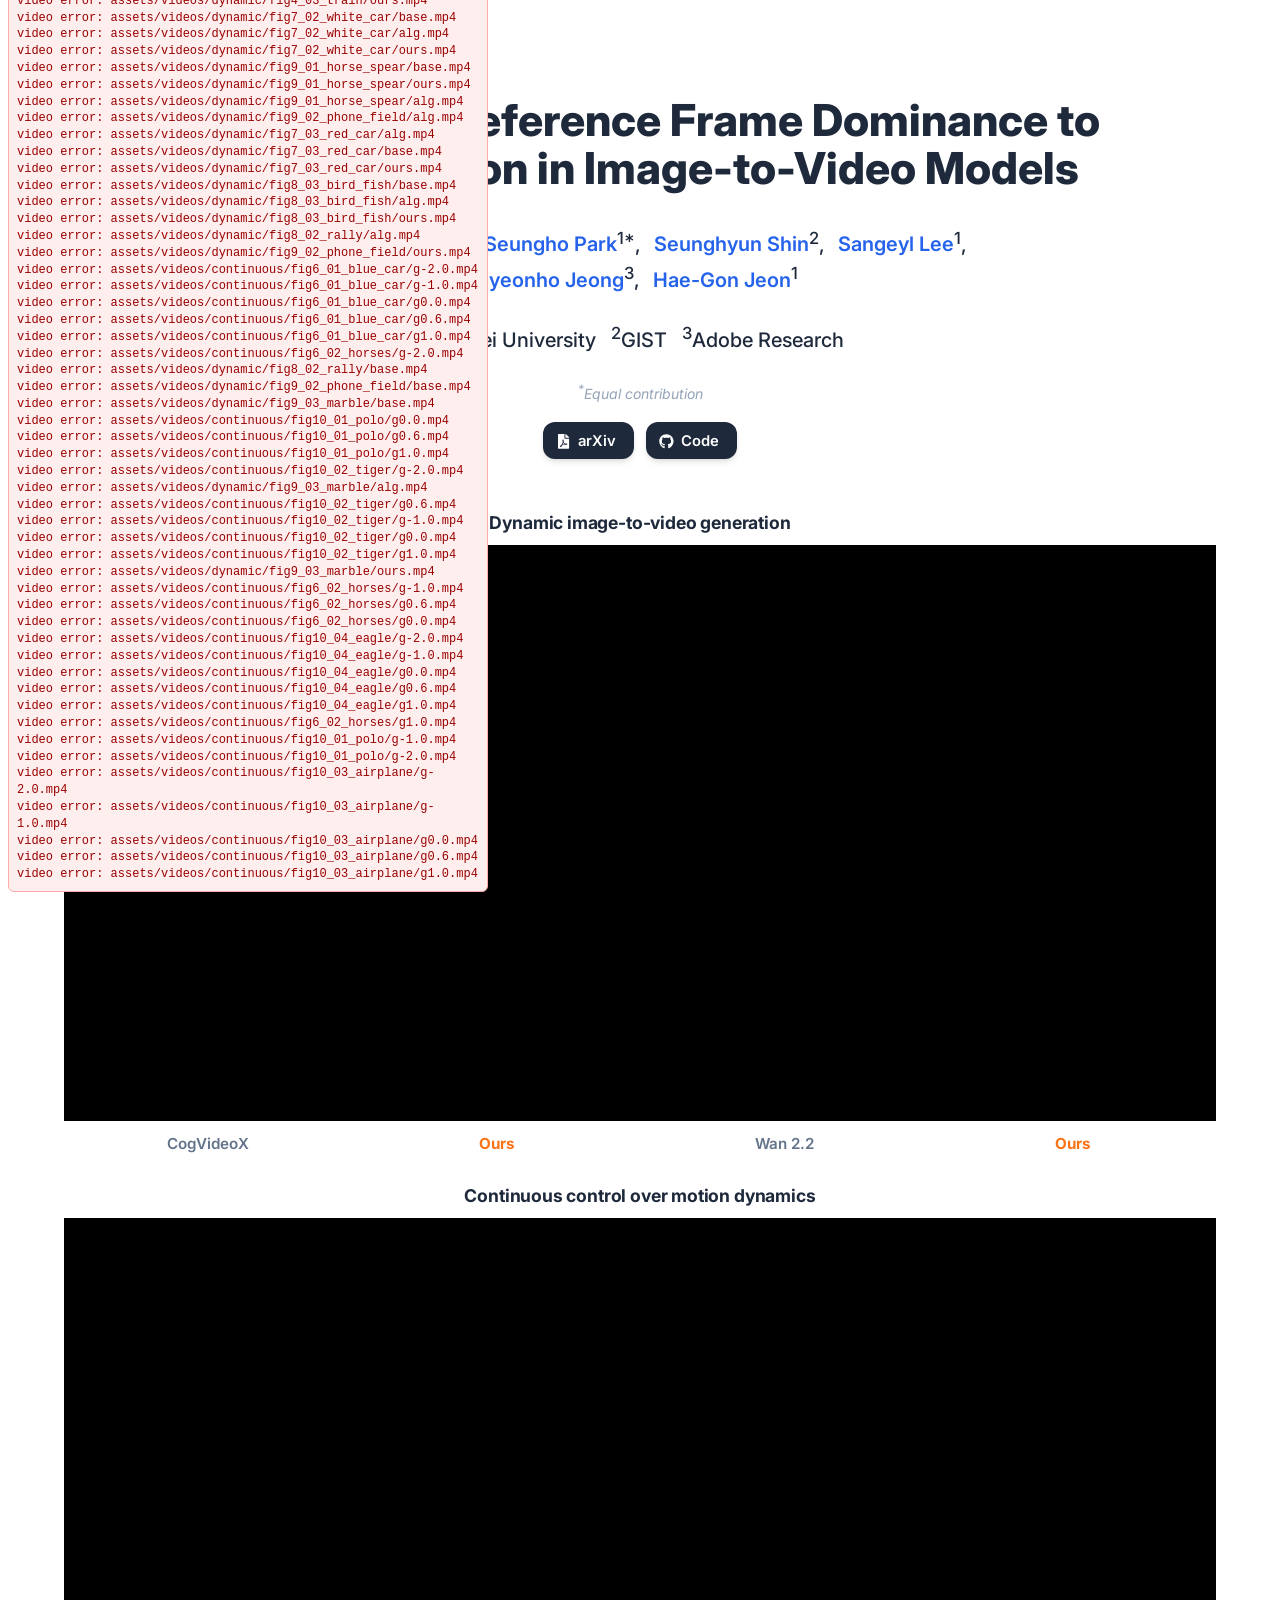
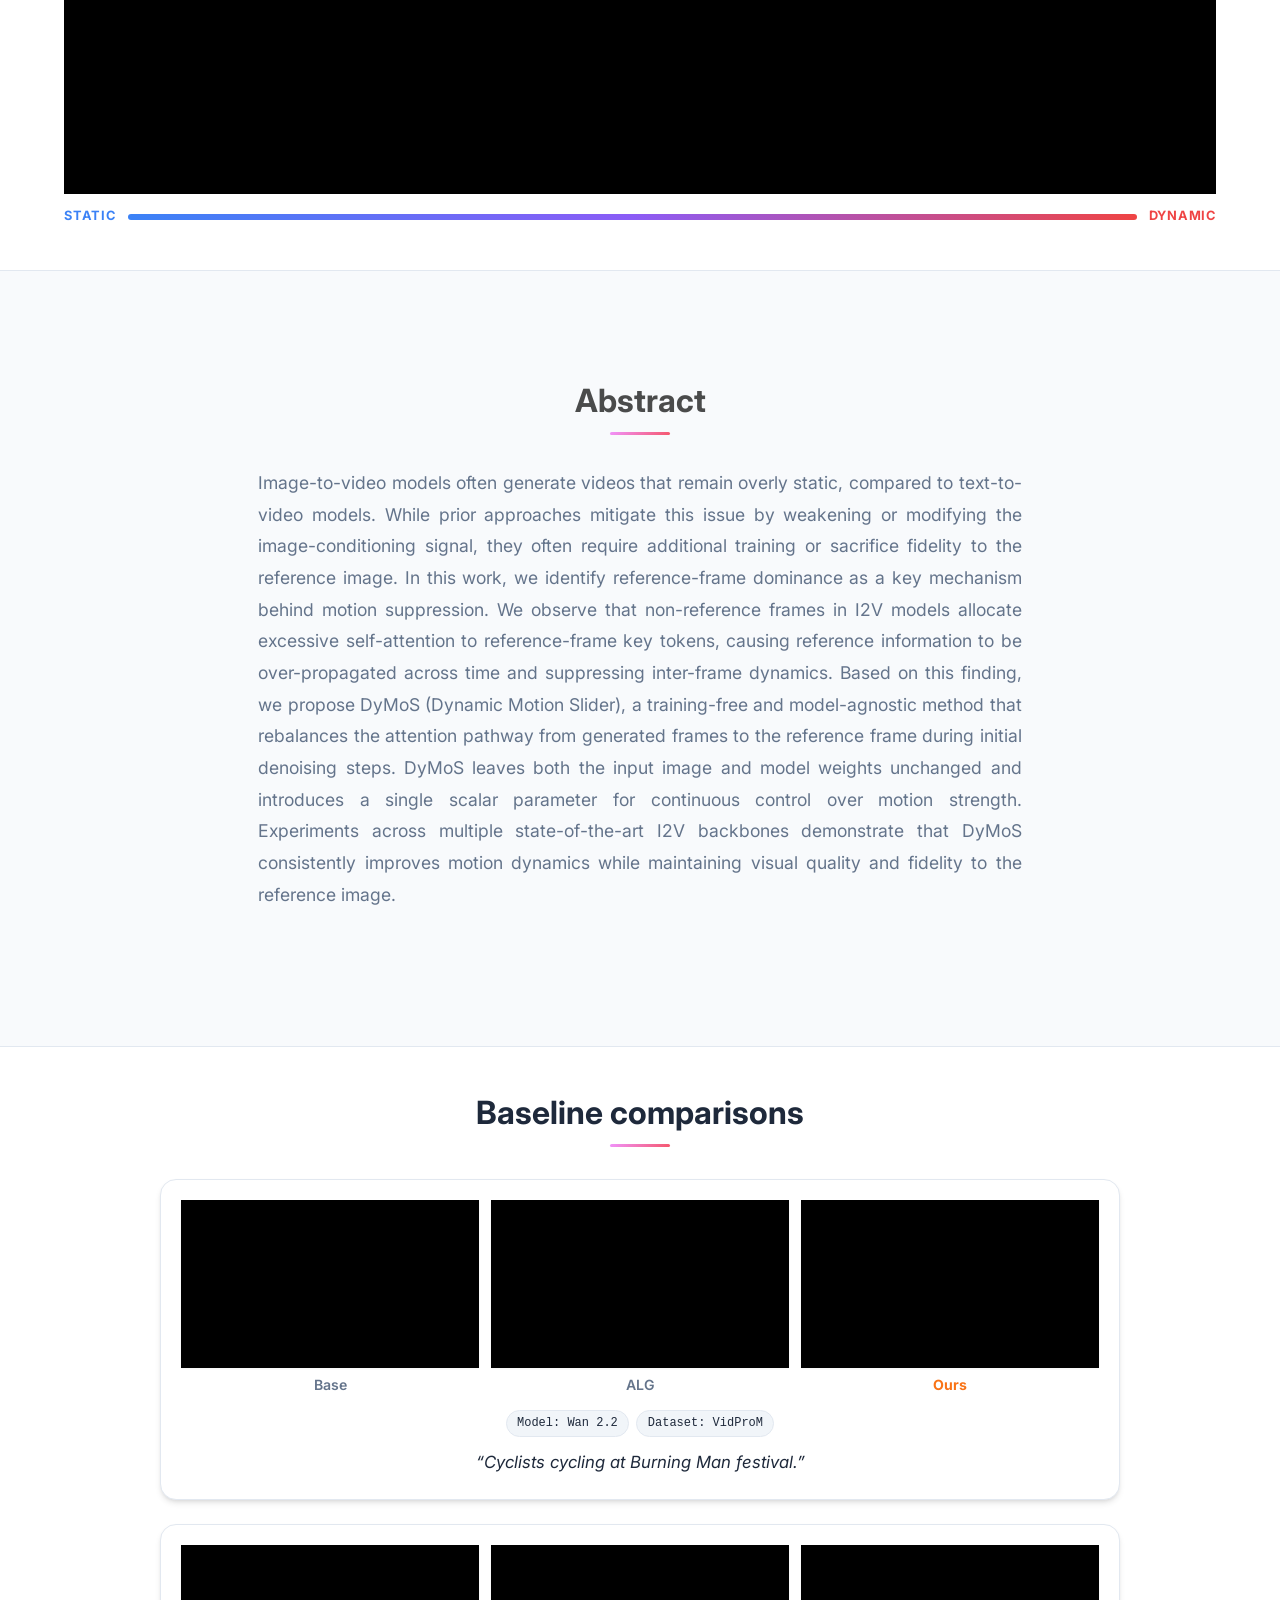
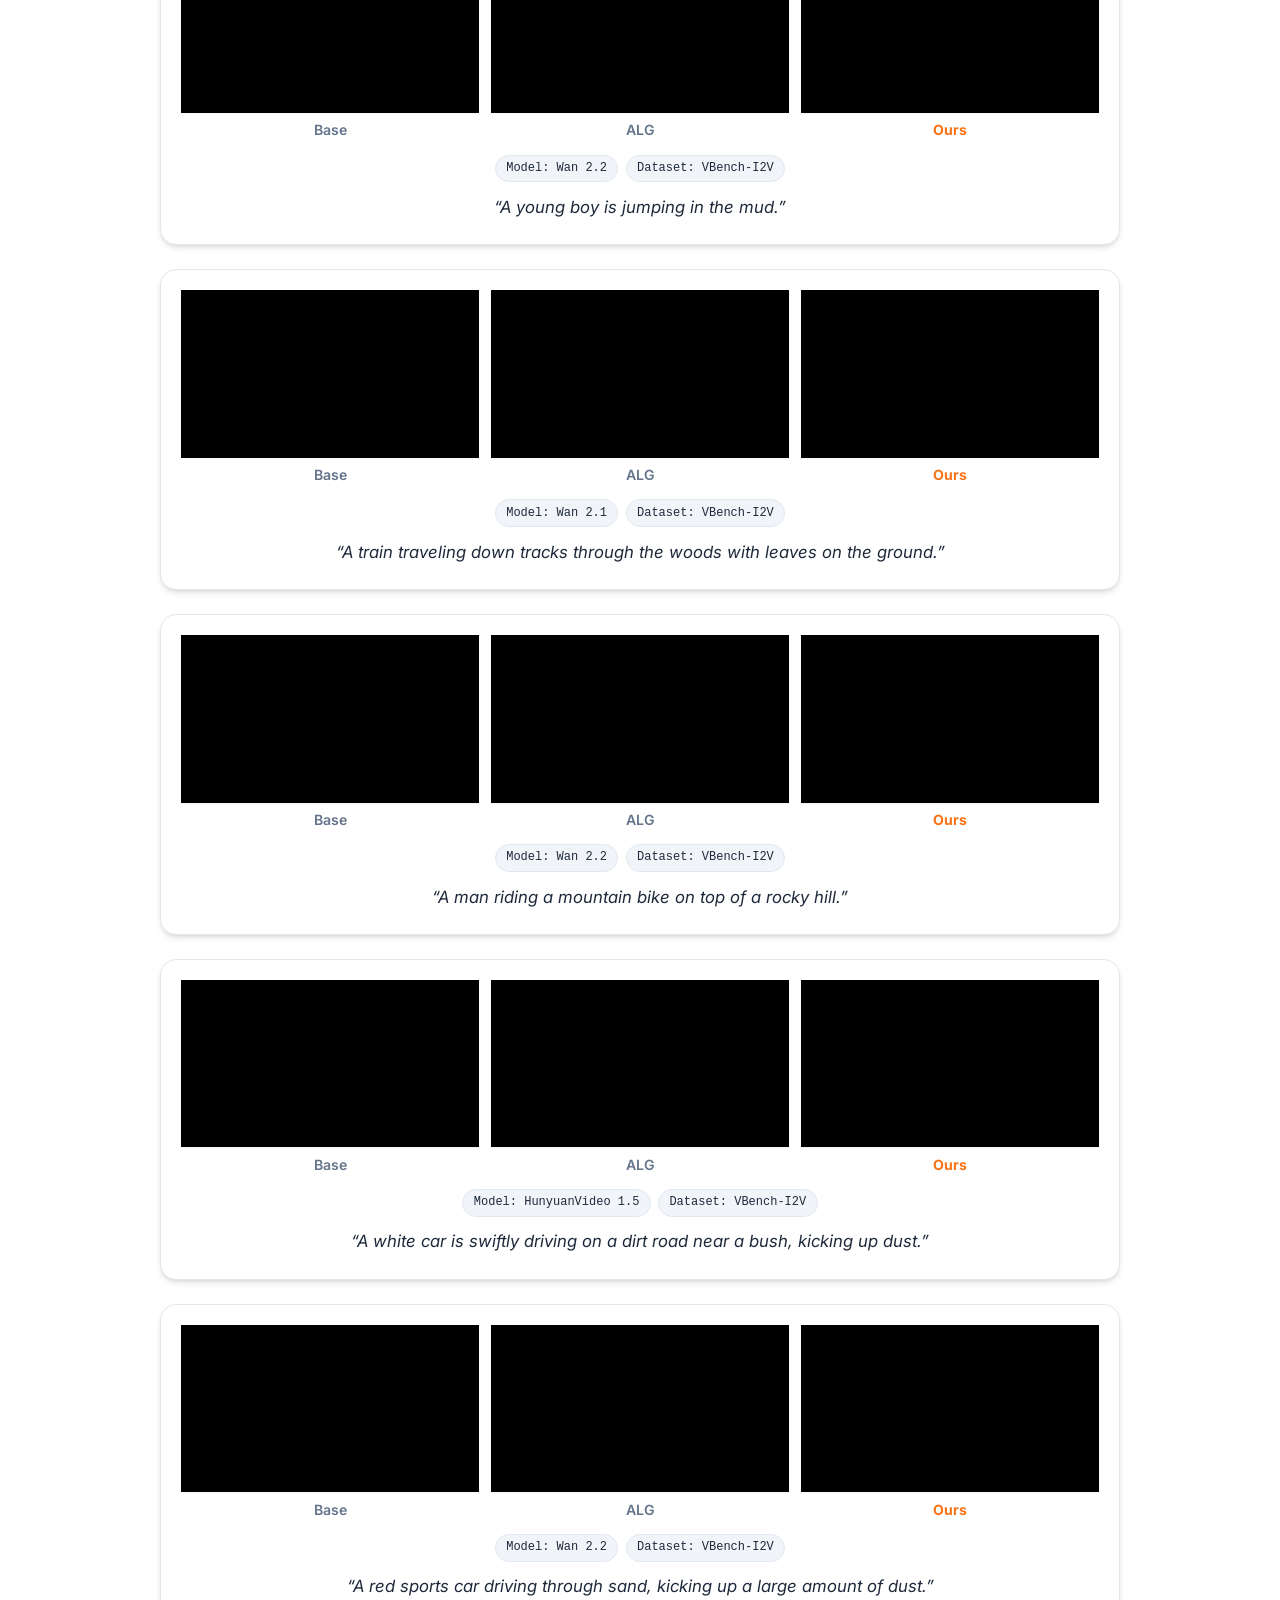
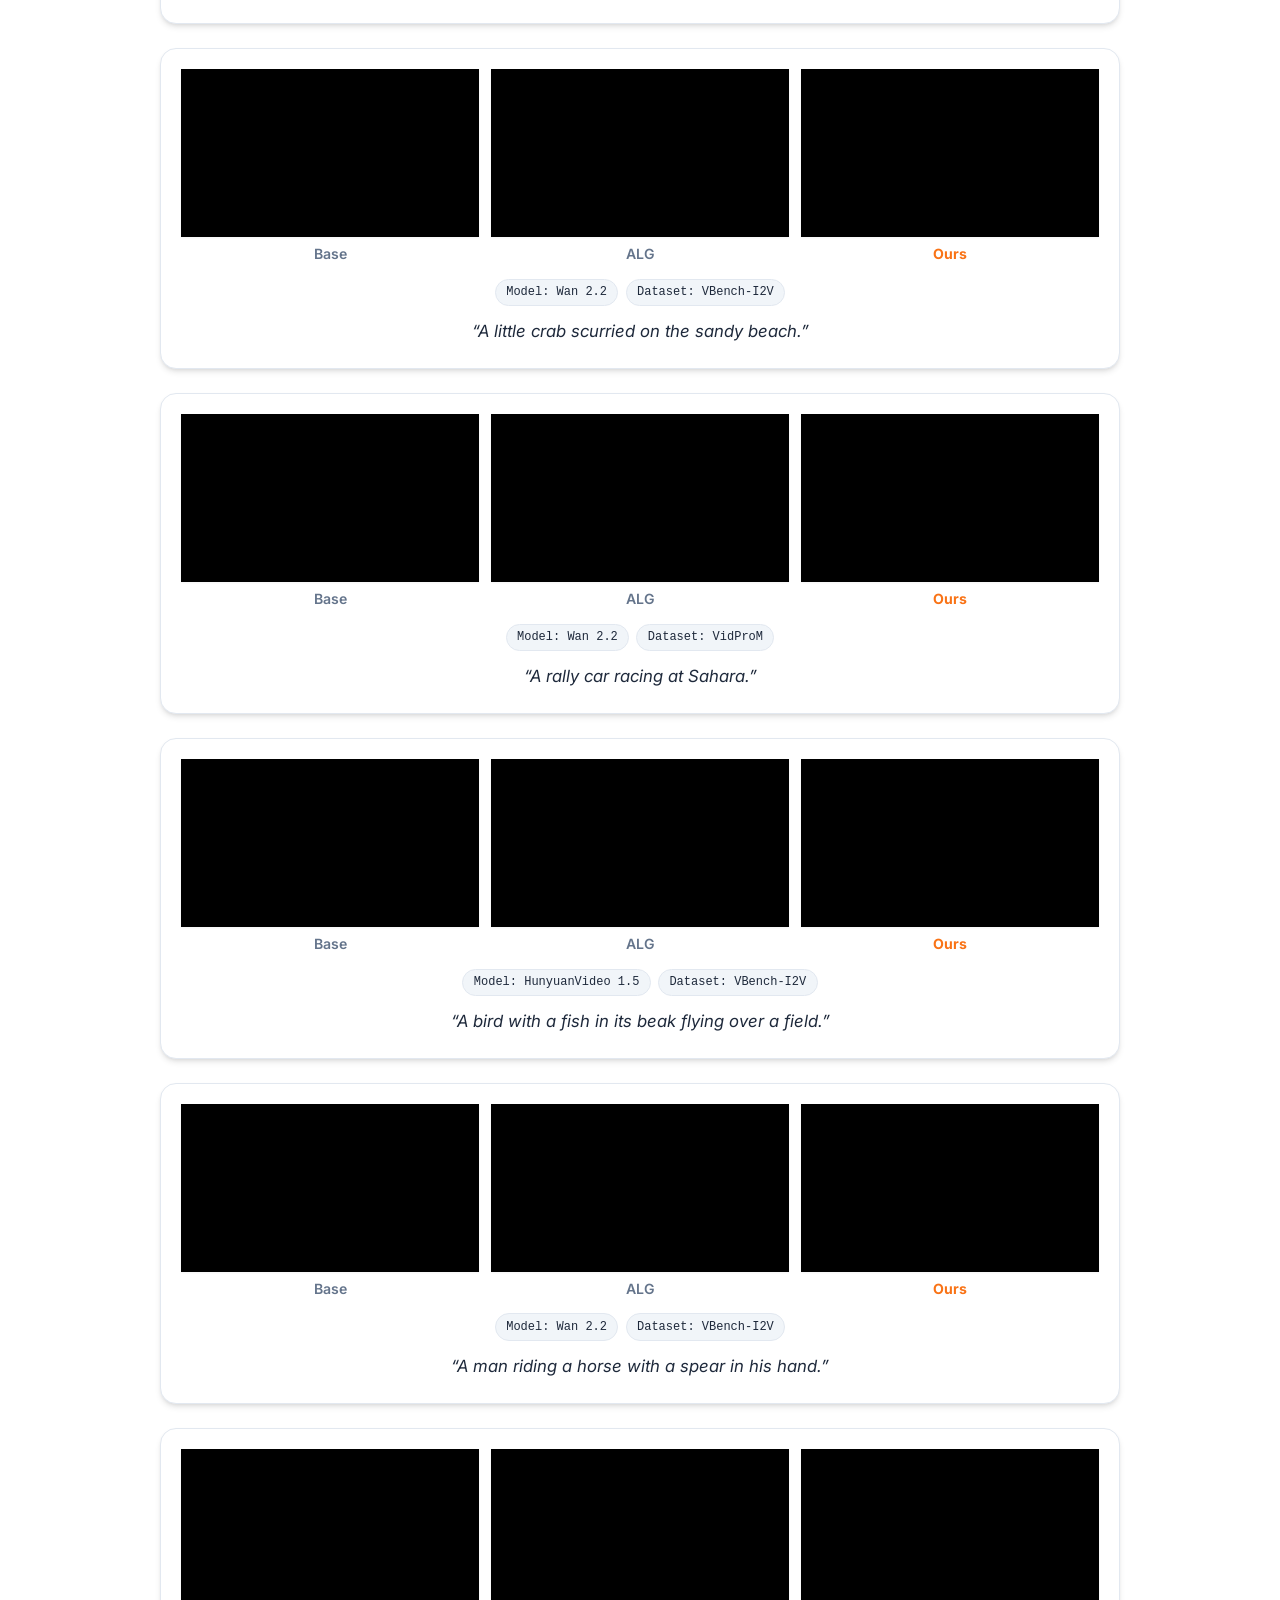
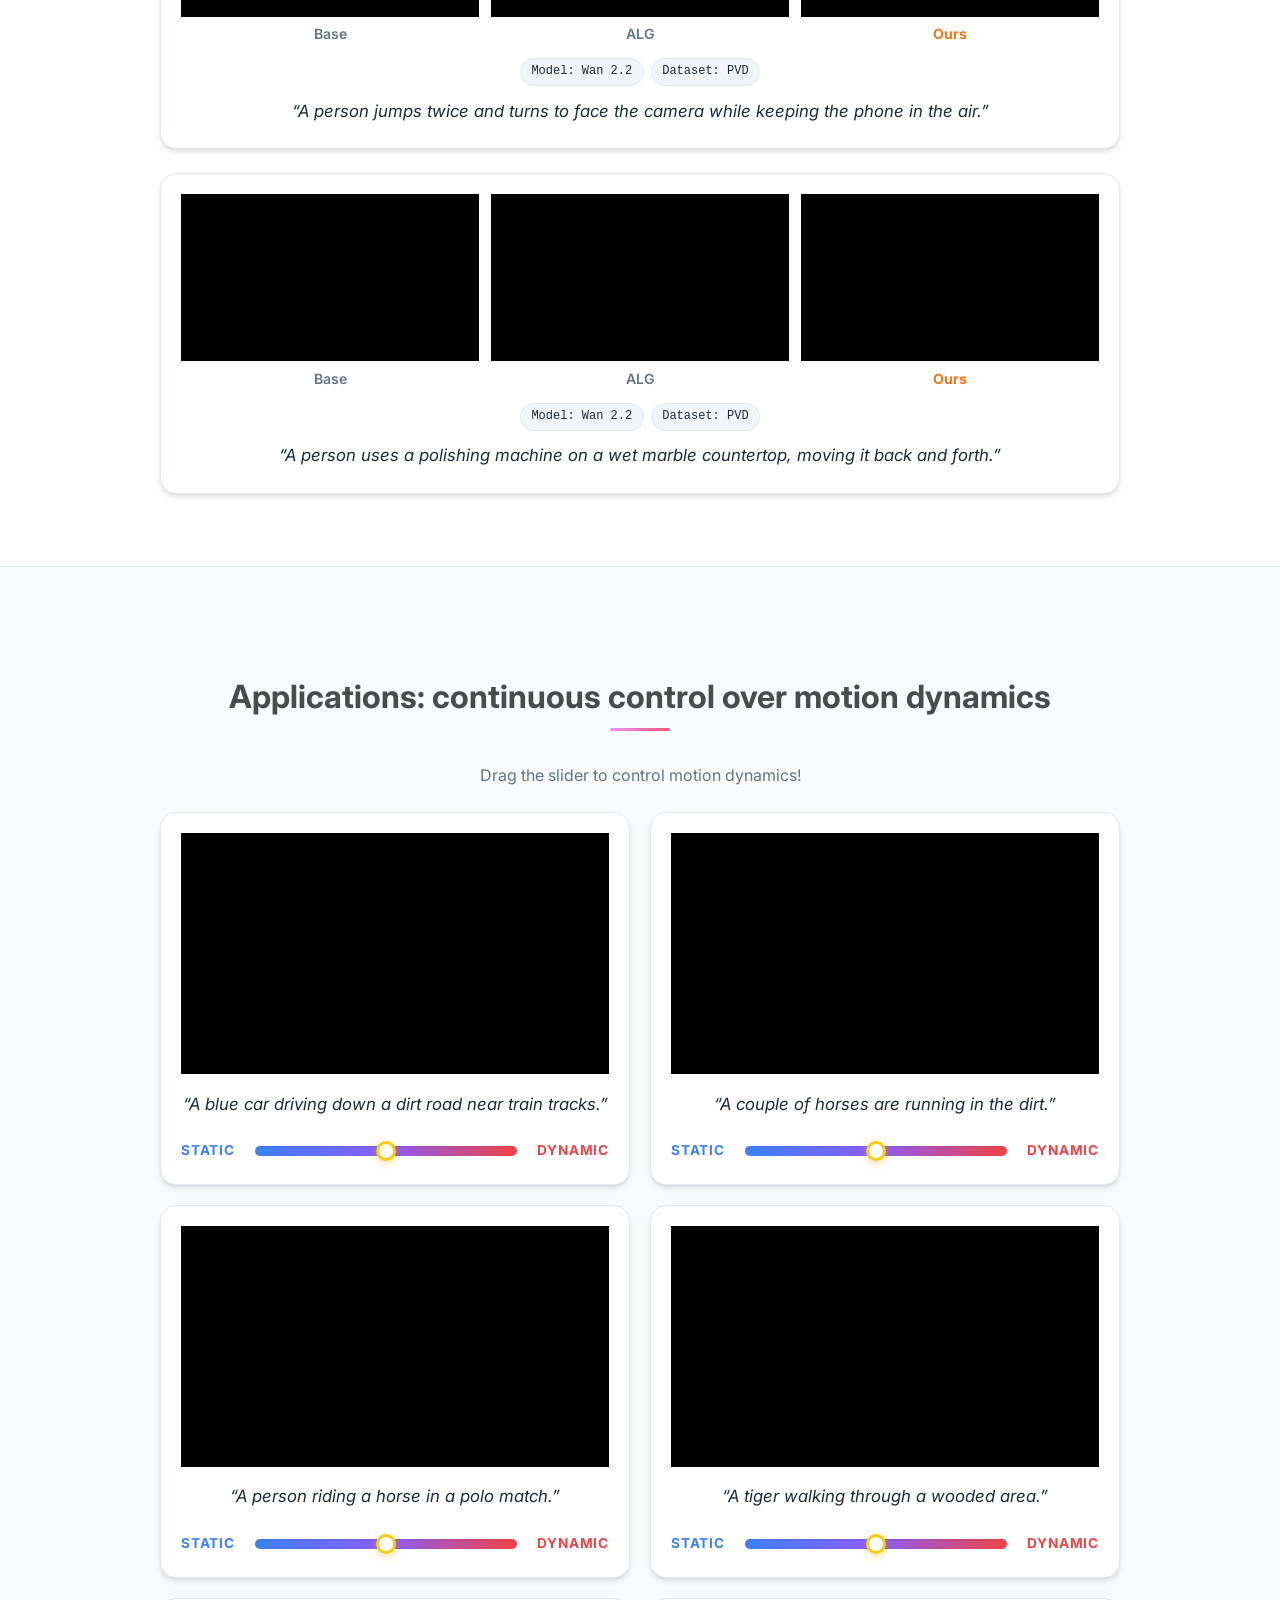
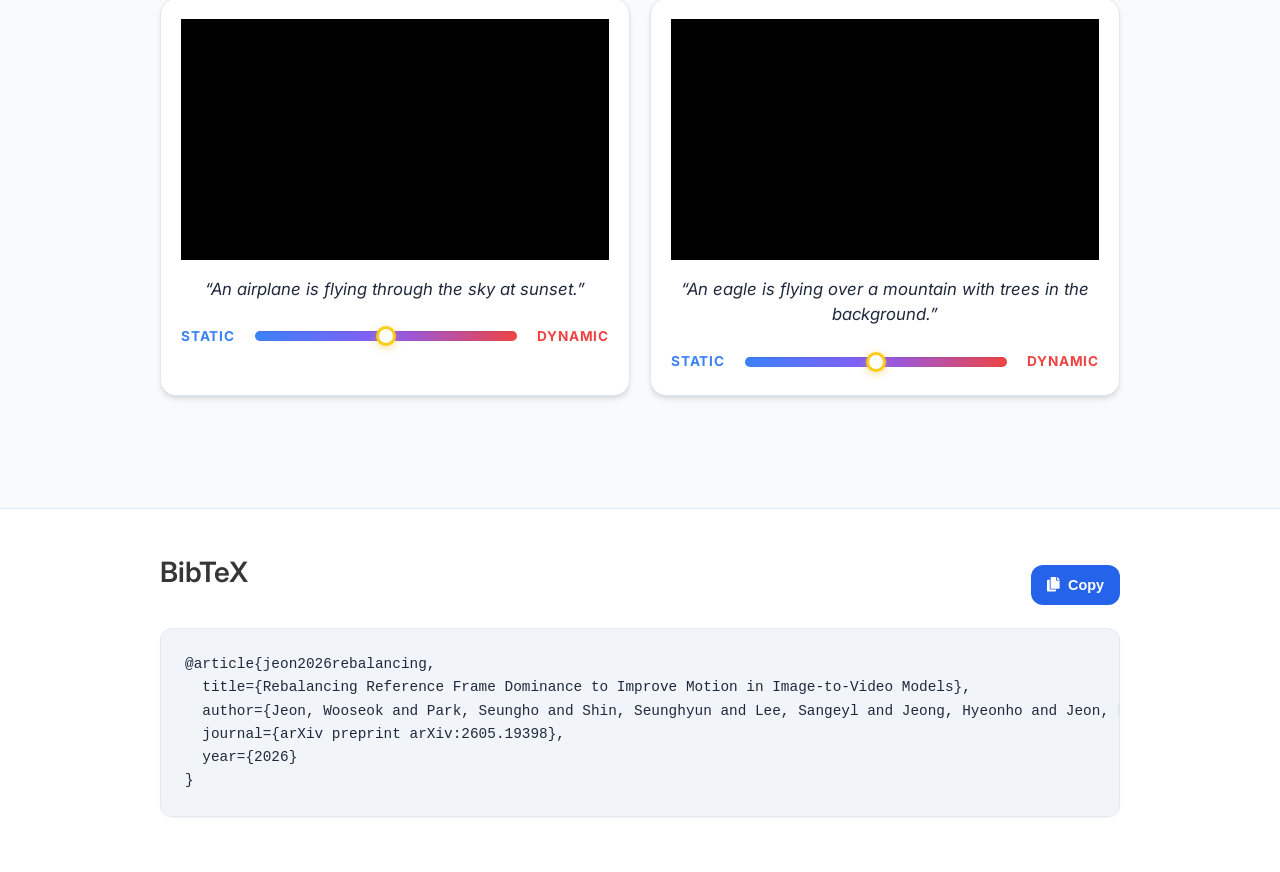
==== DyMoS/index.html @ 35643592 "2605281600" ====
<!DOCTYPE html>
<html lang="en">
<head>
  <meta charset="utf-8">
  <meta name="viewport" content="width=device-width, initial-scale=1">

  <title>DyMoS | Rebalancing Reference Frame Dominance to Improve Motion in Image-to-Video Models</title>
  <meta name="title" content="Rebalancing Reference Frame Dominance to Improve Motion in Image-to-Video Models">
  <meta name="description" content="DyMoS: a training-free, model-agnostic method that rebalances self-attention to reduce reference-frame dominance in I2V diffusion models, enabling continuous control over motion strength.">
  <meta name="author" content="Wooseok Jeon, Seungho Park, Seunghyun Shin, Sangeyl Lee, Hyeonho Jeong, Hae-Gon Jeon">
  <meta name="robots" content="index, follow">

  <meta property="og:type" content="article">
  <meta property="og:title" content="Rebalancing Reference Frame Dominance to Improve Motion in Image-to-Video Models">
  <meta property="og:description" content="DyMoS: training-free method that rebalances self-attention to enable continuous control over motion strength in I2V diffusion models.">

  <link rel="icon" href="data:,">

  <!-- Preconnect -->
  <link rel="preconnect" href="https://fonts.googleapis.com">
  <link rel="preconnect" href="https://fonts.gstatic.com" crossorigin>

  <!-- CSS (MPD template stack) -->
  <link rel="stylesheet" href="static/css/bulma.min.css">
  <link rel="stylesheet" href="static/css/bulma-carousel.min.css">
  <link rel="stylesheet" href="static/css/bulma-slider.min.css">
  <link rel="stylesheet" href="static/css/index.css">
  <link rel="preload" href="static/css/fontawesome.all.min.css" as="style" onload="this.onload=null;this.rel='stylesheet'">
  <noscript><link rel="stylesheet" href="static/css/fontawesome.all.min.css"></noscript>

  <!-- Fonts -->
  <link href="https://fonts.googleapis.com/css2?family=Inter:wght@400;500;600;700;800&display=swap" rel="stylesheet">

  <!-- DyMoS component overrides (carousel / video grid / slider) -->
  <link rel="stylesheet" href="style.css">

  <!-- JS -->
  <script defer src="https://ajax.googleapis.com/ajax/libs/jquery/3.5.1/jquery.min.js"></script>
  <script defer src="static/js/fontawesome.all.min.js"></script>
  <script defer src="static/js/bulma-carousel.min.js"></script>
  <script defer src="static/js/bulma-slider.min.js"></script>
  <script defer src="static/js/index.js"></script>
</head>

<body>
  <button class="scroll-to-top" onclick="scrollToTop()" title="Scroll to top" aria-label="Scroll to top">
    <i class="fas fa-chevron-up"></i>
  </button>

  <main id="main-content">
    <!-- Header -->
    <section class="hero publication-header">
      <div class="hero-body">
        <div class="container is-max-desktop">
          <div class="columns is-centered">
            <div class="column has-text-centered">
              <h1 class="title is-1 publication-title" style="font-size:44px;">
                Rebalancing Reference Frame Dominance to<br>Improve Motion in Image-to-Video Models
              </h1>

              <div class="is-size-5 publication-authors">
                <span class="author-block">
                  <a href="https://vvsjeon.github.io" target="_blank" rel="noopener">Wooseok Jeon</a><sup>1*</sup>,
                </span>
                <span class="author-block">
                  <a href="https://sh0xed98b8.github.io" target="_blank" rel="noopener">Seungho Park</a><sup>1*</sup>,
                </span>
                <span class="author-block">
                  <a href="https://www.seunghyunshin.com" target="_blank" rel="noopener">Seunghyun Shin</a><sup>2</sup>,
                </span>
                <span class="author-block">
                  <a href="https://scholar.google.com/citations?user=gA4sNvcAAAAJ" target="_blank" rel="noopener">Sangeyl Lee</a><sup>1</sup>,
                </span>
                <br>
                <span class="author-block">
                  <a href="https://hyeonho99.github.io" target="_blank" rel="noopener">Hyeonho Jeong</a><sup>3</sup>,
                </span>
                <span class="author-block">
                  <a href="https://sites.google.com/site/hgjeoncv/home" target="_blank" rel="noopener">Hae-Gon Jeon</a><sup>1</sup>
                </span>
              </div>

              <div class="is-size-5 publication-authors">
                <span class="author-block">
                  <sup>1</sup>Yonsei University &nbsp; <sup>2</sup>GIST &nbsp; <sup>3</sup>Adobe Research
                </span>
              </div>
              <div class="eql-cntrb">
                <sup>*</sup>Equal contribution
              </div>

              <div class="column has-text-centered">
                <div class="publication-links">
                  <span class="link-block">
                    <a href="https://arxiv.org/abs/2605.19398" target="_blank" rel="noopener"
                       class="external-link button is-normal is-rounded is-dark">
                      <span class="icon"><i class="fas fa-file-pdf"></i></span>
                      <span>arXiv</span>
                    </a>
                  </span>
                  <span class="link-block">
                    <a href="https://github.com/sh0xed98b8/DyMoS" target="_blank" rel="noopener"
                       class="external-link button is-normal is-rounded is-dark">
                      <span class="icon"><i class="fab fa-github"></i></span>
                      <span>Code</span>
                    </a>
                  </span>
                </div>
              </div>

            </div>
          </div>
        </div>
      </div>
    </section>

    <!-- Teaser -->
    <section class="hero teaser">
      <div class="hero-body">
        <div class="container is-max-widescreen">
          <div class="teaser-blocks">
            <div class="teaser-block">
              <div class="teaser-block-title">Dynamic image-to-video generation</div>
              <video class="teaser-row-video" src="assets/teaser_a.mp4" autoplay muted loop playsinline preload="metadata"></video>
              <div class="teaser-row-labels">
                <span>CogVideoX</span>
                <span class="is-ours">Ours</span>
                <span>Wan 2.2</span>
                <span class="is-ours">Ours</span>
              </div>
            </div>
            <div class="teaser-block">
              <div class="teaser-block-title">Continuous control over motion dynamics</div>
              <video class="teaser-row-video" src="assets/teaser_b.mp4" autoplay muted loop playsinline preload="metadata"></video>
              <div class="static-dynamic-arrow teaser-bar">
                <span class="sd-static">Static</span>
                <div class="sd-bar"></div>
                <span class="sd-dynamic">Dynamic</span>
              </div>
            </div>
          </div>
        </div>
      </div>
    </section>

    <!-- Abstract / Overview -->
    <section class="section hero is-light">
      <div class="hero-body">
        <div class="container is-max-desktop">
          <div class="columns is-centered">
            <div class="column is-four-fifths">
              <h2 class="title is-3 has-text-centered">Abstract</h2>
              <div class="content has-text-justified">
                <p>
                  Image-to-video models often generate videos that remain overly static, compared to text-to-video models. 
                  While prior approaches mitigate this issue by weakening or modifying the image-conditioning signal, 
                  they often require additional training or sacrifice fidelity to the reference image. 
                  In this work, we identify reference-frame dominance as a key mechanism behind motion suppression. 
                  We observe that non-reference frames in I2V models allocate excessive self-attention to reference-frame key tokens, 
                  causing reference information to be over-propagated across time and suppressing inter-frame dynamics. 
                  Based on this finding, we propose DyMoS (Dynamic Motion Slider), a training-free and model-agnostic method 
                  that rebalances the attention pathway from generated frames to the reference frame during initial denoising steps. 
                  DyMoS leaves both the input image and model weights unchanged and introduces a single scalar parameter for continuous control over motion strength. 
                  Experiments across multiple state-of-the-art I2V backbones demonstrate that DyMoS consistently improves motion dynamics 
                  while maintaining visual quality and fidelity to the reference image.
                </p>
              </div>
            </div>
          </div>
        </div>
      </div>
    </section>

    <!-- Baseline Comparisons -->
    <section class="section">
      <div class="container is-max-desktop">
        <div class="columns is-centered">
          <div class="column is-full">
            <h2 class="title is-3 has-text-centered">Baseline comparisons</h2>
            <p class="has-text-centered" style="color: var(--text-secondary); margin-bottom: 1.5rem;">
            </p>
            <div id="dynamic-container"></div>
          </div>
        </div>
      </div>
    </section>

    <!-- Continuous Control -->
    <section class="section hero is-light">
      <div class="hero-body">
        <div class="container is-max-desktop">
          <div class="columns is-centered">
            <div class="column is-full">
              <h2 class="title is-3 has-text-centered">Applications: continuous control over motion dynamics</h2>
              <p class="has-text-centered" style="color: var(--text-secondary); margin-bottom: 1.5rem;">
                Drag the slider to control motion dynamics!
              </p>
              <div id="continuous-container"></div>
            </div>
          </div>
        </div>
      </div>
    </section>

    <!-- BibTeX -->
    <section class="section" id="BibTeX">
      <div class="container is-max-desktop content">
        <div class="bibtex-header">
          <h2 class="title">BibTeX</h2>
          <button class="copy-bibtex-btn" onclick="copyBibTeX()" title="Copy BibTeX to clipboard">
            <i class="fas fa-copy"></i>
            <span class="copy-text">Copy</span>
          </button>
        </div>
<pre id="bibtex-code"><code>@article{jeon2026rebalancing,
  title={Rebalancing Reference Frame Dominance to Improve Motion in Image-to-Video Models},
  author={Jeon, Wooseok and Park, Seungho and Shin, Seunghyun and Lee, Sangeyl and Jeong, Hyeonho and Jeon, Hae-Gon},
  journal={arXiv preprint arXiv:2605.19398},
  year={2026}
}</code></pre>
      </div>
    </section>

  </main>

  <script src="data.js"></script>
  <script src="script.js"></script>
</body>
</html>
---- DyMoS/static/css/index.css ----
/* Modern CSS Variables for consistent theming */
:root {
  --primary-color: #2563eb;
  --primary-hover: #1d4ed8;
  --secondary-color: #64748b;
  --accent-color: #0ea5e9;
  --text-primary: #1e293b;
  --text-secondary: #64748b;
  --text-light: #94a3b8;
  --background-primary: #ffffff;
  --background-secondary: #f8fafc;
  --background-accent: #f1f5f9;
  --border-color: #e2e8f0;
  --shadow-sm: 0 1px 2px 0 rgb(0 0 0 / 0.05);
  --shadow-md: 0 4px 6px -1px rgb(0 0 0 / 0.1), 0 2px 4px -2px rgb(0 0 0 / 0.1);
  --shadow-lg: 0 10px 15px -3px rgb(0 0 0 / 0.1), 0 4px 6px -4px rgb(0 0 0 / 0.1);
  --shadow-xl: 0 20px 25px -5px rgb(0 0 0 / 0.1), 0 8px 10px -6px rgb(0 0 0 / 0.1);
  --gradient-primary: linear-gradient(135deg, #667eea 0%, #764ba2 100%);
  --gradient-accent: linear-gradient(135deg, #f093fb 0%, #f5576c 100%);
  --gradient-subtle: linear-gradient(135deg, #ffecd2 0%, #fcb69f 100%);
  --border-radius: 12px;
  --border-radius-lg: 16px;
  --transition: all 0.3s cubic-bezier(0.4, 0, 0.2, 1);
}

/* Smooth scrolling for better UX */
html {
  scroll-behavior: smooth;
}

body {
  font-family: 'Inter', 'Segoe UI', -apple-system, BlinkMacSystemFont, sans-serif;
  color: var(--text-primary);
  line-height: 1.6;
  font-size: 16px;
  background-color: var(--background-primary);
  -webkit-font-smoothing: antialiased;
  -moz-osx-font-smoothing: grayscale;
}


/* Modern Button Styles */
.button {
  border-radius: var(--border-radius) !important;
  font-weight: 600 !important;
  transition: var(--transition) !important;
  border: 2px solid transparent !important;
  position: relative;
  overflow: hidden;
}

.button.is-dark {
  background: var(--text-primary) !important;
  border: none !important;
  color: white !important;
  box-shadow: var(--shadow-md);
}

.button.is-dark:hover {
  transform: translateY(-2px);
  box-shadow: var(--shadow-lg);
  background: var(--primary-color) !important;
}

.button.is-dark:active {
  transform: translateY(0);
  box-shadow: var(--shadow-md);
}

.footer .icon-link {
    font-size: 25px;
    color: var(--text-secondary);
    transition: var(--transition);
}

.footer .icon-link:hover {
    color: var(--primary-color);
    transform: translateY(-2px);
}

.link-block a {
    margin: 8px 4px;
}

.dnerf {
  font-variant: small-caps;
}


/* Hero Section Modernization */
.hero {
  position: relative;
  overflow: hidden;
}

.hero.is-light {
  background: var(--background-secondary);
  border-top: 1px solid var(--border-color);
  border-bottom: 1px solid var(--border-color);
}

.hero-body {
  padding: 4rem 1.5rem;
}

.teaser .hero-body {
  padding-top: 2rem;
  padding-bottom: 4rem;
}

.teaser {
  font-family: 'Inter', sans-serif;
}


/* Publication Content Styling */
.publication-title {
    font-family: 'Inter', sans-serif !important;
    font-weight: 800 !important;
    color: var(--text-primary) !important;
    margin-bottom: 2rem !important;
    line-height: 1.1 !important;
}

.publication-banner {
  max-height: 70vh;
  border-radius: var(--border-radius-lg);
  overflow: hidden;
  box-shadow: var(--shadow-xl);
  margin: 2rem 0;
}

.publication-banner video {
  position: relative;
  left: auto;
  top: auto;
  transform: none;
  object-fit: cover;
  width: 100%;
  height: 100%;
  border-radius: var(--border-radius-lg);
}

.publication-header .hero-body {
  padding: 6rem 1.5rem 4rem;
}

.publication-authors {
    font-family: 'Inter', sans-serif !important;
    font-weight: 500;
    margin-bottom: 1.5rem;
}

.publication-venue {
    color: var(--text-secondary);
    width: fit-content;
    font-weight: 600;
    background: var(--background-accent);
    padding: 0.5rem 1rem;
    border-radius: var(--border-radius);
    margin-top: 1rem;
    display: inline-block;
}

.publication-awards {
    color: #ef4444;
    width: fit-content;
    font-weight: 700;
    background: linear-gradient(135deg, #fef2f2, #fee2e2);
    padding: 0.5rem 1rem;
    border-radius: var(--border-radius);
    border-left: 4px solid #ef4444;
    margin-top: 1rem;
}

.publication-authors a {
   color: var(--primary-color) !important;
   text-decoration: none;
   font-weight: 600;
   transition: var(--transition);
   position: relative;
}

.publication-authors a::after {
    content: '';
    position: absolute;
    width: 0;
    height: 2px;
    bottom: -2px;
    left: 0;
    background: var(--gradient-accent);
    transition: var(--transition);
}

.publication-authors a:hover::after {
    width: 100%;
}

.publication-authors a:hover {
    color: var(--primary-hover) !important;
}

.author-block {
  display: inline-block;
  margin-right: 0.5rem;
}

.publication-banner img {
  border-radius: var(--border-radius-lg);
  box-shadow: var(--shadow-lg);
  transition: var(--transition);
}

.publication-banner img:hover {
  transform: scale(1.02);
  box-shadow: var(--shadow-xl);
}

/* Modern Video and Carousel Styling */
.publication-video {
    position: relative;
    width: 100%;
    height: 0;
    padding-bottom: 56.25%;
    overflow: hidden;
    border-radius: var(--border-radius-lg) !important;
    box-shadow: var(--shadow-xl);
    transition: var(--transition);
}

.publication-video:hover {
    transform: translateY(-4px);
    box-shadow: var(--shadow-xl);
}

.publication-video iframe {
    position: absolute;
    top: 0;
    left: 0;
    width: 100%;
    height: 100%;
    border-radius: var(--border-radius-lg);
}

.publication-body img {
  border-radius: var(--border-radius);
  box-shadow: var(--shadow-md);
  transition: var(--transition);
}

.publication-body img:hover {
  transform: translateY(-2px);
  box-shadow: var(--shadow-lg);
}

.results-carousel {
  overflow: hidden;
  padding: 1rem 0;
}

.results-carousel .item {
  margin: 1rem;
  overflow: hidden;
  padding: 1.5rem;
  font-size: 0;
  background: var(--background-primary);
  border-radius: var(--border-radius-lg);
  box-shadow: var(--shadow-md);
  transition: var(--transition);
  border: 1px solid var(--border-color);
}

.results-carousel .item:hover {
  transform: translateY(-4px);
  box-shadow: var(--shadow-lg);
}

.results-carousel .item img,
.results-carousel video {
  margin: 0;
  border-radius: var(--border-radius);
  width: 100%;
  height: auto;
}

.results-carousel .subtitle {
  font-size: 1rem !important;
  color: var(--text-secondary);
  margin-top: 1rem;
  font-weight: 500;
}

/* Pagination and Misc Improvements */
.slider-pagination .slider-page {
  background: var(--primary-color);
  border-radius: 50%;
  transition: var(--transition);
}

.slider-pagination .slider-page.is-active {
  background: var(--primary-hover);
  transform: scale(1.2);
}

.eql-cntrb { 
  font-size: 0.875rem;
  color: var(--text-light);
  font-style: italic;
}

/* Section Titles */
.title.is-3 {
  font-family: 'Inter', sans-serif !important;
  font-weight: 700 !important;
  color: var(--text-primary);
  margin-bottom: 2rem !important;
  position: relative;
  padding-bottom: 1rem;
}

.title.is-3::after {
  content: '';
  position: absolute;
  bottom: 0;
  left: 50%;
  transform: translateX(-50%);
  width: 60px;
  height: 3px;
  background: var(--gradient-accent);
  border-radius: 2px;
}

/* Content Improvements */
.content.has-text-justified {
  font-size: 1.1rem;
  line-height: 1.8;
  color: var(--text-secondary);
}

.content.has-text-justified p {
  margin-bottom: 1.5rem;
}

/* Footer Improvements */
.footer {
  background: var(--background-secondary);
  border-top: 1px solid var(--border-color);
  padding: 3rem 1.5rem;
}

.footer .content {
  color: var(--text-secondary);
  line-height: 1.7;
}

.footer a {
  color: var(--primary-color);
  text-decoration: none;
  transition: var(--transition);
}

.footer a:hover {
  color: var(--primary-hover);
  text-decoration: underline;
}

/* BibTeX Styling */
pre {
  background: var(--background-accent) !important;
  border: 1px solid var(--border-color) !important;
  border-radius: var(--border-radius) !important;
  padding: 1.5rem !important;
  font-size: 0.9rem !important;
  overflow-x: auto;
  box-shadow: var(--shadow-sm);
}

code {
  background: var(--background-accent) !important;
  color: var(--text-primary) !important;
  font-family: 'SF Mono', 'Monaco', 'Cascadia Code', 'Roboto Mono', monospace !important;
}

/* BibTeX Section Improvements */
.bibtex-header {
  display: flex;
  justify-content: space-between;
  align-items: center;
  margin-bottom: 1rem;
}

.copy-bibtex-btn {
  background: var(--primary-color);
  color: white;
  border: none;
  border-radius: var(--border-radius);
  padding: 0.75rem 1rem;
  font-size: 0.9rem;
  font-weight: 600;
  cursor: pointer;
  transition: var(--transition);
  display: inline-flex;
  align-items: center;
  gap: 0.5rem;
}

.copy-bibtex-btn:hover {
  background: var(--primary-hover);
  transform: translateY(-2px);
  box-shadow: var(--shadow-md);
}

.copy-bibtex-btn.copied {
  background: #10b981;
}

.copy-bibtex-btn.copied .copy-text::after {
  content: "ied!";
}

/* Scroll to Top Button */
.scroll-to-top {
  position: fixed;
  bottom: 2rem;
  right: 2rem;
  width: 50px;
  height: 50px;
  background: var(--primary-color);
  color: white;
  border: none;
  border-radius: 50%;
  cursor: pointer;
  opacity: 0;
  visibility: hidden;
  transition: var(--transition);
  z-index: 999;
  display: flex;
  align-items: center;
  justify-content: center;
  font-size: 1.2rem;
  box-shadow: var(--shadow-lg);
}

.scroll-to-top:hover {
  background: var(--primary-hover);
  transform: translateY(-3px);
  box-shadow: var(--shadow-xl);
}

.scroll-to-top.visible {
  opacity: 1;
  visibility: visible;
}


/* More Works Dropdown */
.more-works-container {
  position: fixed;
  top: 2rem;
  right: 2rem;
  z-index: 1000;
}

.more-works-btn {
  background: var(--background-primary);
  color: var(--text-primary);
  border: 2px solid var(--border-color);
  border-radius: var(--border-radius-lg);
  padding: 0.75rem 1.25rem;
  font-weight: 600;
  font-size: 0.9rem;
  box-shadow: var(--shadow-md);
  transition: var(--transition);
  cursor: pointer;
  text-decoration: none;
  display: inline-flex;
  align-items: center;
  gap: 0.5rem;
  font-family: 'Inter', sans-serif;
}

.more-works-btn:hover {
  transform: translateY(-2px);
  box-shadow: var(--shadow-lg);
  background: var(--background-secondary);
  border-color: var(--primary-color);
}

.more-works-btn .dropdown-arrow {
  transition: var(--transition);
  font-size: 0.8rem;
}

.more-works-btn.active .dropdown-arrow {
  transform: rotate(180deg);
}

.more-works-dropdown {
  position: absolute;
  top: calc(100% + 0.5rem);
  right: 0;
  width: 400px;
  max-width: 90vw;
  background: var(--background-primary);
  border: 1px solid var(--border-color);
  border-radius: var(--border-radius-lg);
  box-shadow: var(--shadow-xl);
  opacity: 0;
  visibility: hidden;
  transform: translateY(-10px);
  transition: var(--transition);
  max-height: 70vh;
  overflow-y: auto;
}

.more-works-dropdown.show {
  opacity: 1;
  visibility: visible;
  transform: translateY(0);
}

.dropdown-header {
  display: flex;
  justify-content: space-between;
  align-items: center;
  padding: 1.5rem 1.5rem 1rem;
  border-bottom: 1px solid var(--border-color);
}

.dropdown-header h4 {
  margin: 0;
  font-size: 1.1rem;
  font-weight: 700;
  color: var(--text-primary);
}

.close-btn {
  background: none;
  border: none;
  color: var(--text-secondary);
  cursor: pointer;
  padding: 0.5rem;
  border-radius: var(--border-radius);
  transition: var(--transition);
}

.close-btn:hover {
  background: var(--background-accent);
  color: var(--text-primary);
}

.works-list {
  padding: 1rem;
}

.work-item {
  display: flex;
  align-items: flex-start;
  justify-content: space-between;
  padding: 1rem;
  border-radius: var(--border-radius);
  text-decoration: none;
  color: inherit;
  transition: var(--transition);
  margin-bottom: 0.5rem;
}

.work-item:hover {
  background: var(--background-accent);
  transform: translateX(4px);
}

.work-info h5 {
  margin: 0 0 0.5rem 0;
  font-size: 1rem;
  font-weight: 500;
  color: var(--text-primary);
}

.work-info p {
  margin: 0 0 0.5rem 0;
  font-size: 0.9rem;
  color: var(--text-secondary);
  line-height: 1.4;
}

.work-venue {
  font-size: 0.8rem;
  color: var(--text-light);
  font-style: italic;
}

.work-item .fas {
  color: var(--text-light);
  font-size: 0.9rem;
  margin-top: 0.2rem;
  flex-shrink: 0;
}


/* Mobile Responsive Improvements */
@media screen and (max-width: 768px) {
  .hero-body {
    padding: 2rem 1rem;
  }
  
  .publication-header .hero-body {
    padding: 3rem 1rem 2rem;
  }
  
  .publication-title {
    font-size: 2.5rem !important;
    line-height: 1.2 !important;
    margin-bottom: 1.5rem !important;
  }
  
  .publication-authors {
    font-size: 1rem !important;
  }
  
  .button {
    margin: 0.25rem !important;
    font-size: 0.875rem !important;
    padding: 0.75rem 1rem !important;
  }
  
  .more-works-container {
    bottom: 2rem;
    right: 1rem;
    top: auto;
  }
  
  .more-works-btn {
    padding: 0.6rem 1rem;
    font-size: 0.8rem;
  }
  
  .more-works-dropdown {
    width: calc(100vw - 2rem);
    right: -1rem;
    bottom: calc(100% + 0.5rem);
    top: auto;
  }
  
  .results-carousel .item {
    margin: 0.5rem;
    padding: 1rem;
  }
  
  .teaser .hero-body {
    padding: 1rem;
  }
  
  .content.has-text-justified {
    font-size: 1rem;
  }
}

@media screen and (max-width: 480px) {
  .publication-title {
    font-size: 2rem !important;
  }
  
  .hero-body {
    padding: 1.5rem 0.75rem;
  }
  
  .more-works-container {
    position: fixed;
    bottom: 2rem;
    right: 1rem;
    z-index: 1000;
  }
  
  .more-works-btn {
    padding: 0.5rem 0.75rem;
    font-size: 0.75rem;
  }
  
  .more-works-dropdown {
    position: absolute;
    bottom: calc(100% + 0.5rem);
    right: 0;
    width: calc(100vw - 2rem);
    max-width: 90vw;
  }
  
  .link-block {
    display: block;
    margin-bottom: 0.5rem;
  }
  
  .button {
    width: 100%;
    justify-content: center;
  }
}

/* Tablet Responsive */
@media screen and (min-width: 769px) and (max-width: 1024px) {
  .hero-body {
    padding: 3rem 2rem;
  }
  
  .publication-header .hero-body {
    padding: 4rem 2rem 3rem;
  }
}

/* Animation for page load */
@keyframes fadeInUp {
  from {
    opacity: 0;
    transform: translateY(30px);
  }
  to {
    opacity: 1;
    transform: translateY(0);
  }
}

.hero, .section {
  animation: fadeInUp 0.6s ease-out;
}

/* Improved focus states for accessibility */
.button:focus,
.related-works-btn:focus,
a:focus {
  outline: 2px solid var(--primary-color);
  outline-offset: 2px;
}


/* Print styles */
@media print {
  .more-works-container {
    display: none;
  }
  
  .hero, .section {
    animation: none;
  }
  
  .button {
    background: transparent !important;
    color: var(--text-primary) !important;
    box-shadow: none !important;
  }
}
---- DyMoS/style.css ----
/* DyMoS component overrides — layered on top of MPD's bulma + index.css */

/* === Teaser === */
.teaser .hero-body { padding-top: 1rem; padding-bottom: 2rem; }

.teaser-blocks {
  display: flex;
  flex-direction: column;
  gap: 1.5rem;
}
.teaser-block {
  display: flex;
  flex-direction: column;
  gap: 0.5rem;
}
.teaser-block-title {
  text-align: center;
  font-size: 1.1rem;
  font-weight: 700;
  color: var(--text-primary);
  letter-spacing: -0.01em;
}
.teaser-row-video {
  width: 100%;
  height: auto;
  display: block;
  background: #000;
}
.teaser-row-labels {
  display: grid;
  grid-template-columns: repeat(4, 1fr);
  gap: 0;
  font-size: 0.95rem;
  font-weight: 600;
  color: var(--text-secondary);
}
.teaser-row-labels > span {
  text-align: center;
  padding: 0.15rem 0.25rem;
}
.teaser-row-labels > .is-ours {
  color: #f97316;
  font-weight: 700;
}
.teaser-bar { margin-top: 0.25rem; }

.teaser-grid {
  display: grid;
  grid-template-columns: 1fr;
  gap: 1.5rem;
  align-items: stretch;
}

.teaser-panel {
  display: flex;
  flex-direction: column;
  gap: 0.75rem;
  background: var(--background-primary);
  border: 1px solid var(--border-color);
  border-radius: var(--border-radius-lg);
  box-shadow: var(--shadow-md);
  padding: 1.1rem 1.1rem 0.9rem;
}
.teaser-a-body, .teaser-b-body {
  flex: 1;
  display: flex;
  flex-direction: column;
  justify-content: center;
}

.panel-caption {
  text-align: center;
  font-size: 0.92rem;
  font-weight: 600;
  color: var(--text-primary);
  letter-spacing: -0.01em;
  margin-top: 0.5rem;
}

.teaser-dyn-block { display: flex; flex-direction: column; gap: 0.5rem; }
.teaser-dyn-rows {
  display: grid;
  grid-template-columns: 1fr 1fr;
  gap: 0.75rem;
}

.teaser-row {
  display: flex;
  flex-direction: column;
  gap: 0.4rem;
}

.row-label {
  display: flex; align-items: center; justify-content: center;
  font-size: 0.85rem; font-weight: 600; color: var(--text-secondary);
  line-height: 1.2;
  order: 2;
}
.row-label-vertical span {
  writing-mode: horizontal-tb;
  transform: none;
  letter-spacing: 0.02em;
  white-space: nowrap;
}
.row-label-ours { color: #f97316; }
.row-label-ours span { font-weight: 700; }

.teaser-prompt {
  text-align: center;
  font-size: 1.05rem;
  font-style: italic;
  color: var(--text-primary);
  margin-top: 0.6rem;
  line-height: 1.5;
}

.teaser-cont-row {
  display: grid;
  grid-template-columns: repeat(4, 1fr);
  gap: 0.6rem;
}
.teaser-cont-block { display: flex; flex-direction: column; gap: 0.35rem; }
.teaser-cont-label {
  text-align: center;
  font-family: 'SF Mono', 'Monaco', 'Cascadia Code', 'Roboto Mono', monospace;
  font-size: 0.82rem; color: var(--text-secondary);
  font-weight: 600;
}

.static-dynamic-arrow {
  display: flex;
  align-items: center;
  gap: 0.75rem;
  margin-bottom: 0.7rem;
}
.sd-static, .sd-dynamic {
  font-size: 0.8rem;
  font-weight: 700;
  letter-spacing: 0.06em;
  text-transform: uppercase;
  flex: 0 0 auto;
}
.sd-static  { color: #3b82f6; }
.sd-dynamic { color: #ef4444; }
.sd-bar {
  flex: 1;
  height: 6px;
  border-radius: 9999px;
  background: linear-gradient(90deg, #3b82f6 0%, #8b5cf6 50%, #ef4444 100%);
}

/* === Teaser arrow carousel === */
.teaser-carousel {
  position: relative;
  overflow: hidden;
  width: 100%;
}
.teaser-carousel-track {
  display: flex;
  width: 100%;
  transition: transform 0.32s cubic-bezier(0.4, 0, 0.2, 1);
  will-change: transform;
}
.teaser-slide {
  flex: 0 0 100%;
  min-width: 0;
  padding: 0 0.15rem;
}
.carousel-arrow {
  position: absolute;
  top: 50%;
  transform: translateY(-50%);
  z-index: 3;
  width: 2.2rem;
  height: 2.2rem;
  display: flex;
  align-items: center;
  justify-content: center;
  border: none;
  border-radius: 50%;
  background: rgba(30, 41, 59, 0.55);
  color: #fff;
  font: inherit;
  font-size: 1.5rem;
  line-height: 1;
  padding: 0 0 0.15rem;
  cursor: pointer;
  transition: var(--transition);
}
.carousel-arrow:hover {
  background: var(--primary-color);
  transform: translateY(-50%) scale(1.08);
  box-shadow: var(--shadow-md);
}
.carousel-arrow-prev { left: 0.4rem; }
.carousel-arrow-next { right: 0.4rem; }

.carousel-dots {
  display: flex;
  justify-content: center;
  gap: 0.45rem;
  margin-top: 0.6rem;
}
.carousel-dot {
  width: 0.55rem;
  height: 0.55rem;
  border-radius: 50%;
  background: var(--text-light);
  border: none;
  padding: 0;
  cursor: pointer;
  transition: var(--transition);
}
.carousel-dot:hover { background: var(--text-secondary); }
.carousel-dot.is-active {
  background: var(--primary-color);
  transform: scale(1.25);
}

/* === Video grid (Baseline Comparisons) === */
.grid { display: grid; gap: 0.75rem; width: 100%; }
.grid-3 { grid-template-columns: repeat(3, minmax(0, 1fr)); }
@media (max-width: 720px) { .grid-3 { grid-template-columns: 1fr; } }

.video-cell {
  width: 100%;
  aspect-ratio: 16 / 9;
  background: #000;
  border-radius: 0;
  overflow: hidden;
  box-shadow: var(--shadow-sm);
}
.video-cell video {
  width: 100%; height: 100%; display: block; object-fit: cover;
}

.cell-label {
  margin-top: 0.4rem; text-align: center;
  font-size: 0.88rem; font-weight: 600; color: var(--text-secondary);
}
.cell-label-ours {
  color: #f97316;
  font-weight: 700;
}

.method-compare {
  margin: 1.25rem 0 1.5rem;
  padding: 1.25rem 1.25rem 1.5rem;
  background: var(--background-primary);
  border: 1px solid var(--border-color);
  border-radius: var(--border-radius-lg);
  box-shadow: var(--shadow-md);
  transition: var(--transition);
}
.method-compare:hover { box-shadow: var(--shadow-lg); transform: translateY(-2px); }
.method-compare:first-of-type { margin-top: 0.5rem; }
.method-compare figcaption {
  margin: 0.8rem 0 0;
  font-size: 0.9rem;
  color: var(--text-secondary);
  display: flex;
  flex-direction: column;
  gap: 0.4rem;
}
.cap-line { line-height: 1.5; }
.cap-prompt {
  color: var(--text-primary);
  text-align: center;
  font-size: 1.05rem;
  margin-top: 0.4rem;
}
.prompt-text { font-style: italic; }

.meta-badges {
  display: flex; flex-wrap: wrap; gap: 0.45rem;
  align-items: center; justify-content: center;
}
.badge {
  display: inline-block;
  background: var(--background-accent);
  color: var(--text-primary);
  font-size: 0.75rem;
  font-family: 'SF Mono', 'Monaco', 'Cascadia Code', 'Roboto Mono', monospace;
  padding: 0.2rem 0.65rem;
  border-radius: 9999px;
  white-space: nowrap;
  border: 1px solid var(--border-color);
}

/* === Continuous slider section === */
#continuous-container {
  display: grid;
  grid-template-columns: 1fr 1fr;
  gap: 1.25rem;
  margin-top: 0.5rem;
}
@media (max-width: 900px) {
  #continuous-container { grid-template-columns: 1fr; }
}

.video-slider {
  margin: 0;
  padding: 1.25rem 1.25rem 1.4rem;
  background: var(--background-primary);
  border: 1px solid var(--border-color);
  border-radius: var(--border-radius-lg);
  box-shadow: var(--shadow-md);
  transition: var(--transition);
  display: flex;
  flex-direction: column;
  gap: 0.7rem;
  min-width: 0;
}
.video-slider:hover { box-shadow: var(--shadow-lg); transform: translateY(-2px); }

.video-stack {
  position: relative;
  width: 100%;
  aspect-ratio: 16 / 9;
  background: #000;
  border-radius: 0;
  overflow: hidden;
}
.video-stack video {
  position: absolute; inset: 0;
  width: 100%; height: 100%; display: block; object-fit: cover;
}
.video-stack video.hidden { display: none; }

.slider-caption {
  display: flex; flex-direction: column; gap: 0.3rem;
  font-size: 0.9rem; color: var(--text-secondary);
  align-items: center;
  text-align: center;
}

.slider-row {
  display: flex; align-items: center; gap: 1.25rem;
  margin-top: 0.75rem;
}
.end-label {
  flex: 0 0 auto;
  font-size: 0.85rem;
  font-weight: 700;
  letter-spacing: 0.06em;
  text-transform: uppercase;
}
.end-label-static  { color: #3b82f6; }
.end-label-dynamic { color: #ef4444; }

.slider-track-wrapper {
  --thumb-size: 20px;
  --slider-gradient: linear-gradient(90deg, #3b82f6 0%, #8b5cf6 50%, #ef4444 100%);
  position: relative; flex: 1 1 auto; width: 100%;
}
.slider-input {
  -webkit-appearance: none; appearance: none;
  width: 100%; height: 10px;
  background: var(--slider-gradient);
  border-radius: 9999px;
  outline: none; cursor: pointer; margin: 0; display: block;
  box-shadow: inset 0 1px 2px rgba(0,0,0,0.08);
}
.slider-input::-webkit-slider-runnable-track {
  height: 10px;
  background: transparent;
  border-radius: 9999px;
}
.slider-input::-moz-range-track {
  height: 10px;
  background: var(--slider-gradient);
  border-radius: 9999px;
}
.slider-input::-webkit-slider-thumb {
  -webkit-appearance: none; appearance: none;
  width: var(--thumb-size); height: var(--thumb-size);
  margin-top: -5px;
  border-radius: 50%; background: #fff;
  border: 3px solid #facc15;
  cursor: pointer;
  box-shadow: 0 2px 8px rgba(234, 179, 8, 0.45);
  transition: var(--transition);
}
.slider-input::-webkit-slider-thumb:hover {
  transform: scale(1.15);
  border-color: #eab308;
  box-shadow: 0 4px 12px rgba(234, 179, 8, 0.6);
}
.slider-input::-moz-range-thumb {
  width: var(--thumb-size); height: var(--thumb-size);
  border-radius: 50%; background: #fff;
  border: 3px solid #facc15; cursor: pointer;
  box-shadow: 0 2px 8px rgba(234, 179, 8, 0.45);
}

.tick-row {
  position: absolute;
  top: calc(100% + 0.4rem);
  left: 0;
  right: 0;
  height: 1rem;
  pointer-events: none;
}
.tick {
  position: absolute; top: 0; transform: translateX(-50%);
  font-family: 'SF Mono', 'Monaco', 'Cascadia Code', 'Roboto Mono', monospace;
  font-size: 0.72rem; color: var(--text-light); white-space: nowrap;
}

/* === Overview bullets (matches MPD figure-bullets style) === */
.figure-bullets {
  text-align: left;
  margin-top: 1rem;
  display: grid;
  grid-template-columns: repeat(3, 1fr);
  gap: 0.75rem;
}
@media (max-width: 720px) {
  .figure-bullets { grid-template-columns: 1fr; }
}
.figure-bullets > div {
  background: var(--background-primary);
  border: 1px solid var(--border-color);
  border-radius: var(--border-radius);
  padding: 0.75rem 0.9rem;
  font-size: 0.92rem;
  color: var(--text-primary);
  box-shadow: var(--shadow-sm);
}
.figure-bullets .check {
  color: #ef4444;
  font-weight: 700;
  margin-right: 0.4rem;
}

/* Pull the teaser closer to the header */
.publication-header .hero-body { padding-bottom: 1.5rem; }
.teaser .hero-body { padding-top: 0.5rem; }
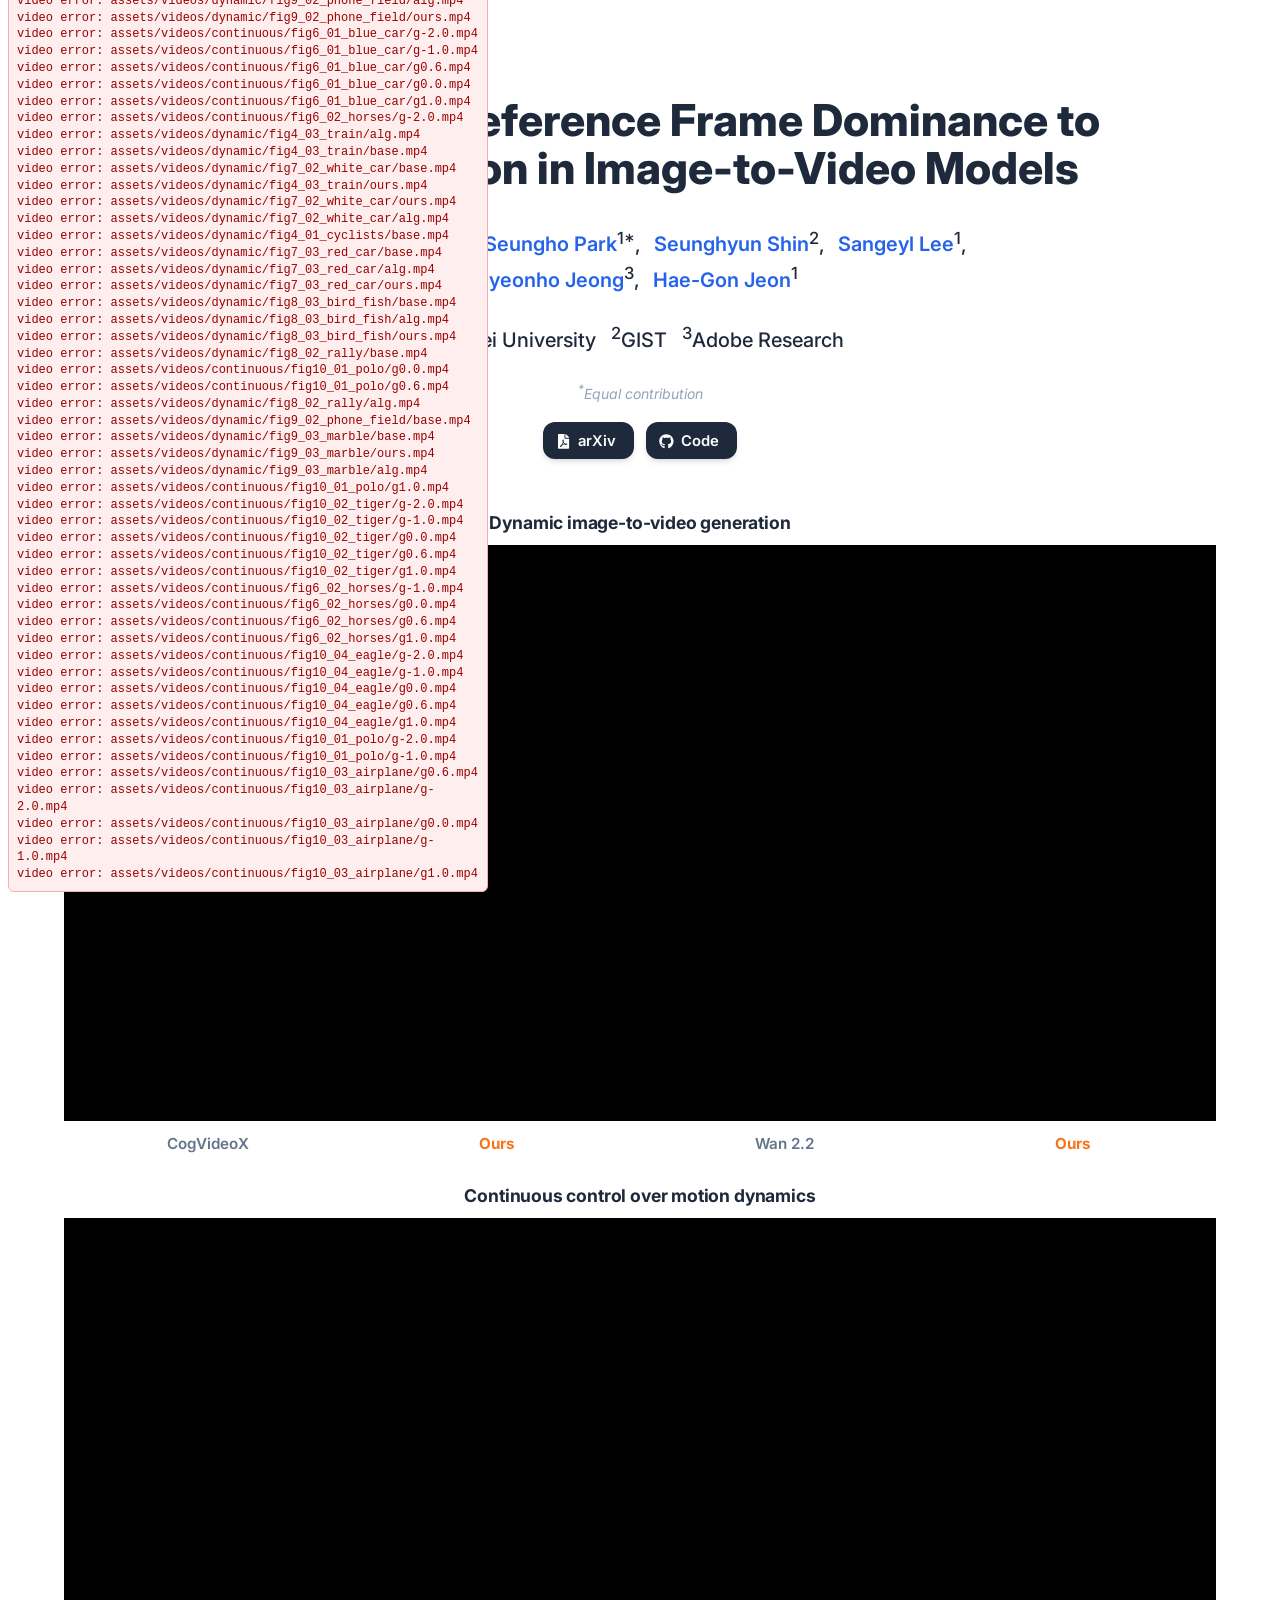
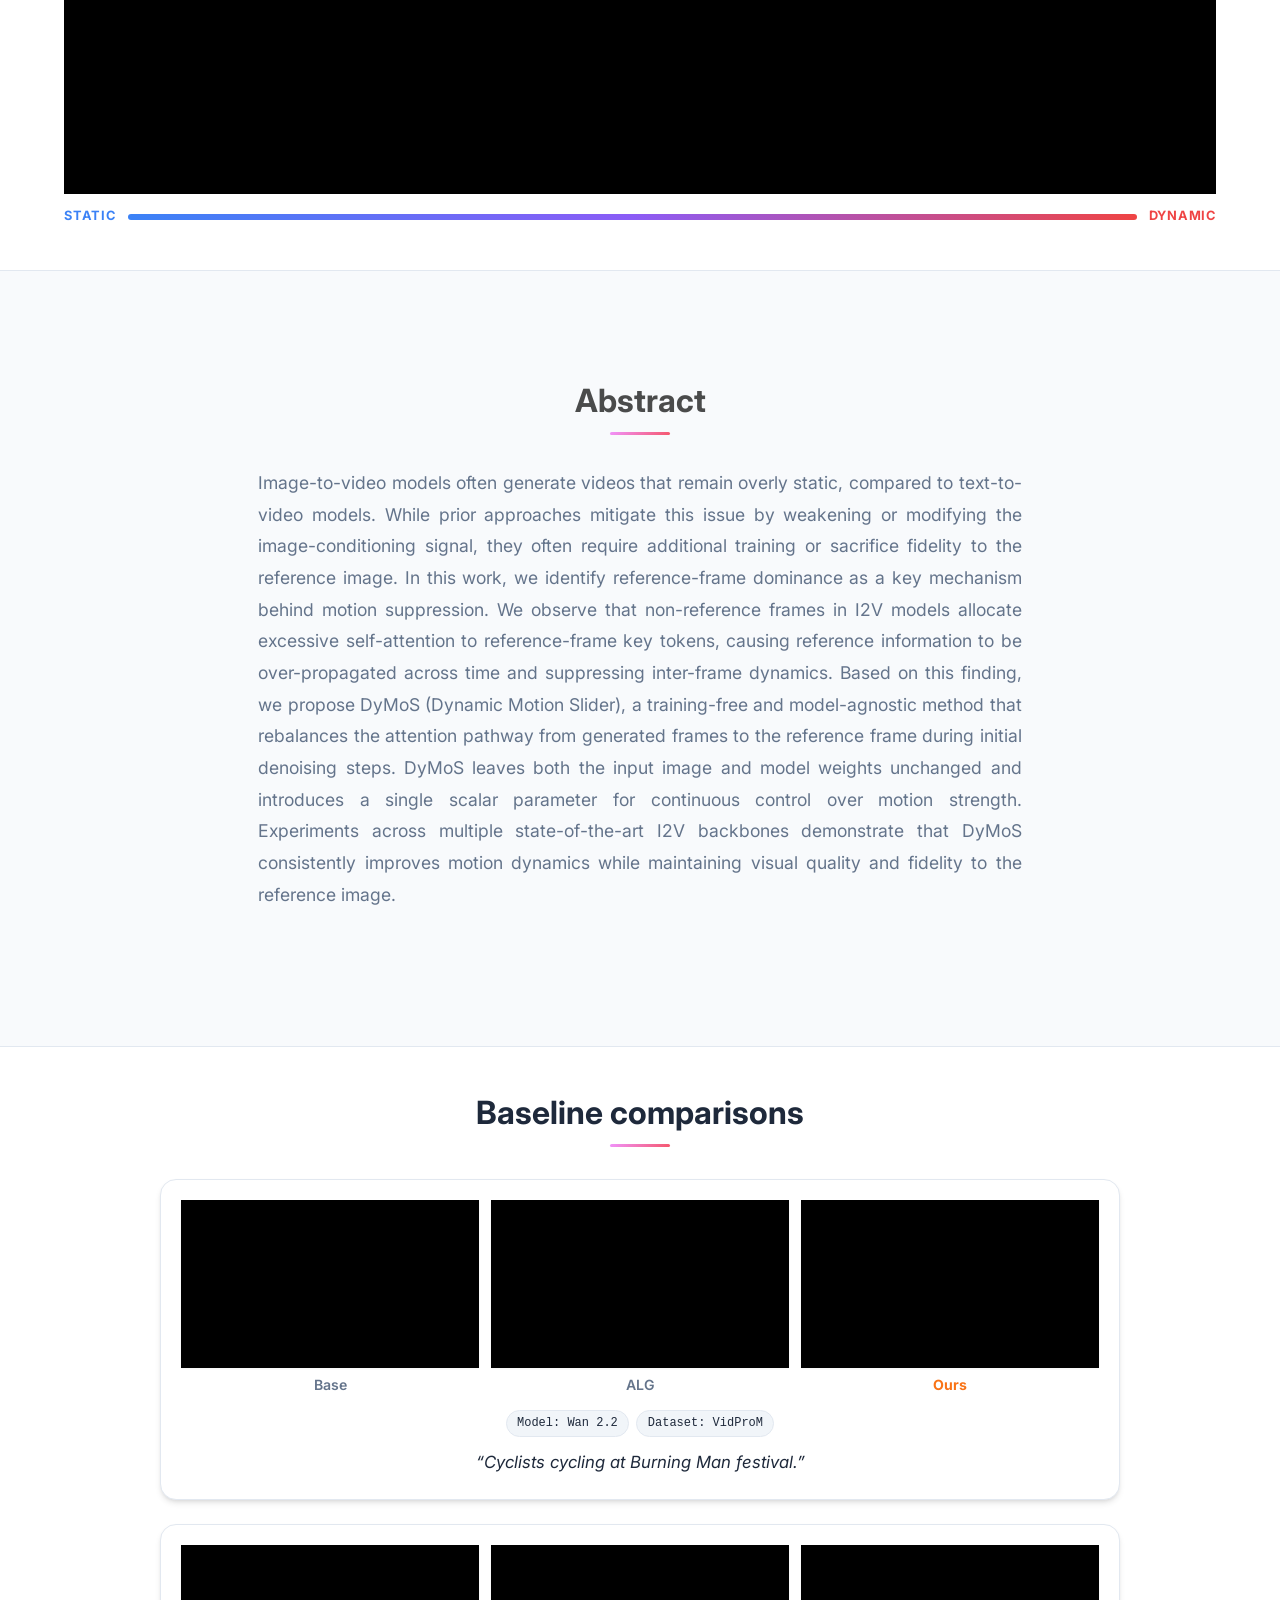
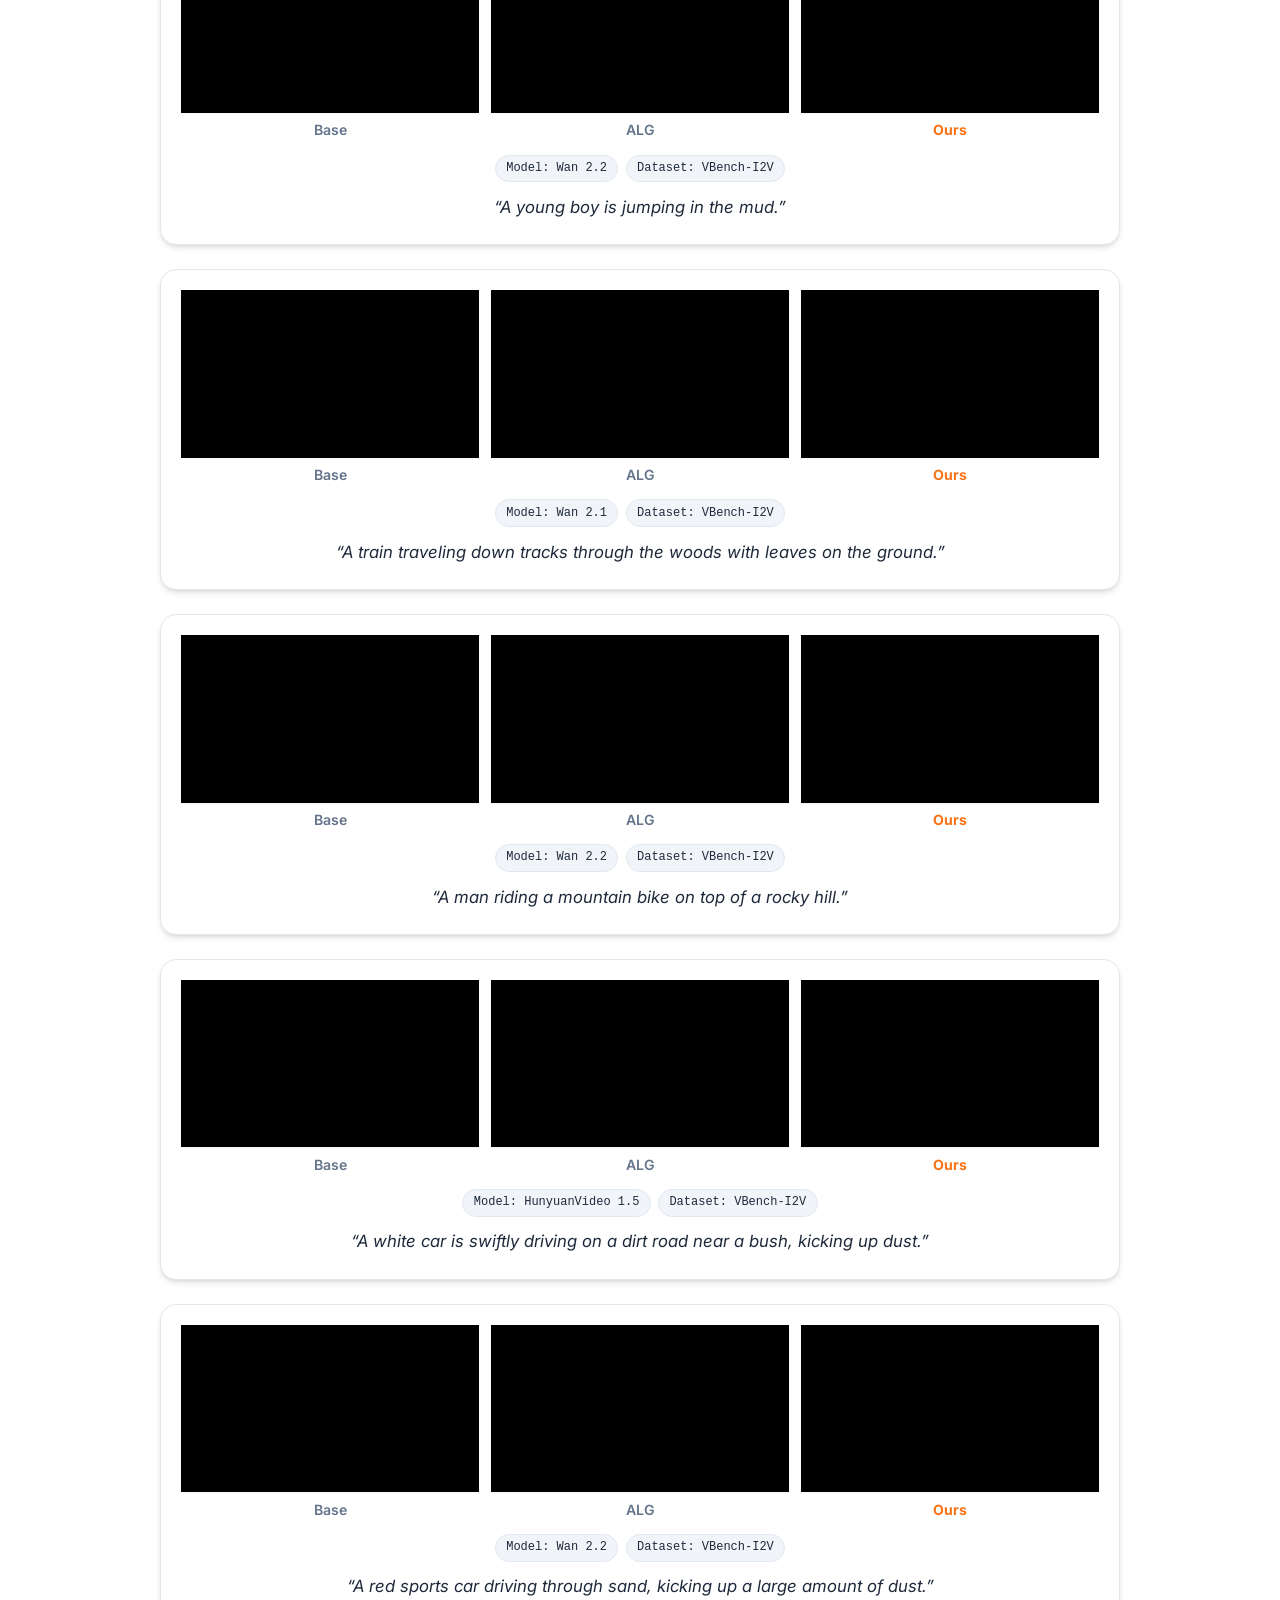
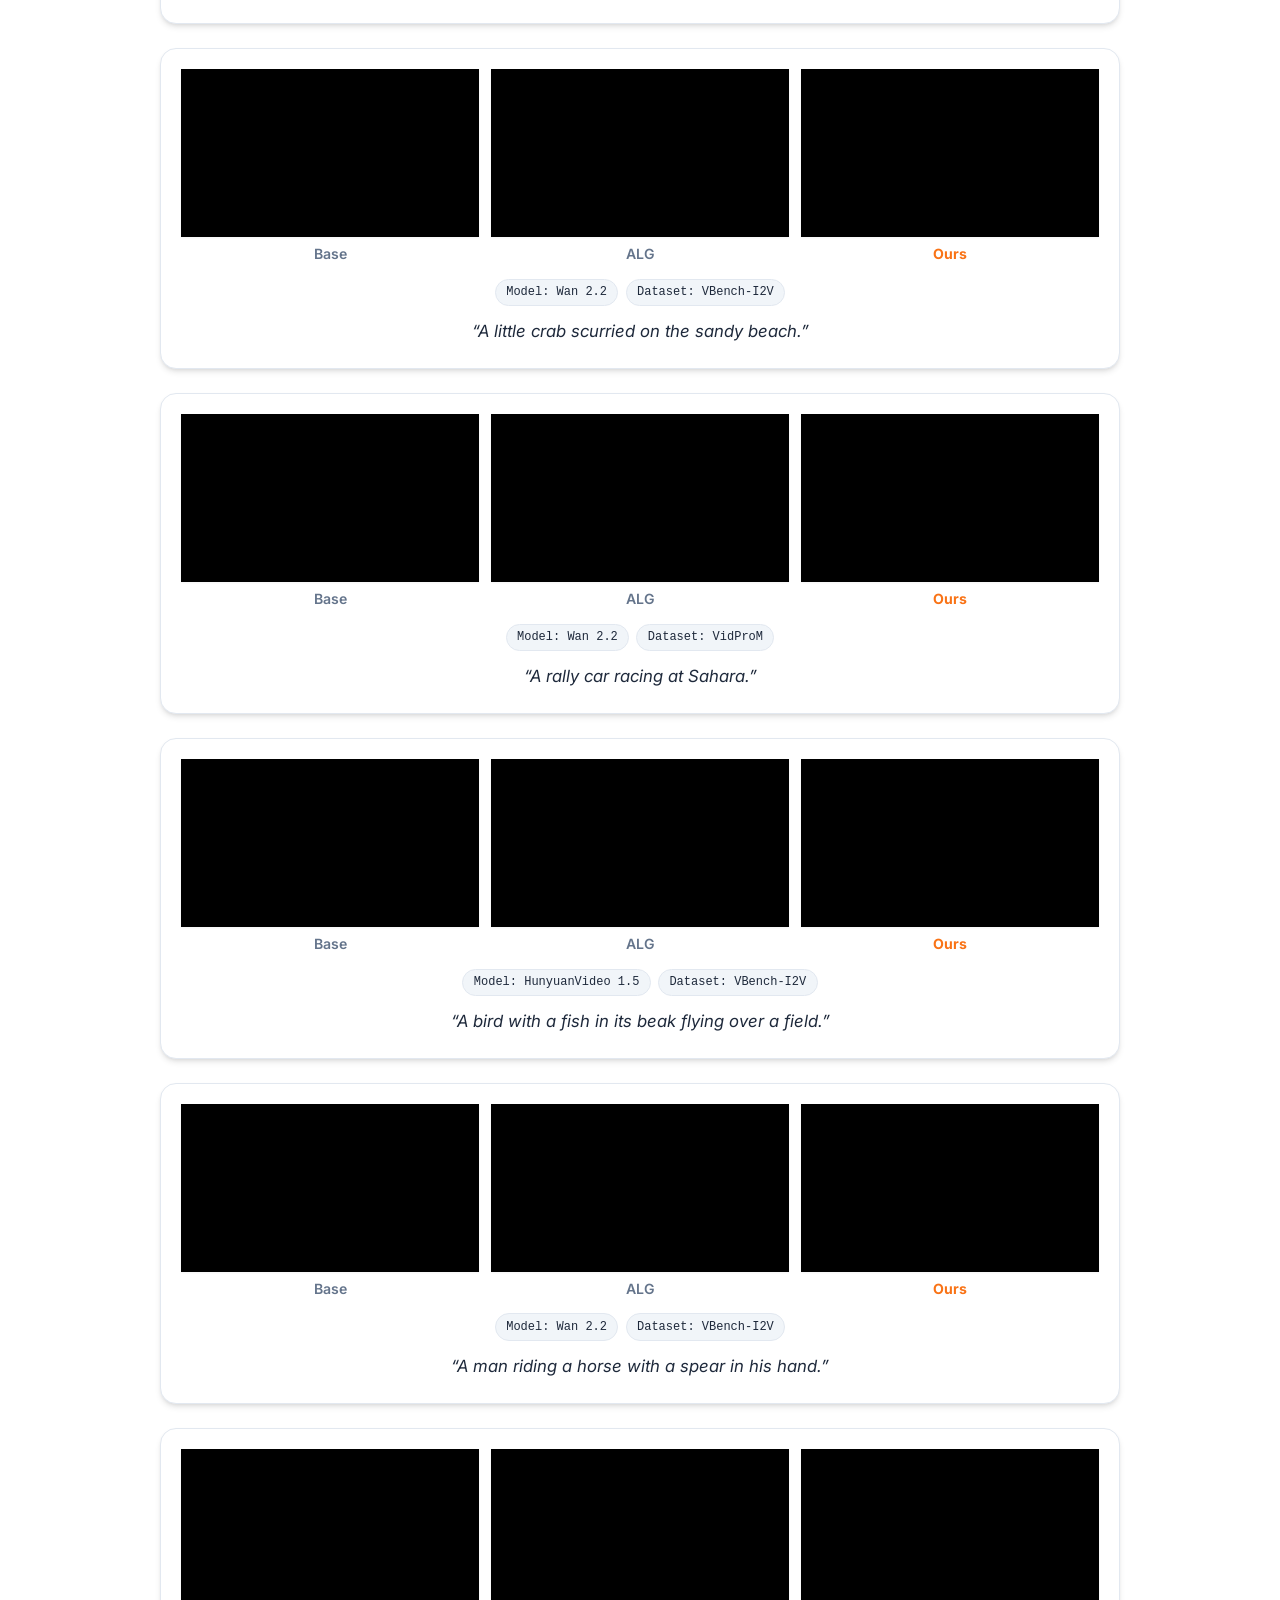
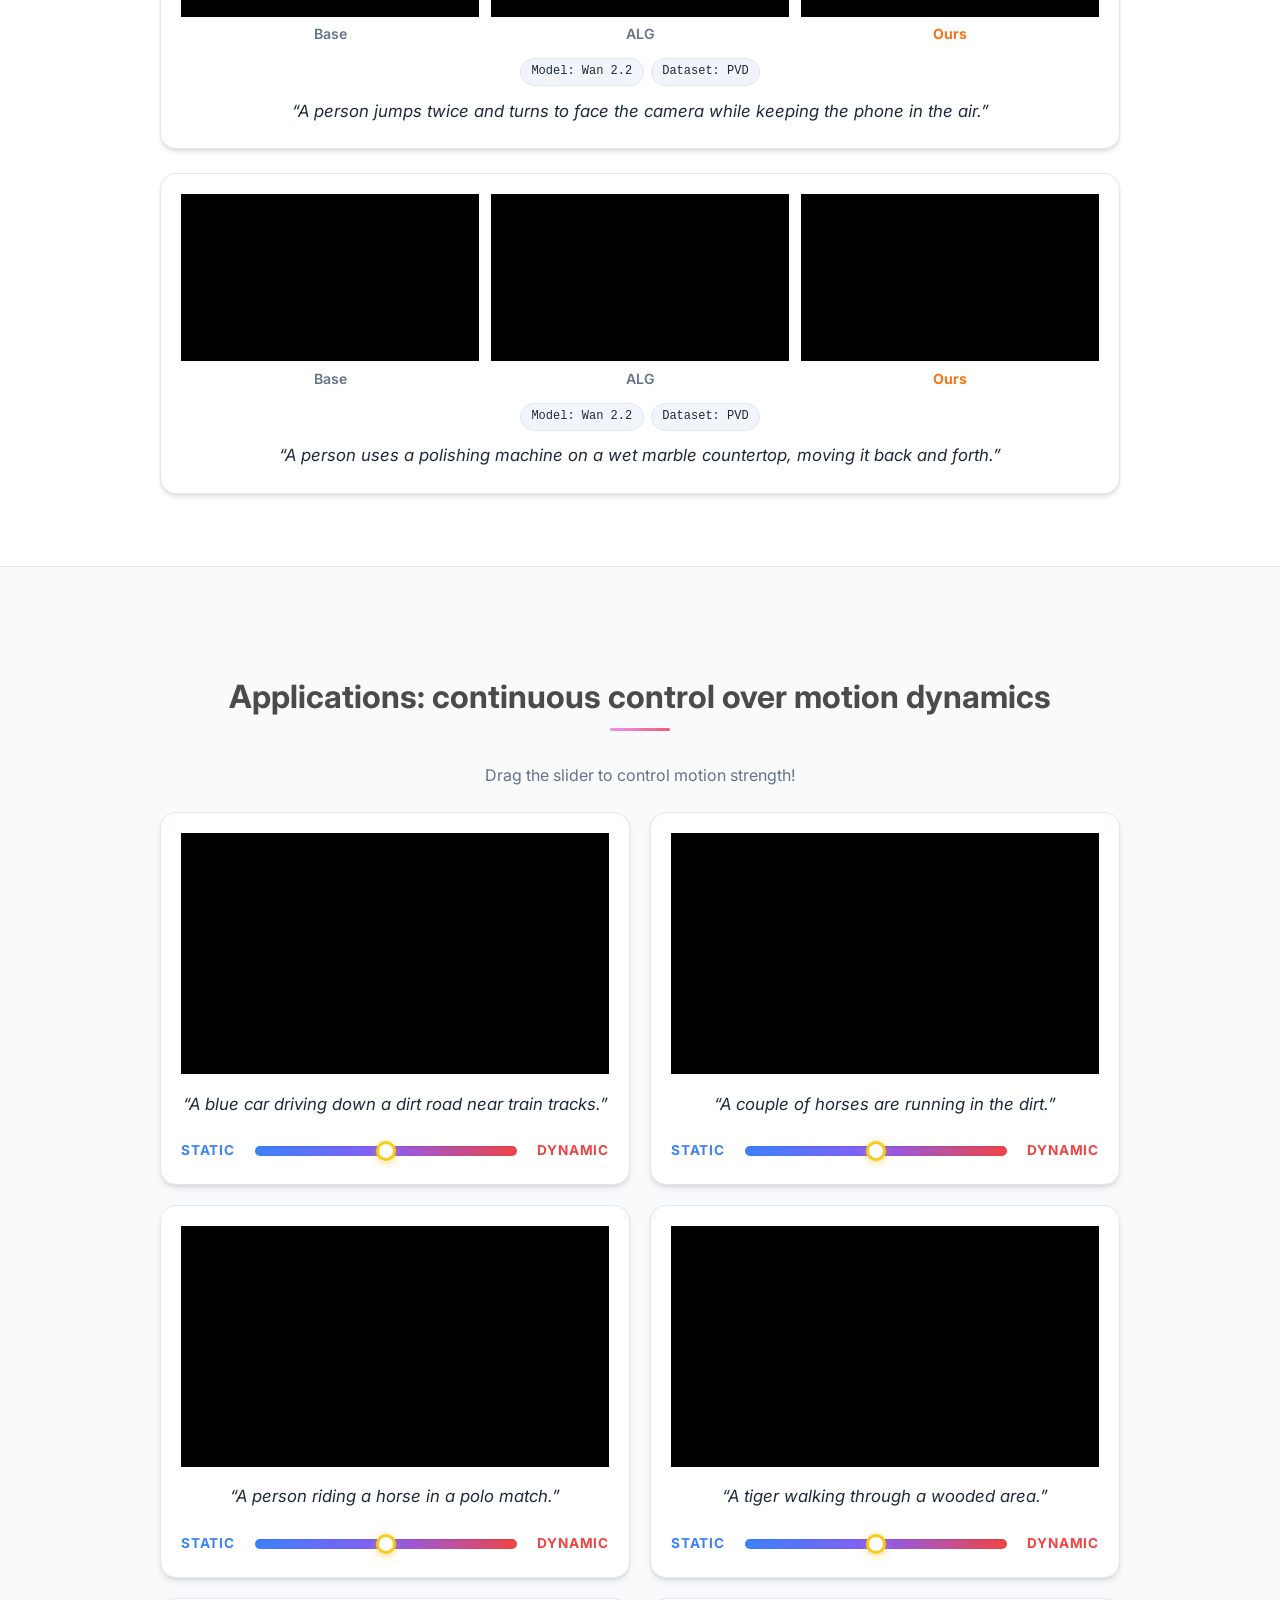
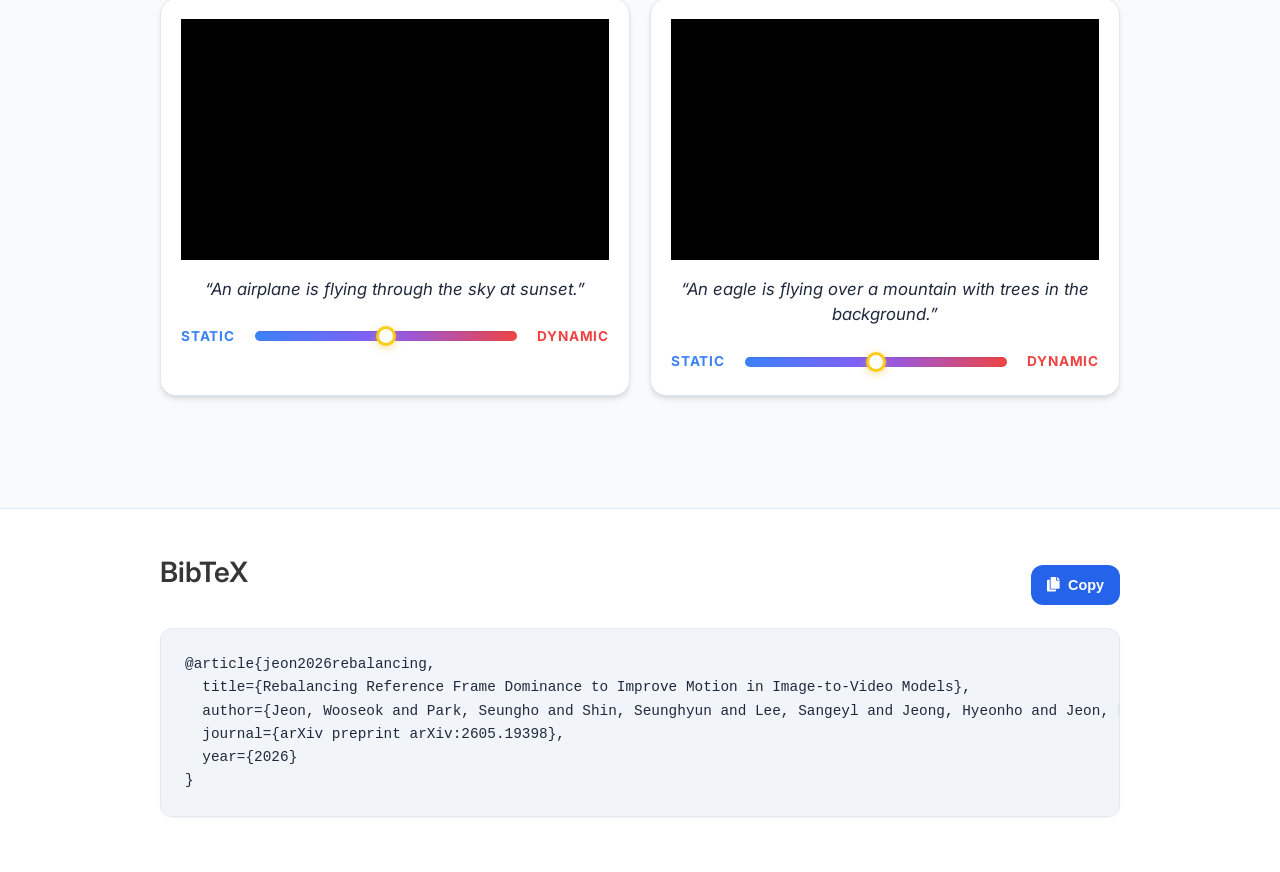
==== commit 33fea762: "2605281602" ====
--- a/DyMoS/index.html
+++ b/DyMoS/index.html
@@ -193,7 +193,7 @@
             <div class="column is-full">
               <h2 class="title is-3 has-text-centered">Applications: continuous control over motion dynamics</h2>
               <p class="has-text-centered" style="color: var(--text-secondary); margin-bottom: 1.5rem;">
-                Drag the slider to control motion dynamics!
+                Drag the slider to control motion strength!
               </p>
               <div id="continuous-container"></div>
             </div>
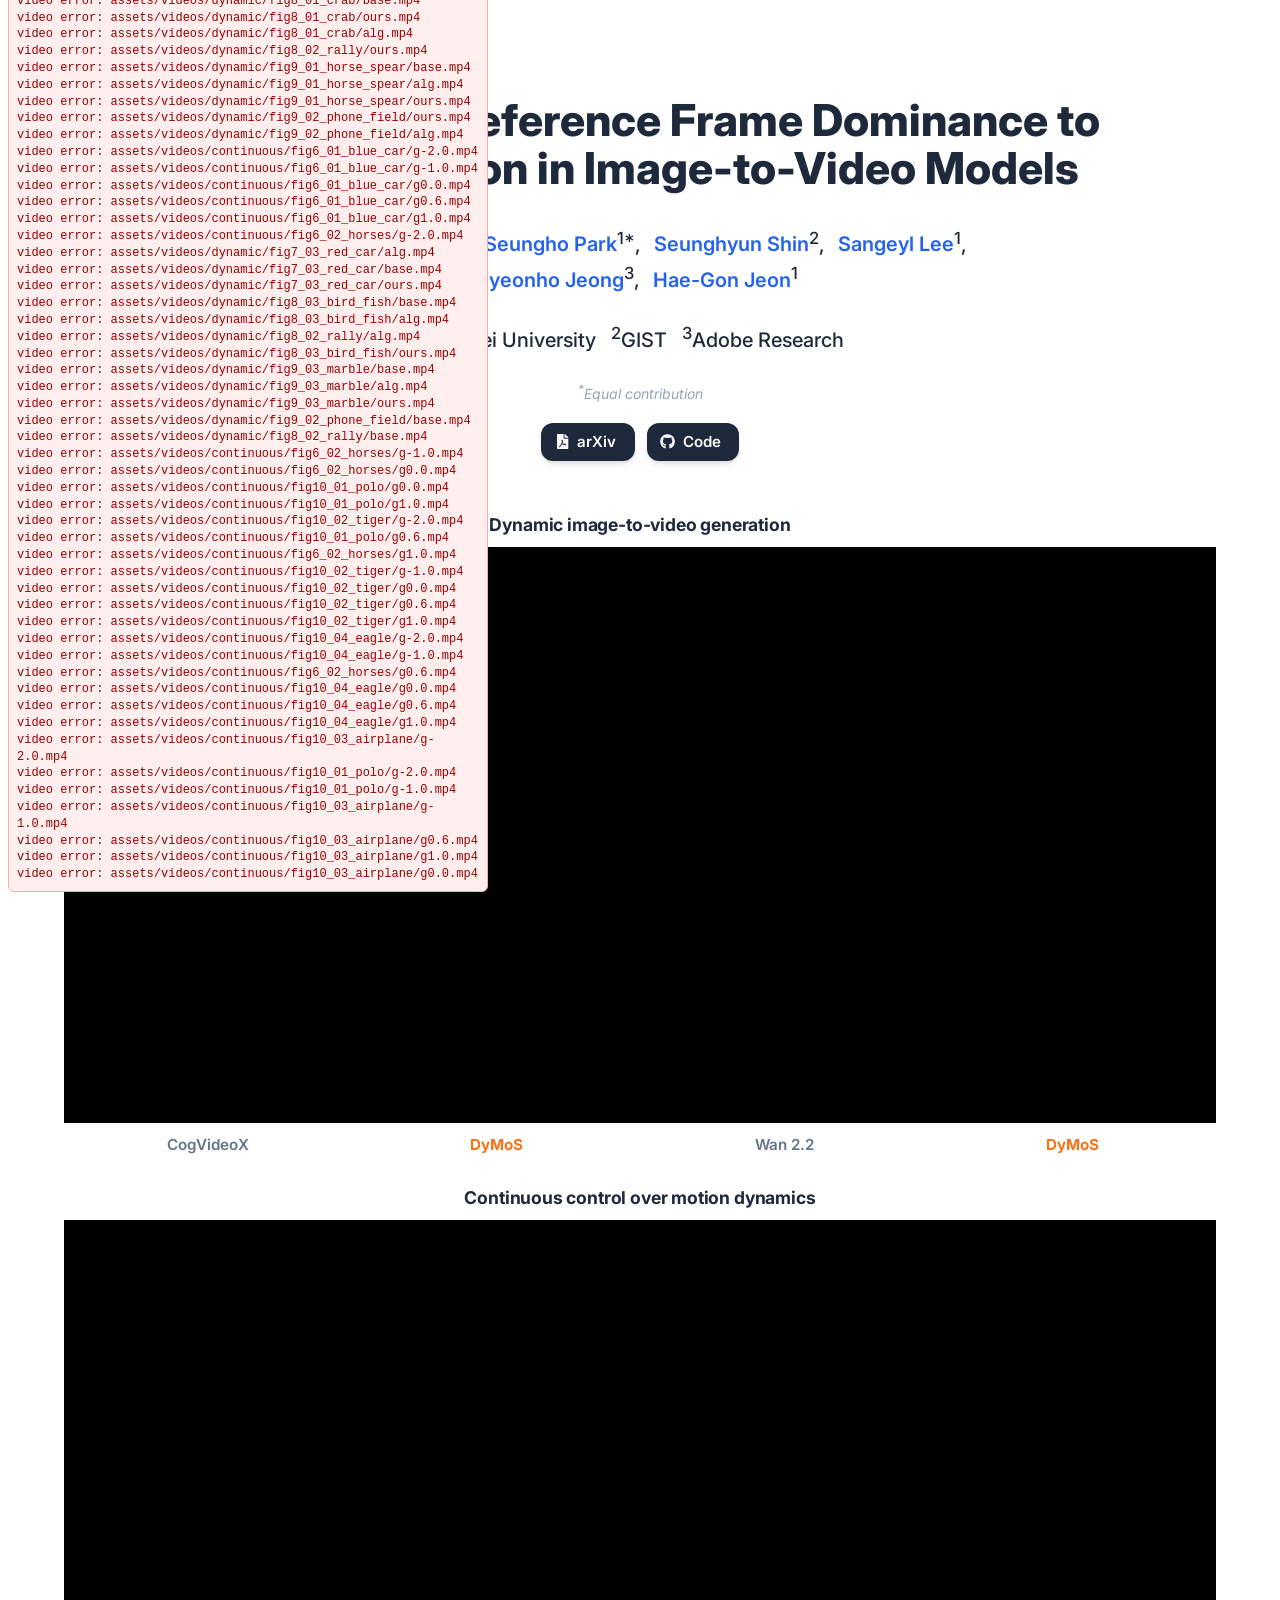
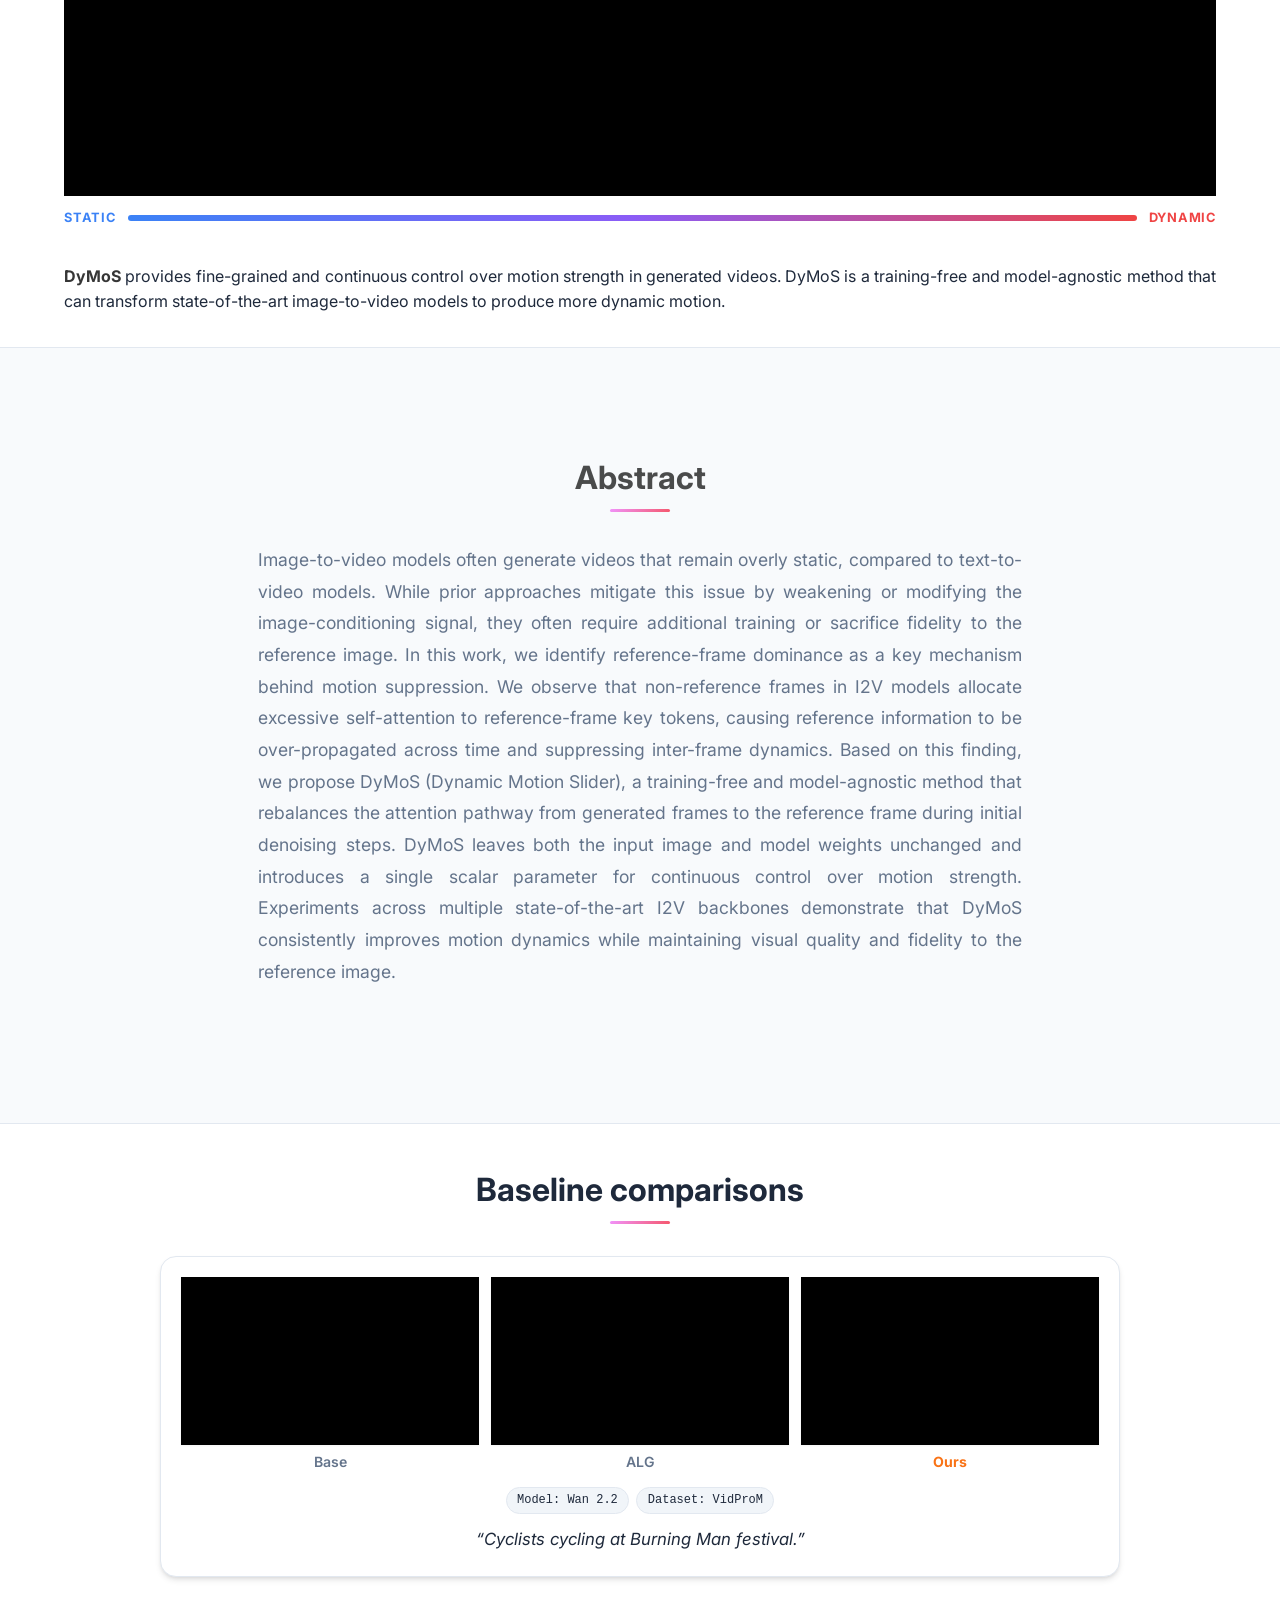
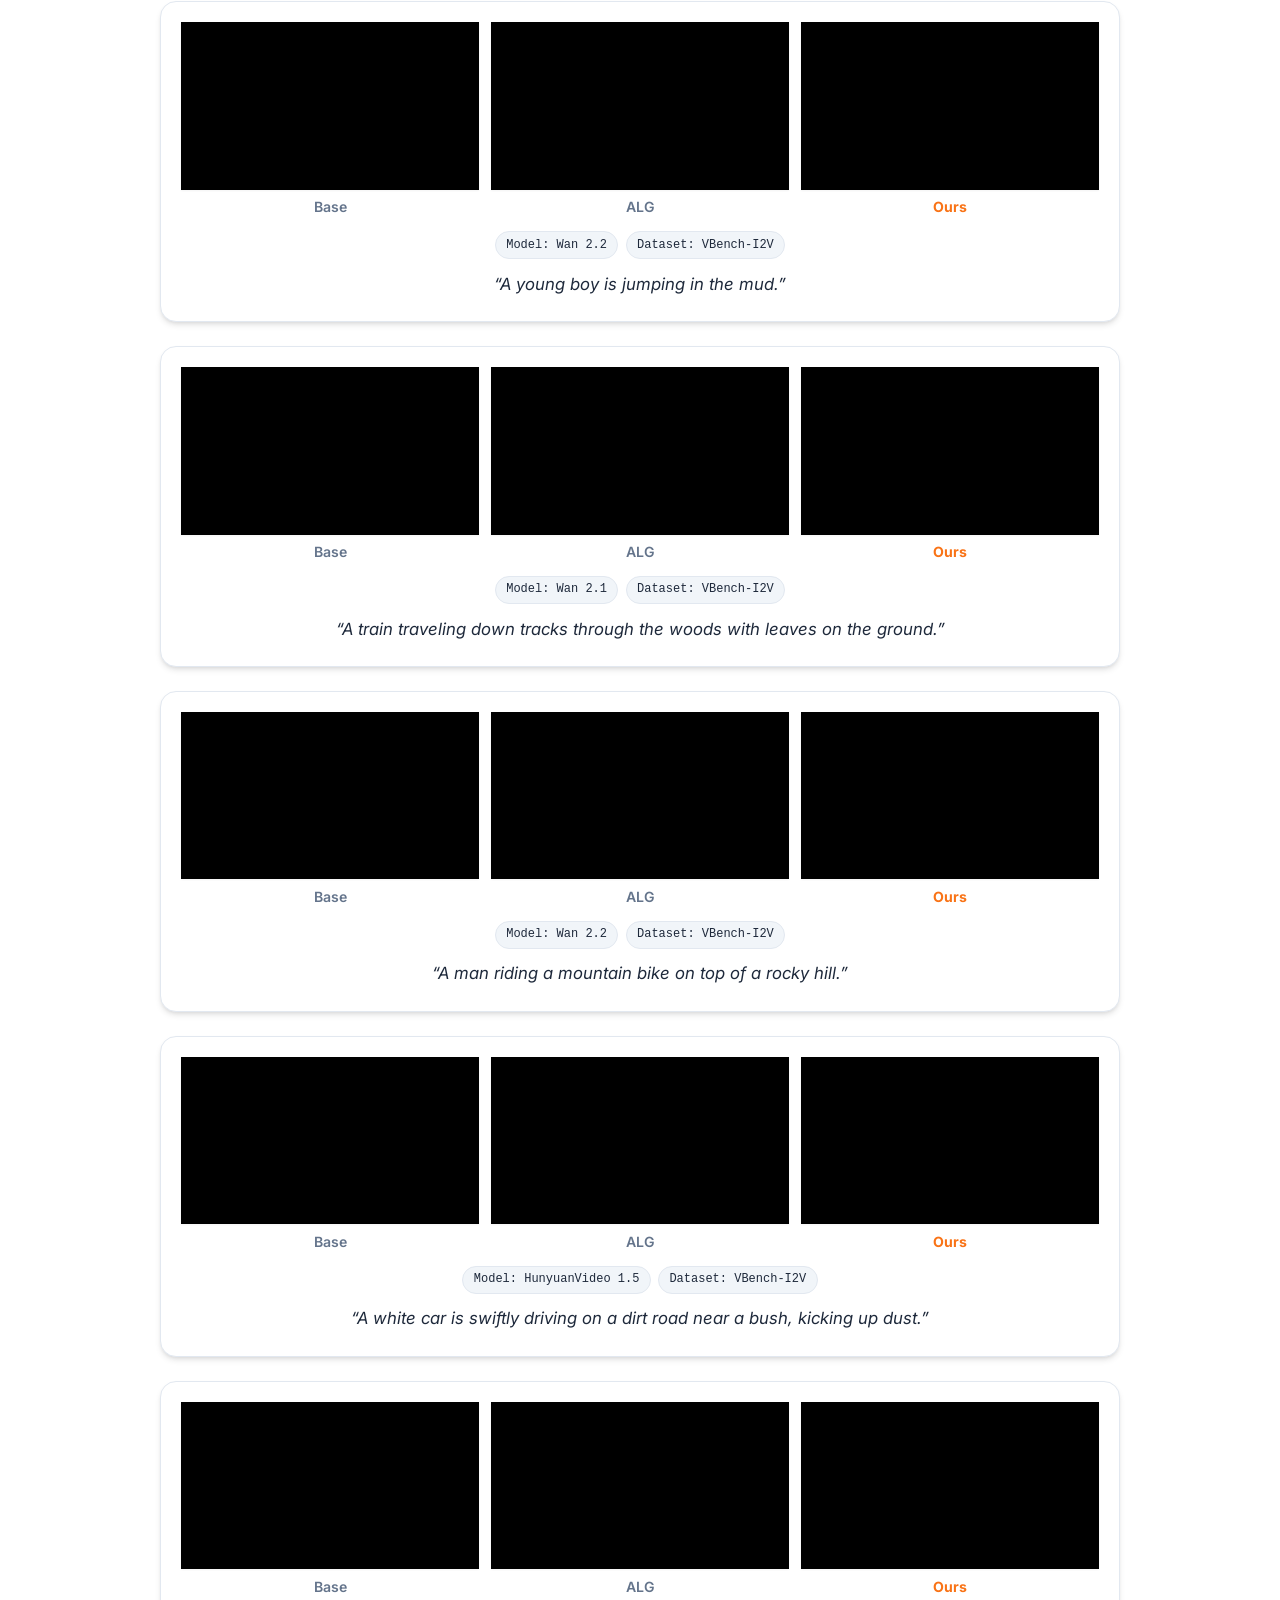
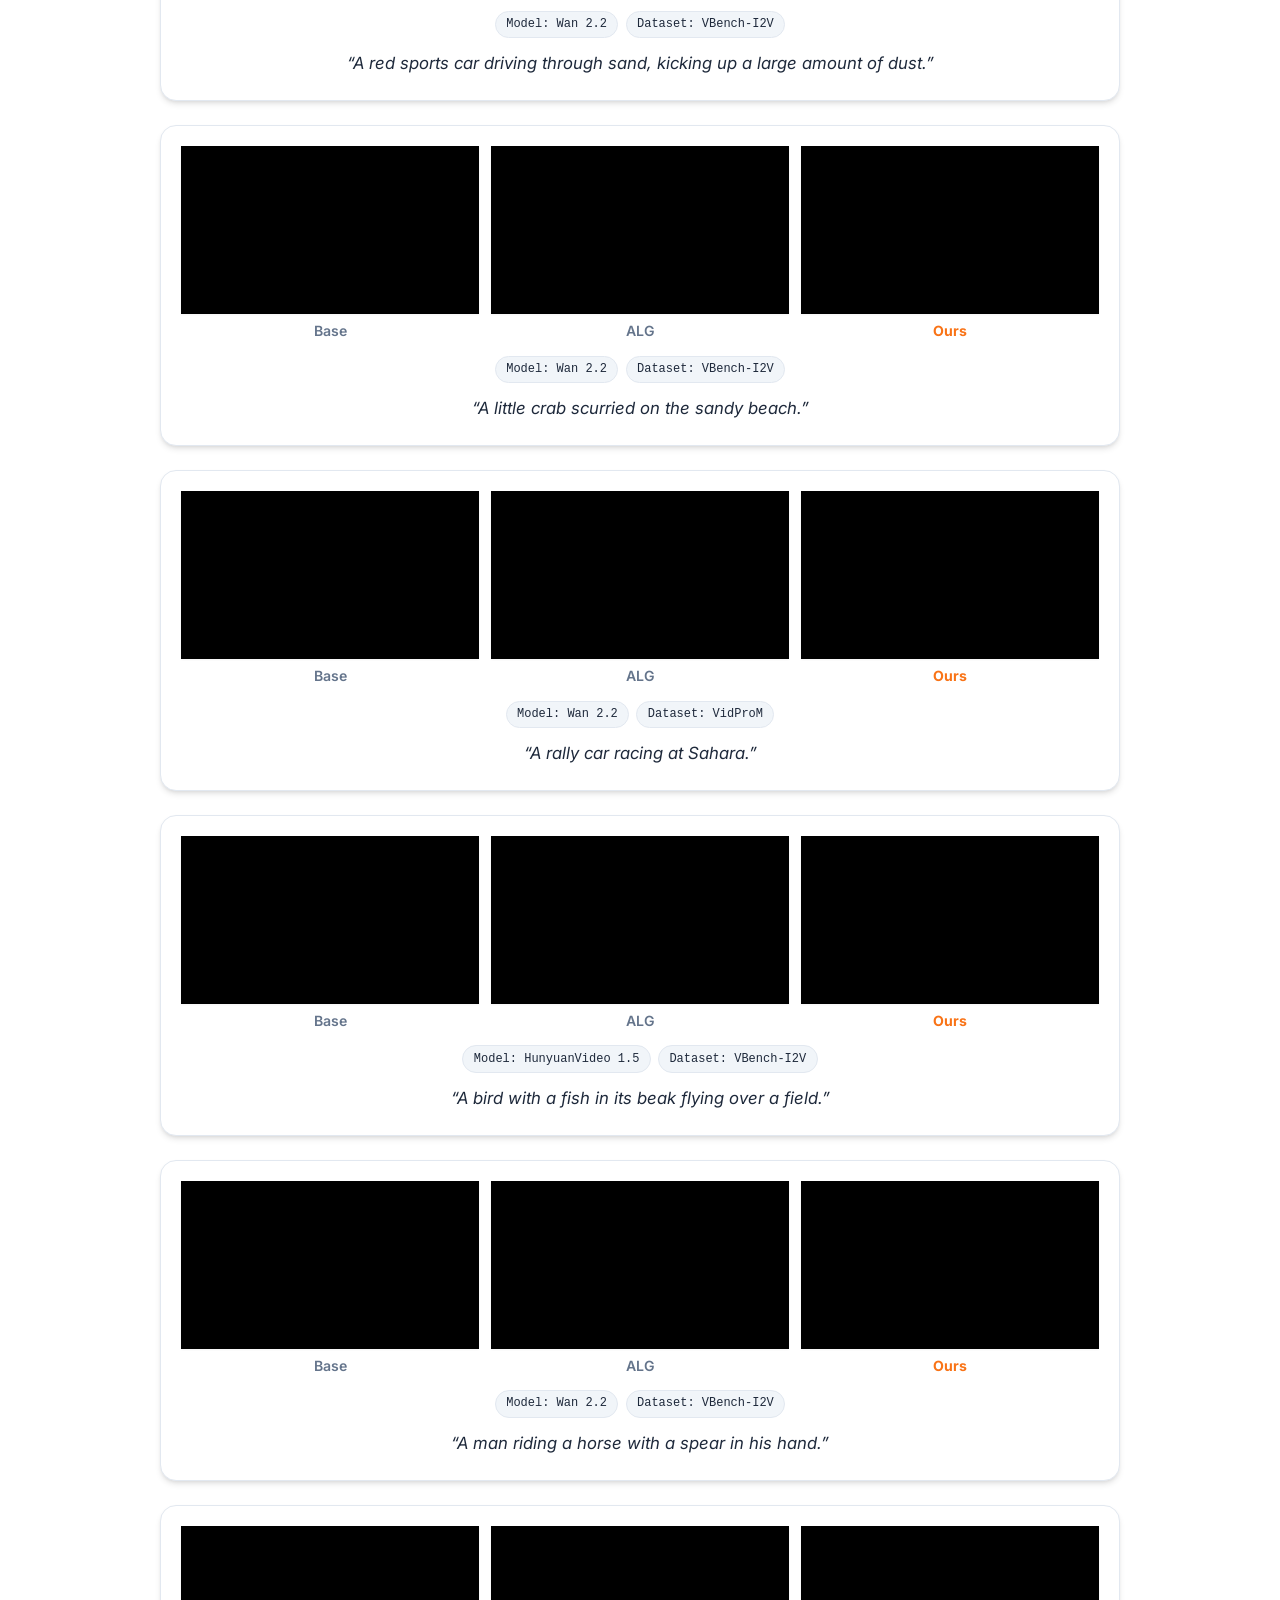
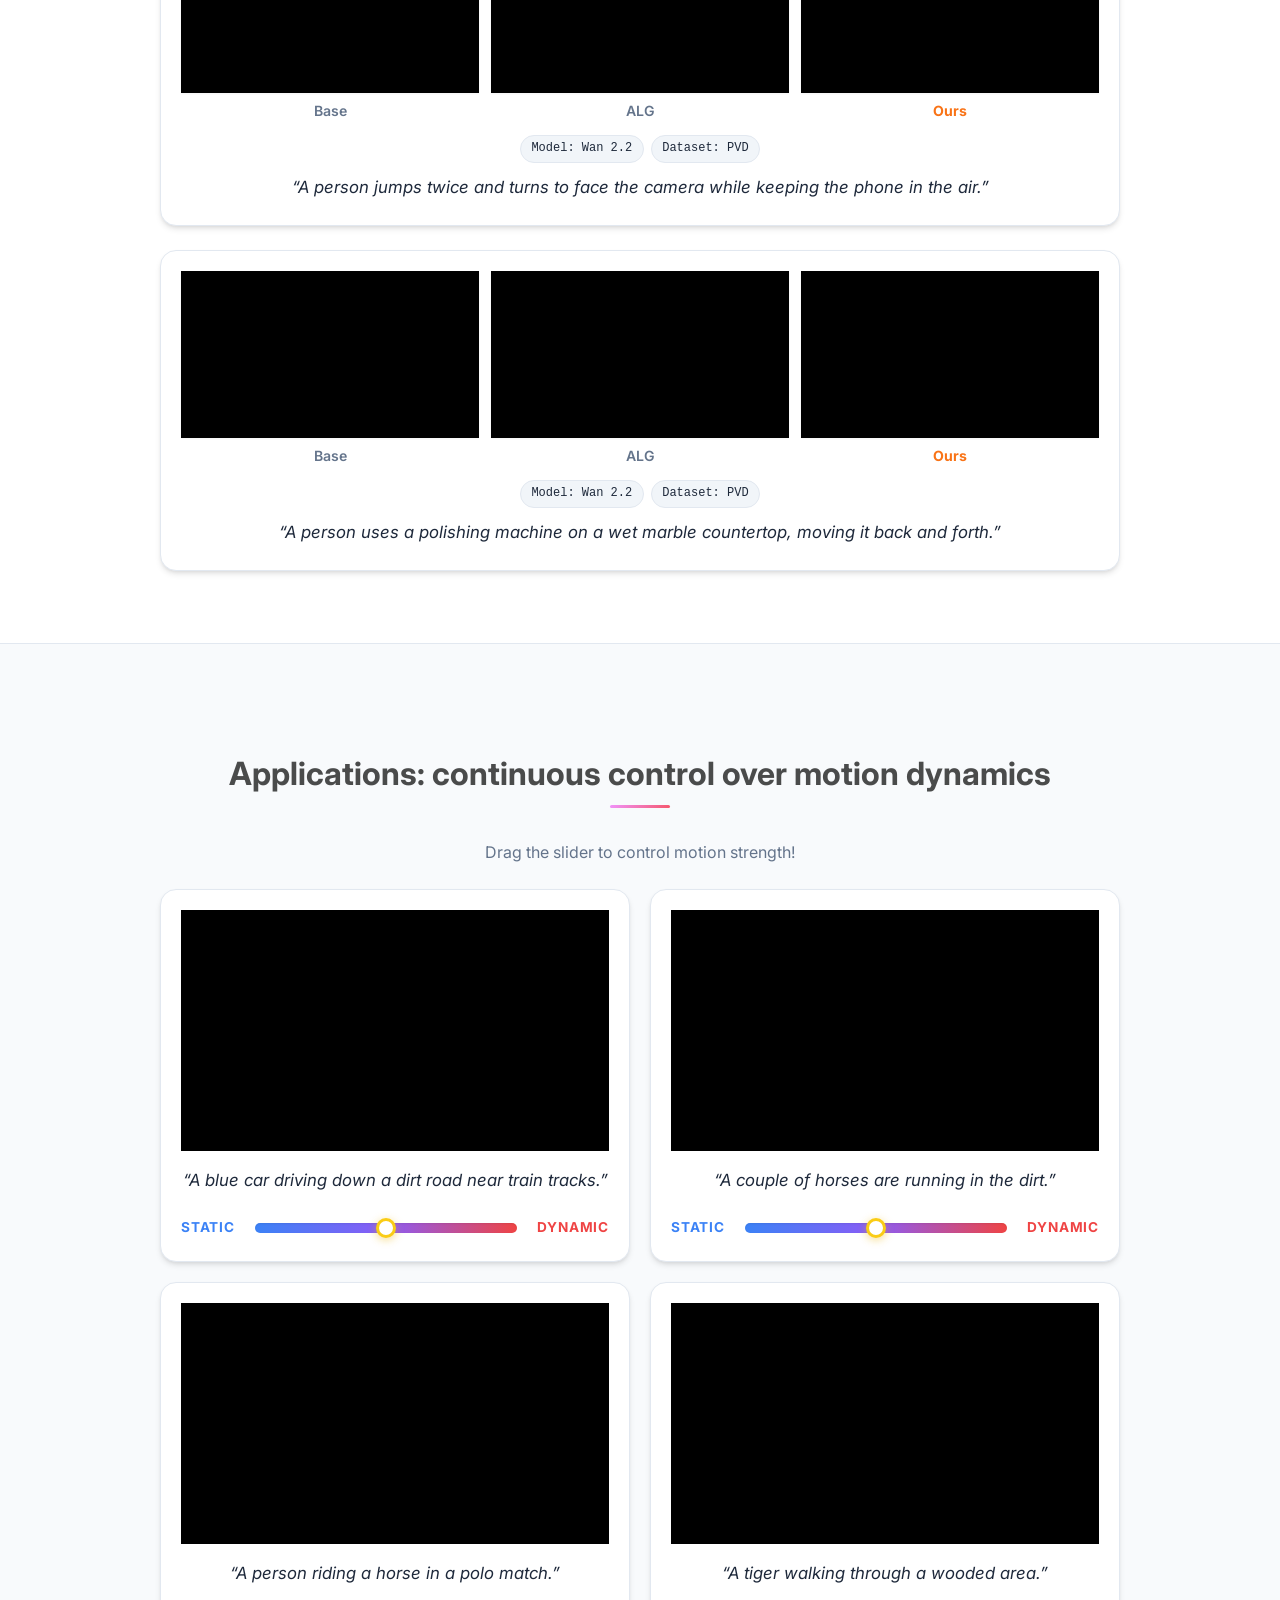
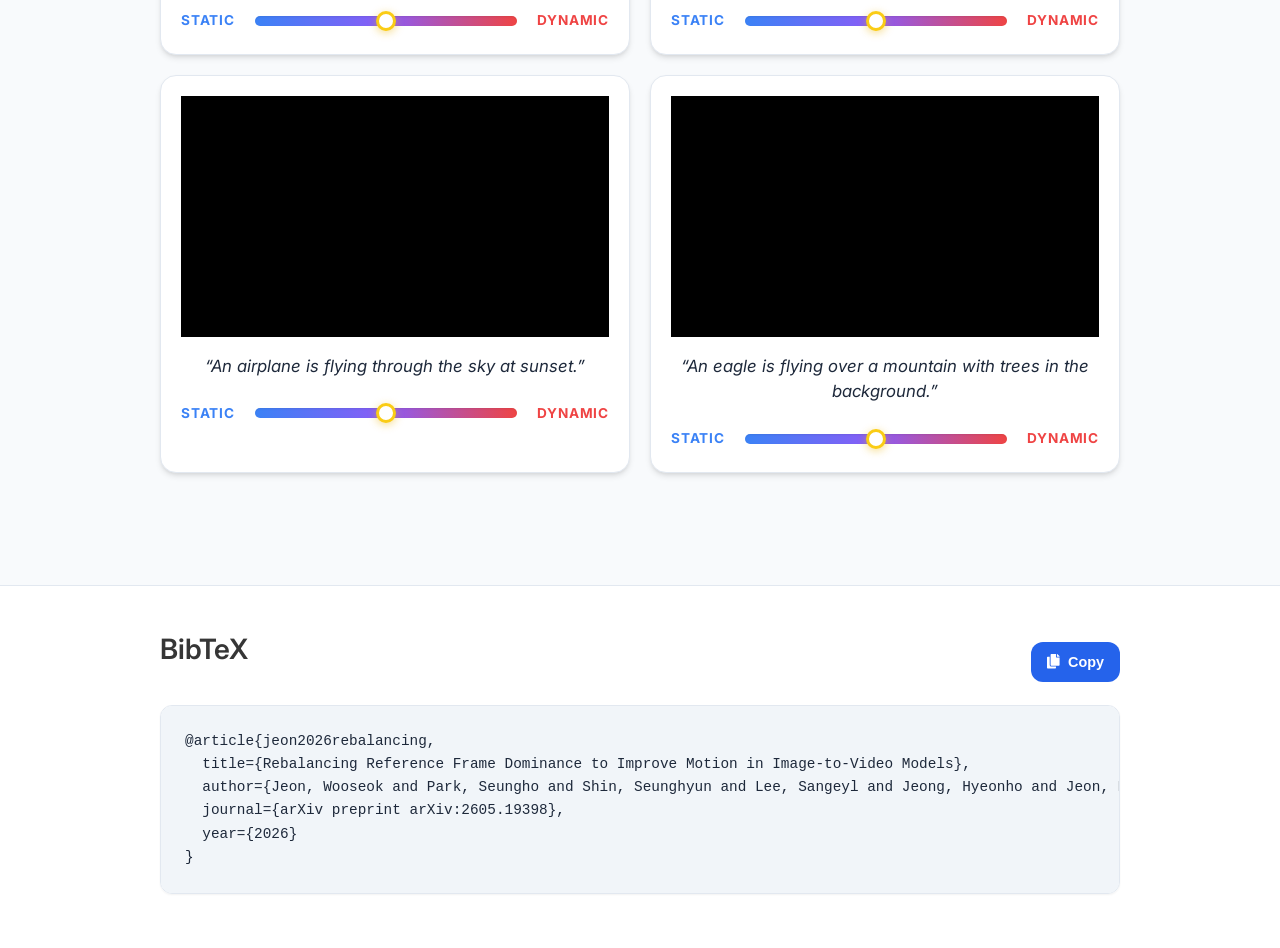
==== commit e6bf95a1: "2605281613" ====
--- a/DyMoS/index.html
+++ b/DyMoS/index.html
@@ -124,9 +124,9 @@
               <video class="teaser-row-video" src="assets/teaser_a.mp4" autoplay muted loop playsinline preload="metadata"></video>
               <div class="teaser-row-labels">
                 <span>CogVideoX</span>
-                <span class="is-ours">Ours</span>
+                <span class="is-ours">DyMoS</span>
                 <span>Wan 2.2</span>
-                <span class="is-ours">Ours</span>
+                <span class="is-ours">DyMoS</span>
               </div>
             </div>
             <div class="teaser-block">
@@ -138,6 +138,11 @@
                 <span class="sd-dynamic">Dynamic</span>
               </div>
             </div>
+          </div>
+          <div class="teaser-description has-text-justified" style="margin-top: 1.5rem;">
+            <p>
+              <strong>DyMoS</strong> provides fine-grained and continuous control over motion strength in generated videos. DyMoS is a training-free and model-agnostic method that can transform state-of-the-art image-to-video models to produce more dynamic motion.
+            </p>
           </div>
         </div>
       </div>
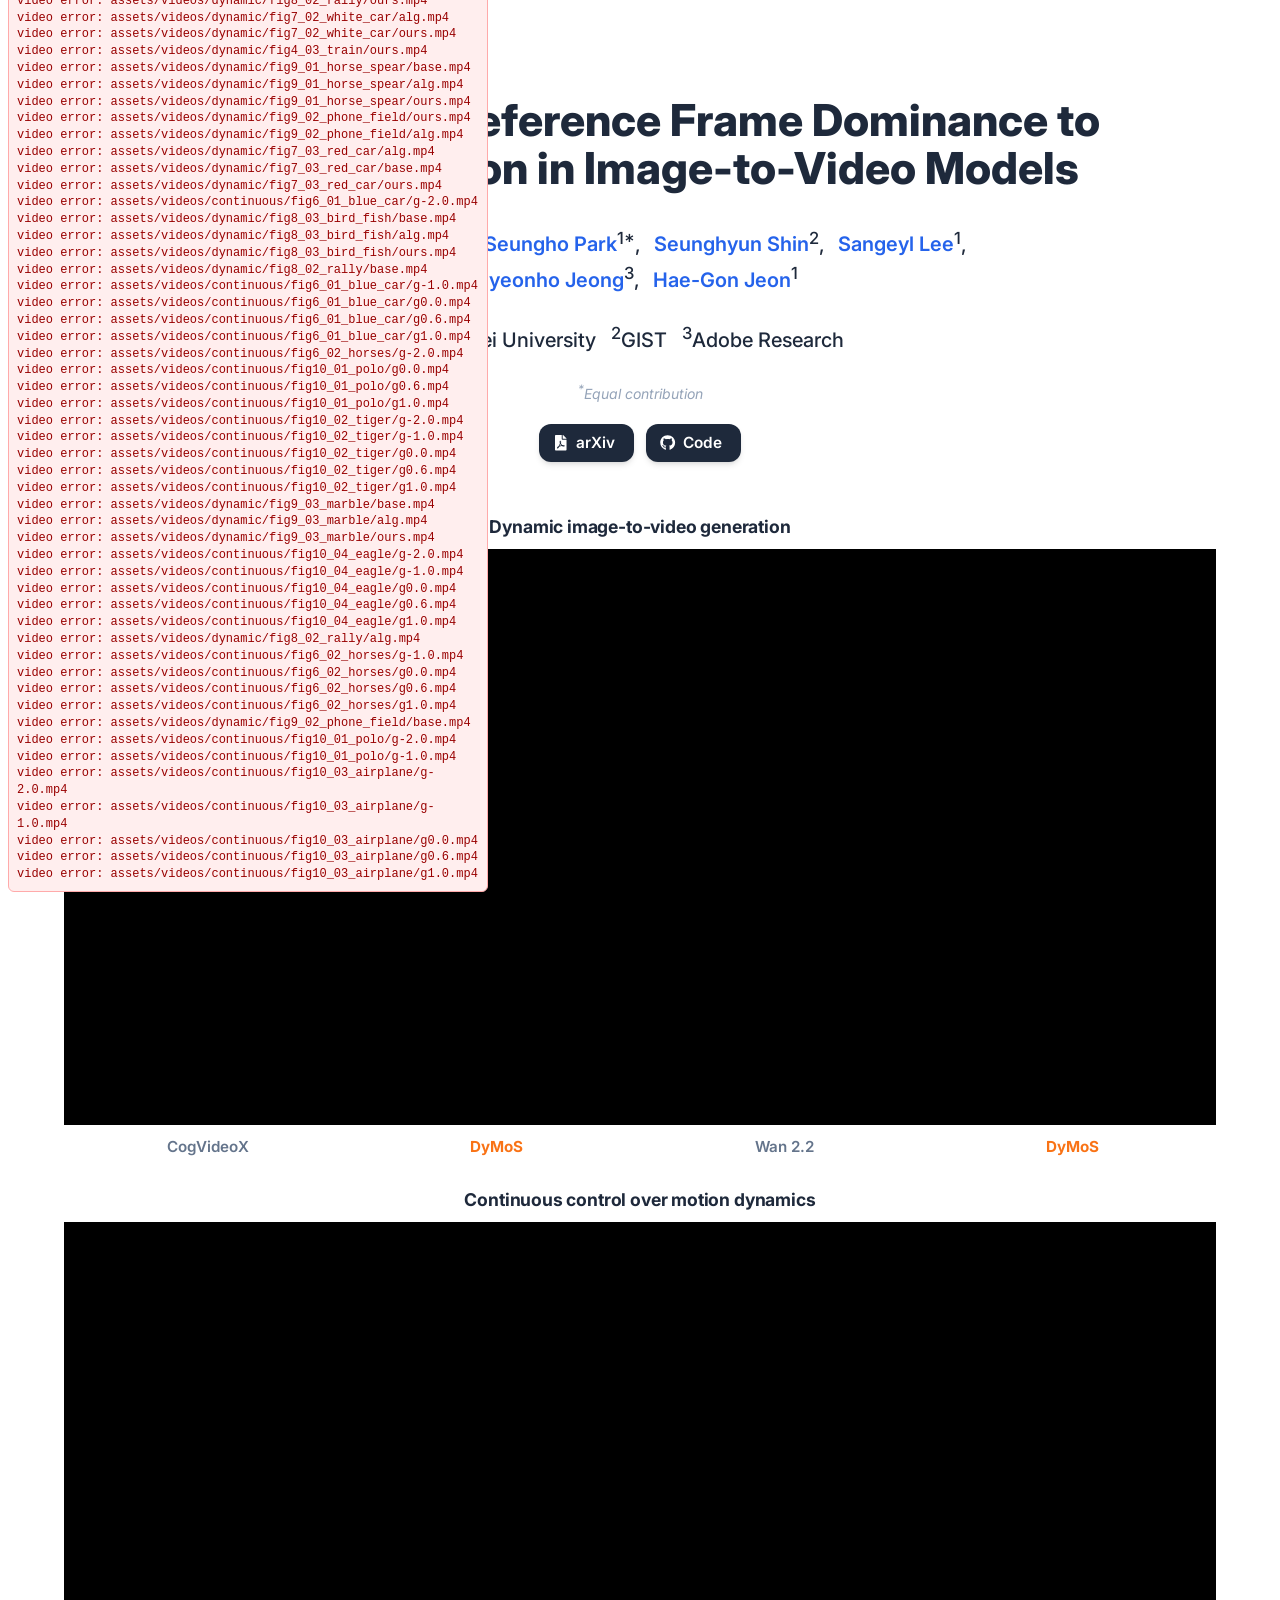
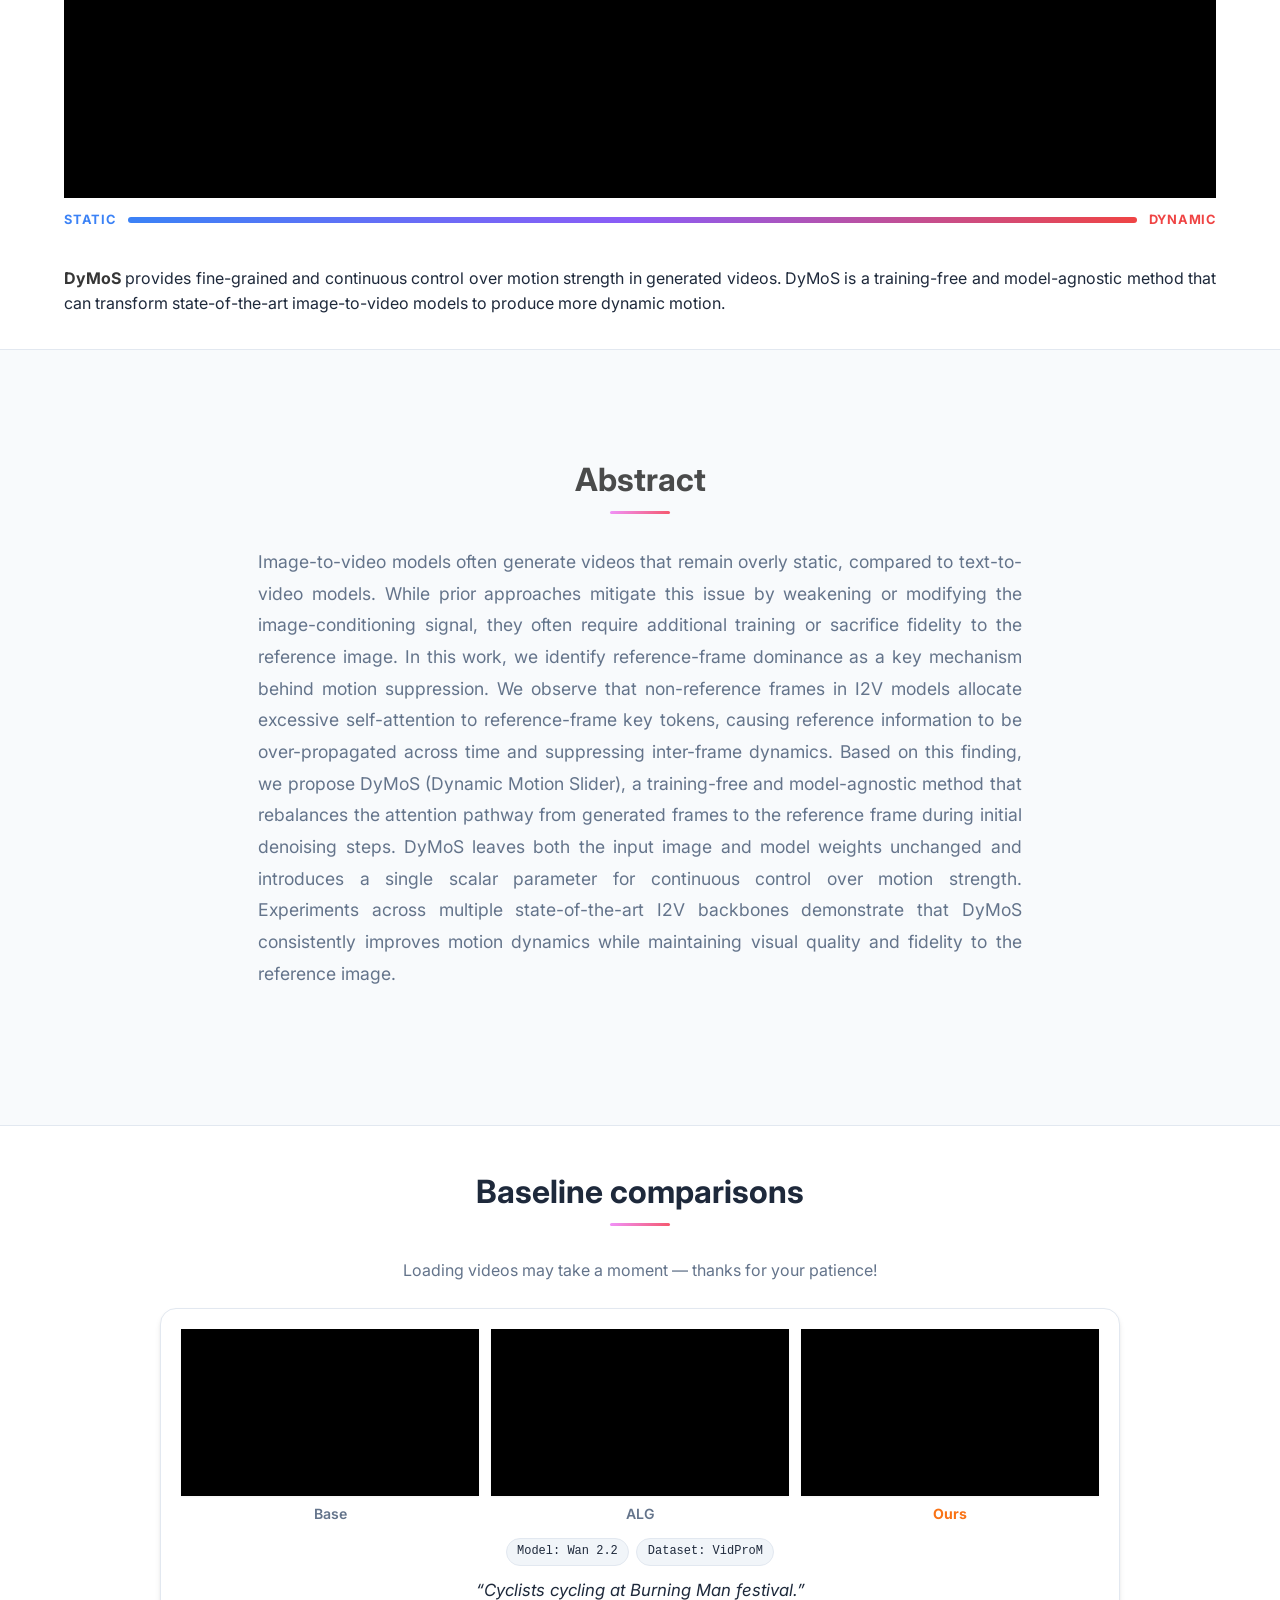
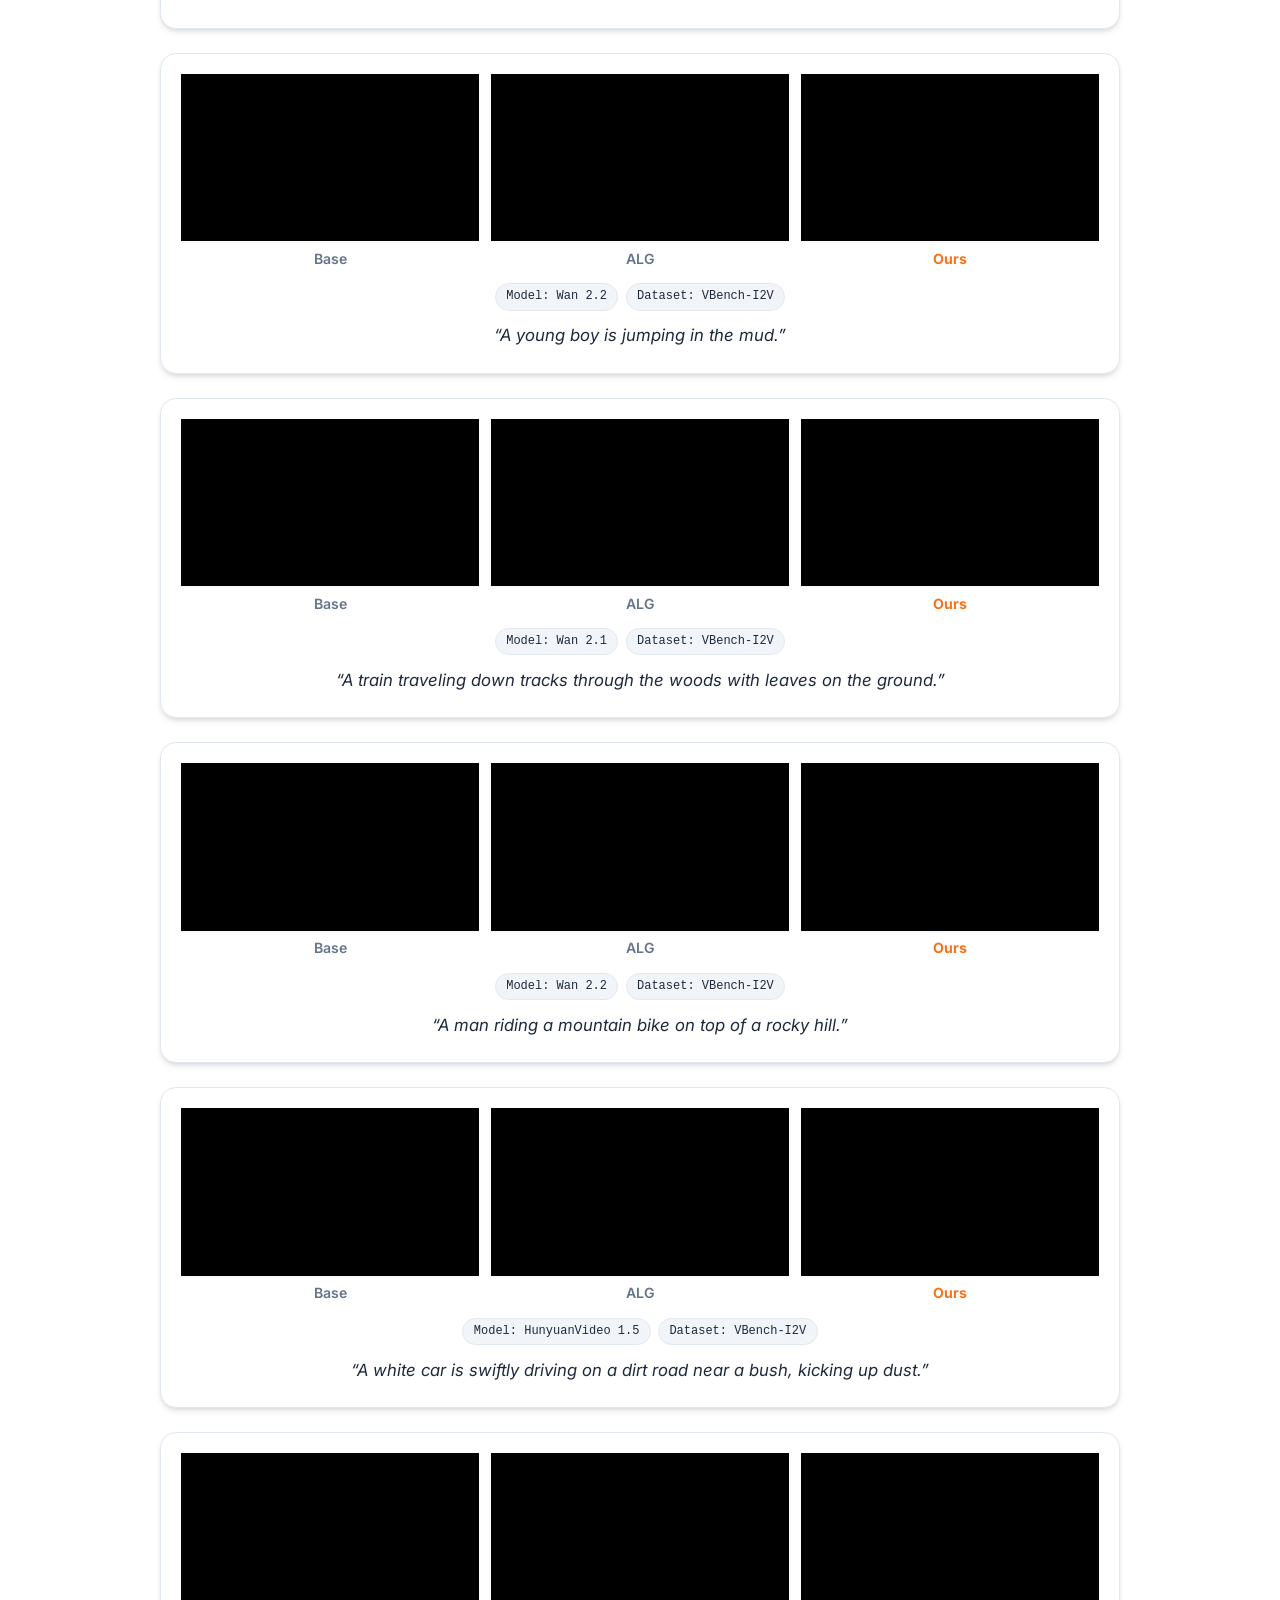
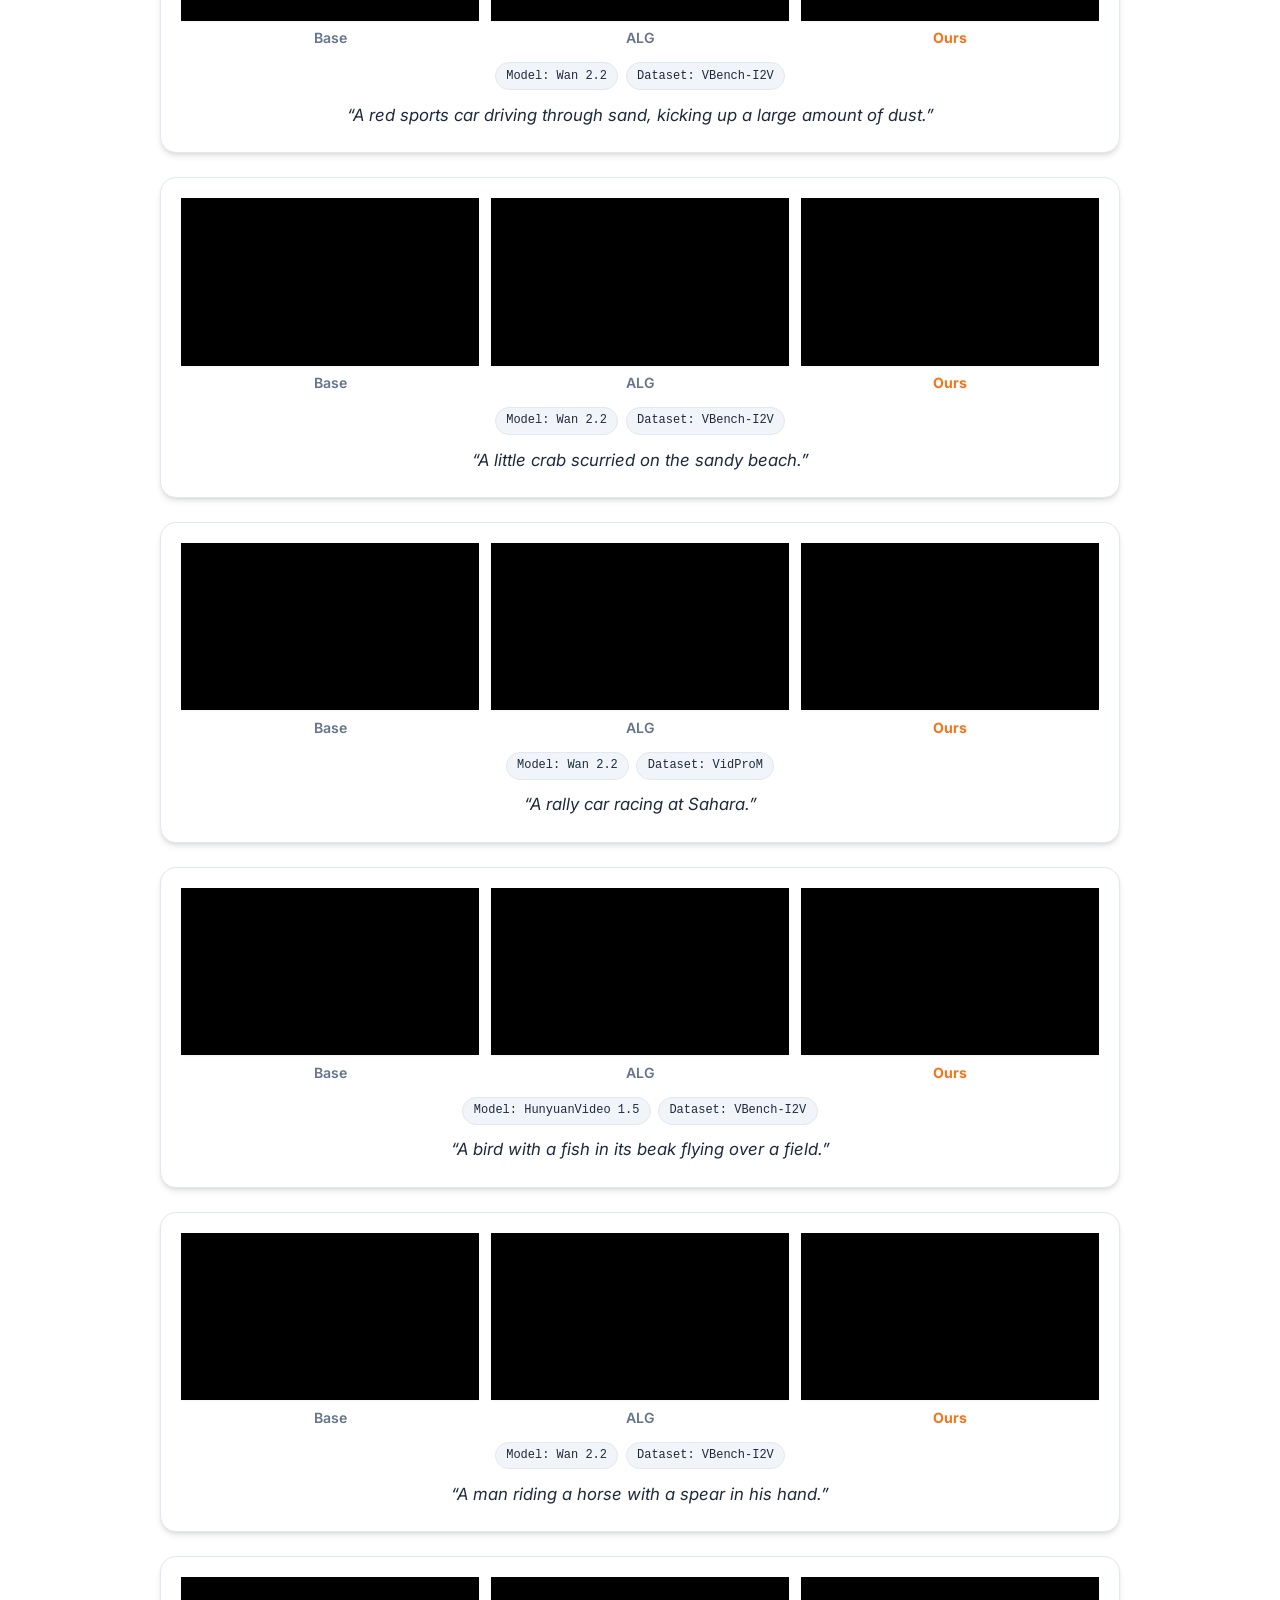
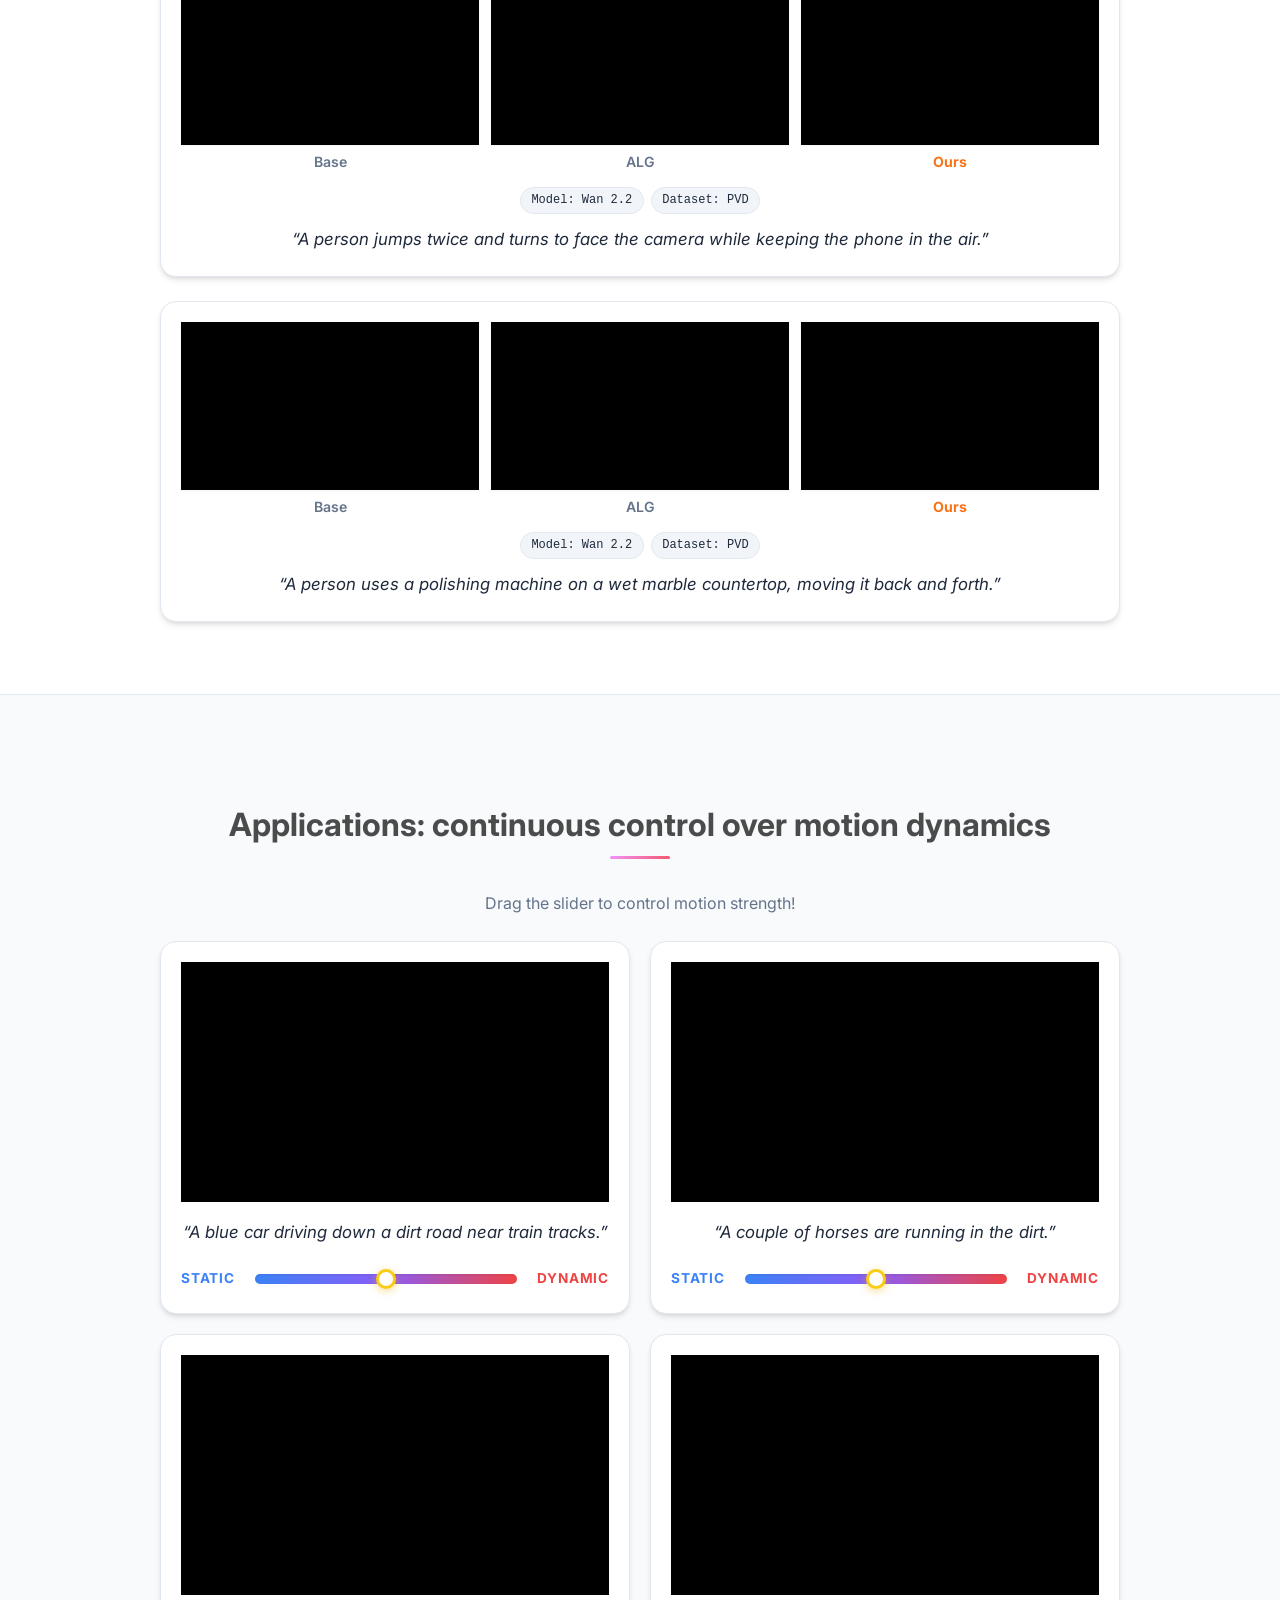
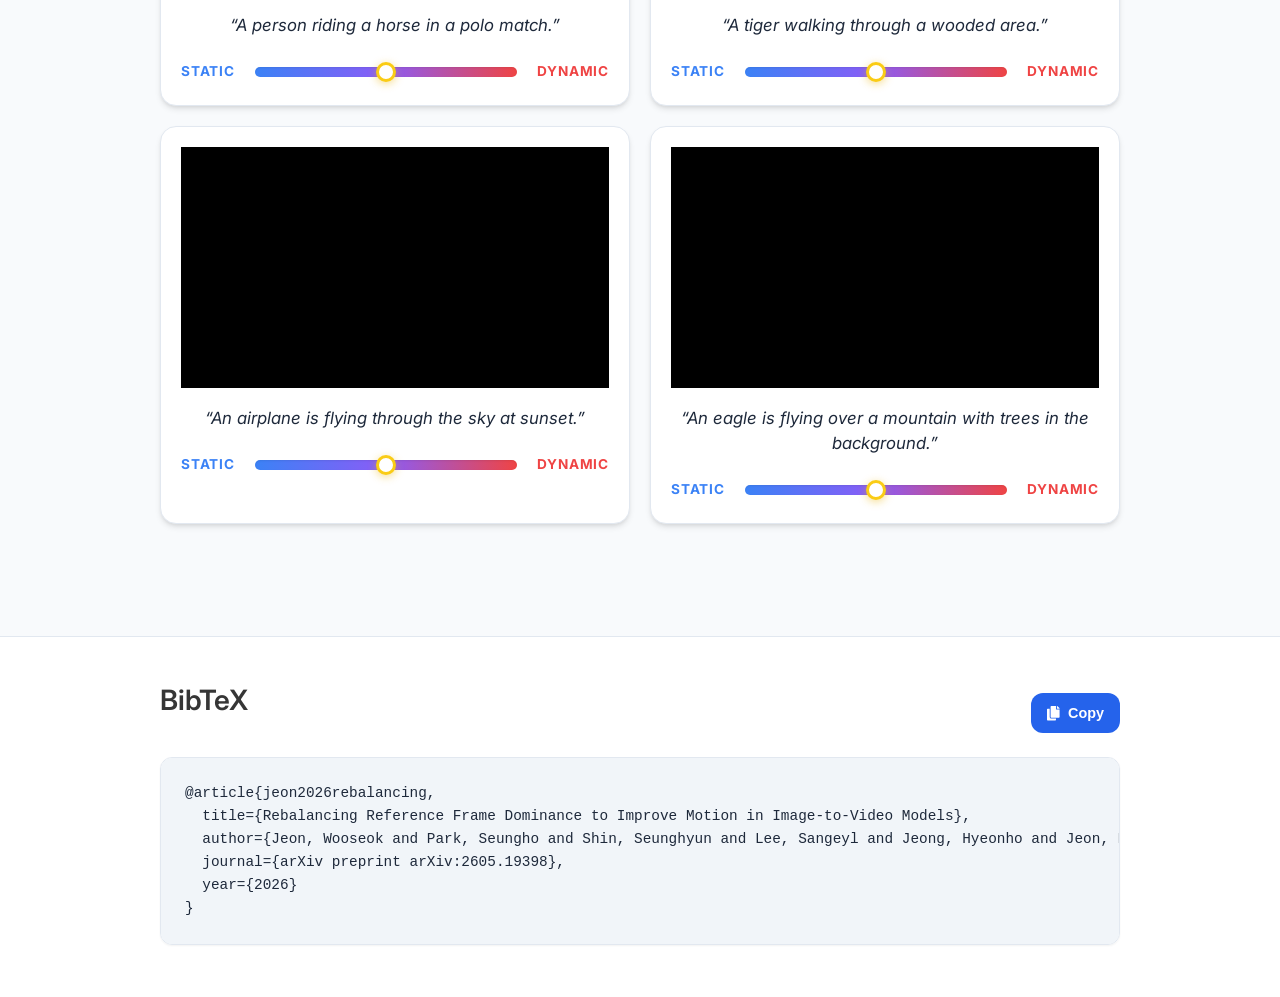
==== commit f2703f4d: "2605281616" ====
--- a/DyMoS/index.html
+++ b/DyMoS/index.html
@@ -183,6 +183,7 @@
           <div class="column is-full">
             <h2 class="title is-3 has-text-centered">Baseline comparisons</h2>
             <p class="has-text-centered" style="color: var(--text-secondary); margin-bottom: 1.5rem;">
+              Loading videos may take a moment — thanks for your patience!
             </p>
             <div id="dynamic-container"></div>
           </div>
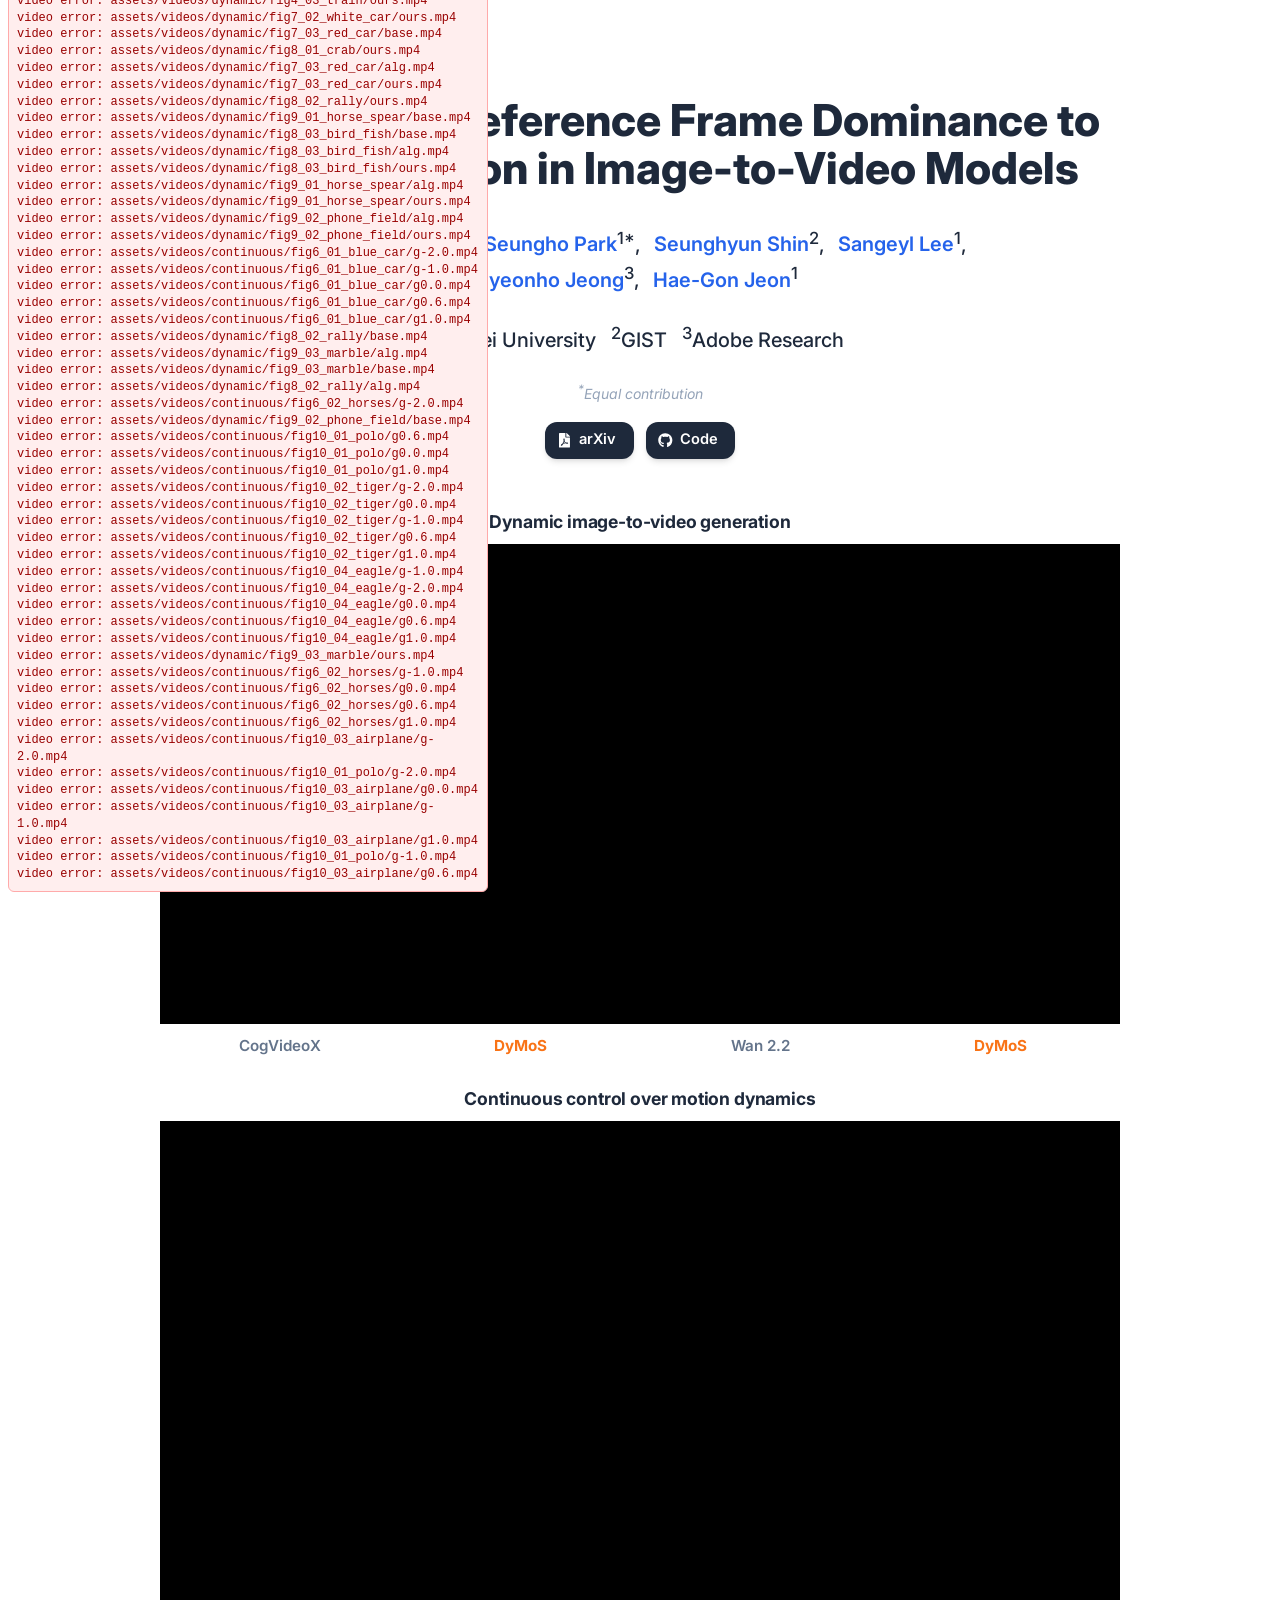
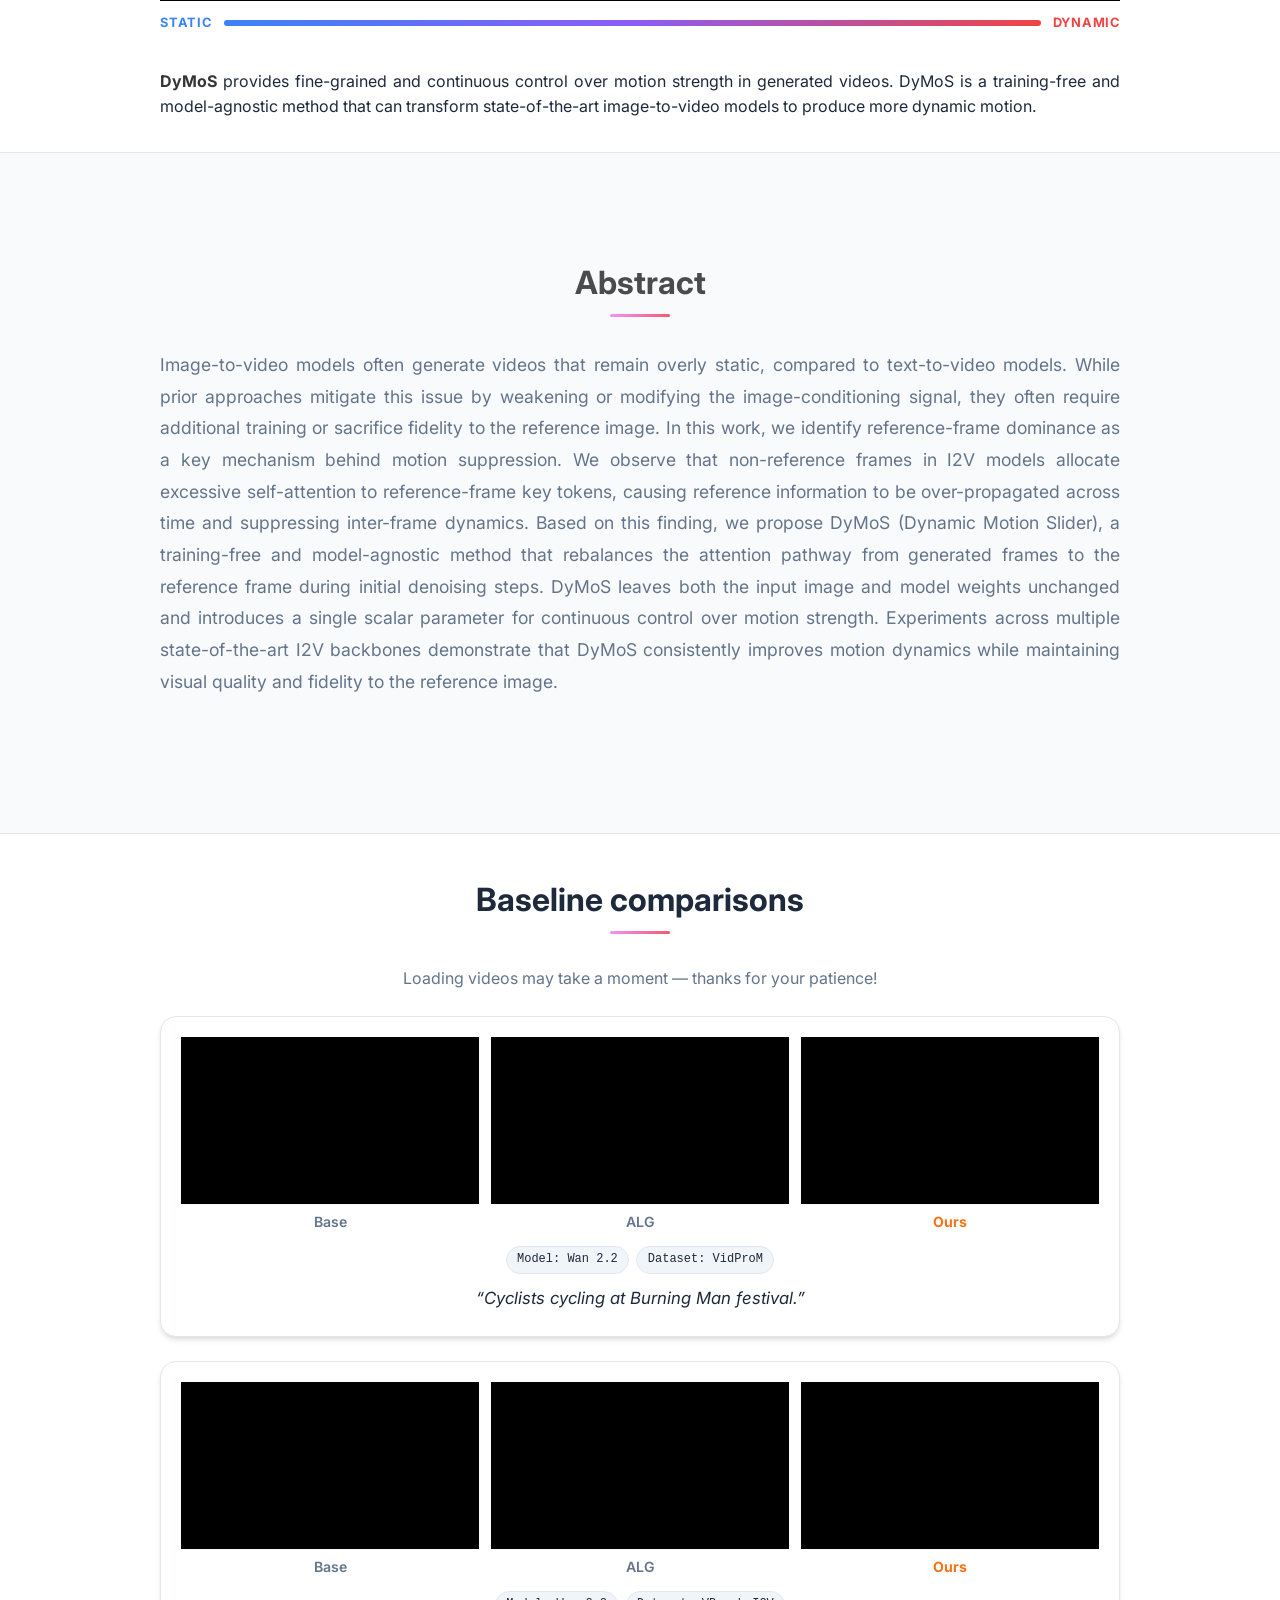
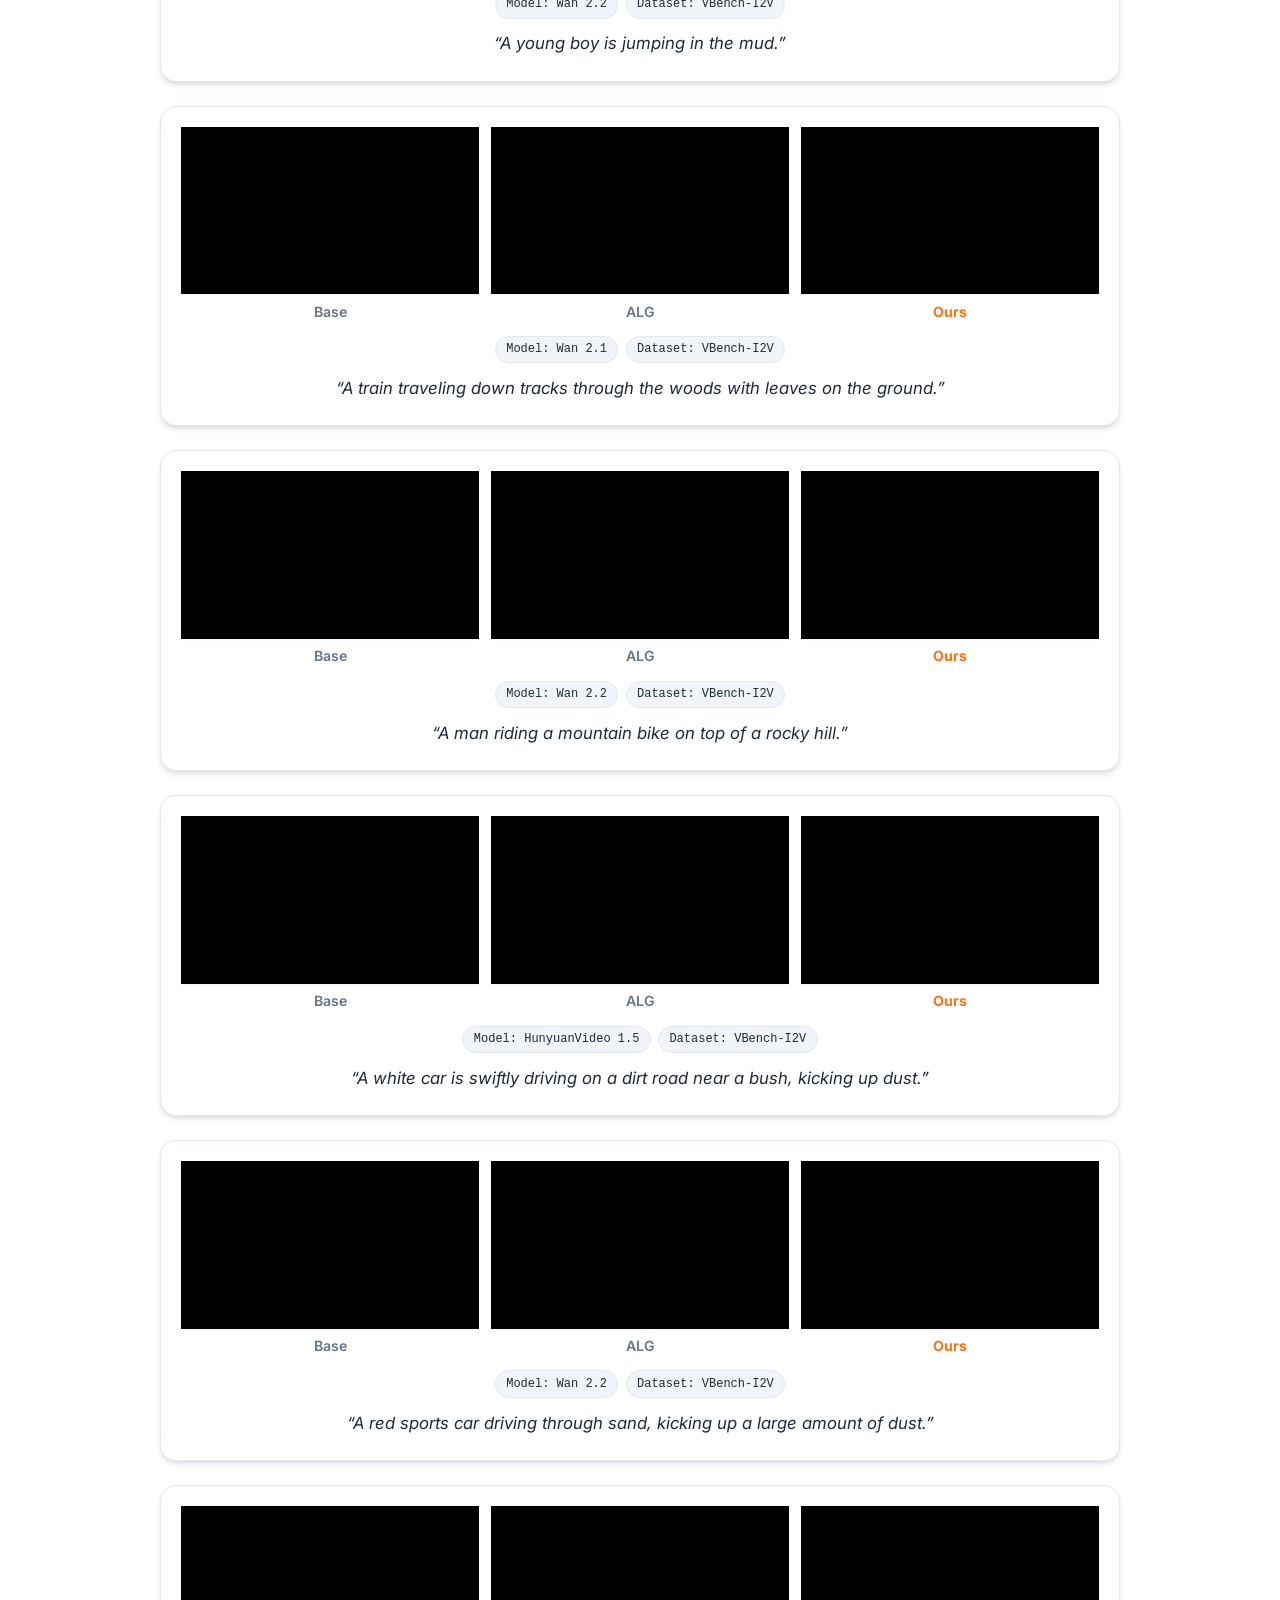
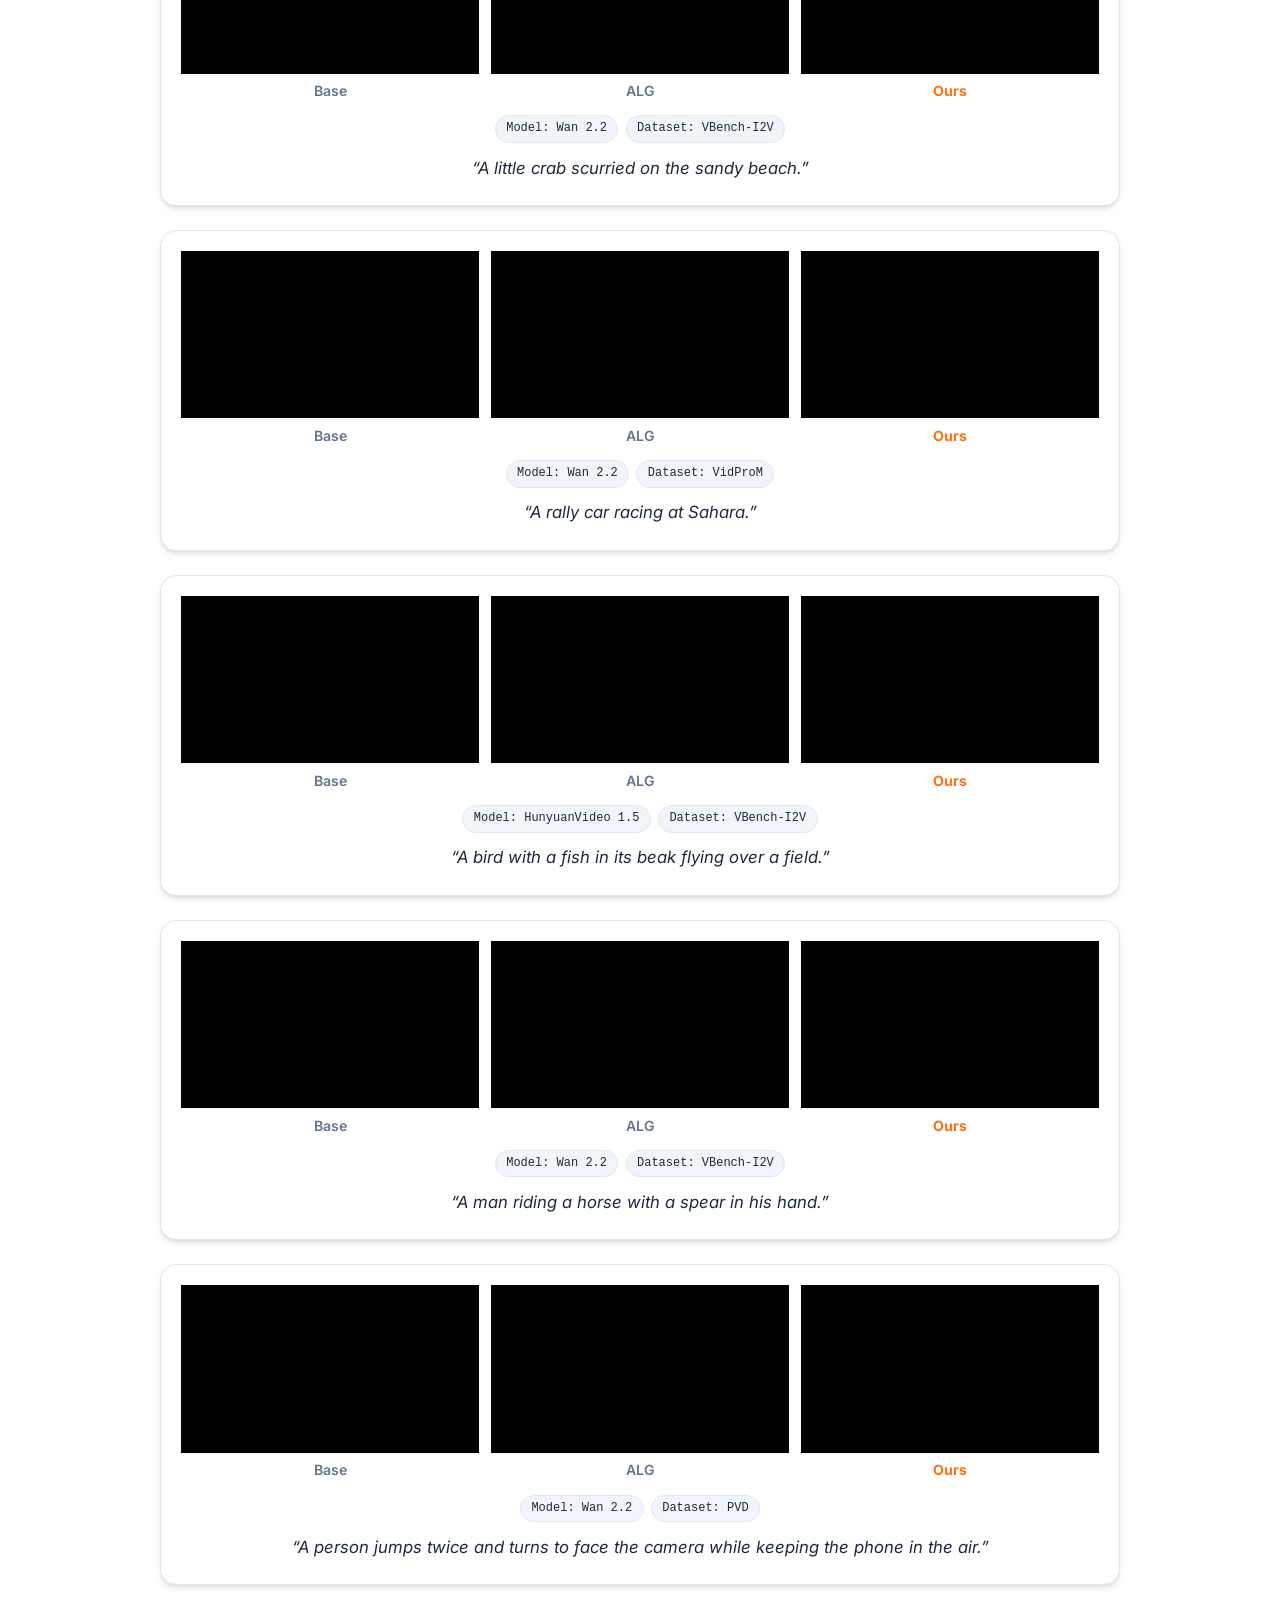
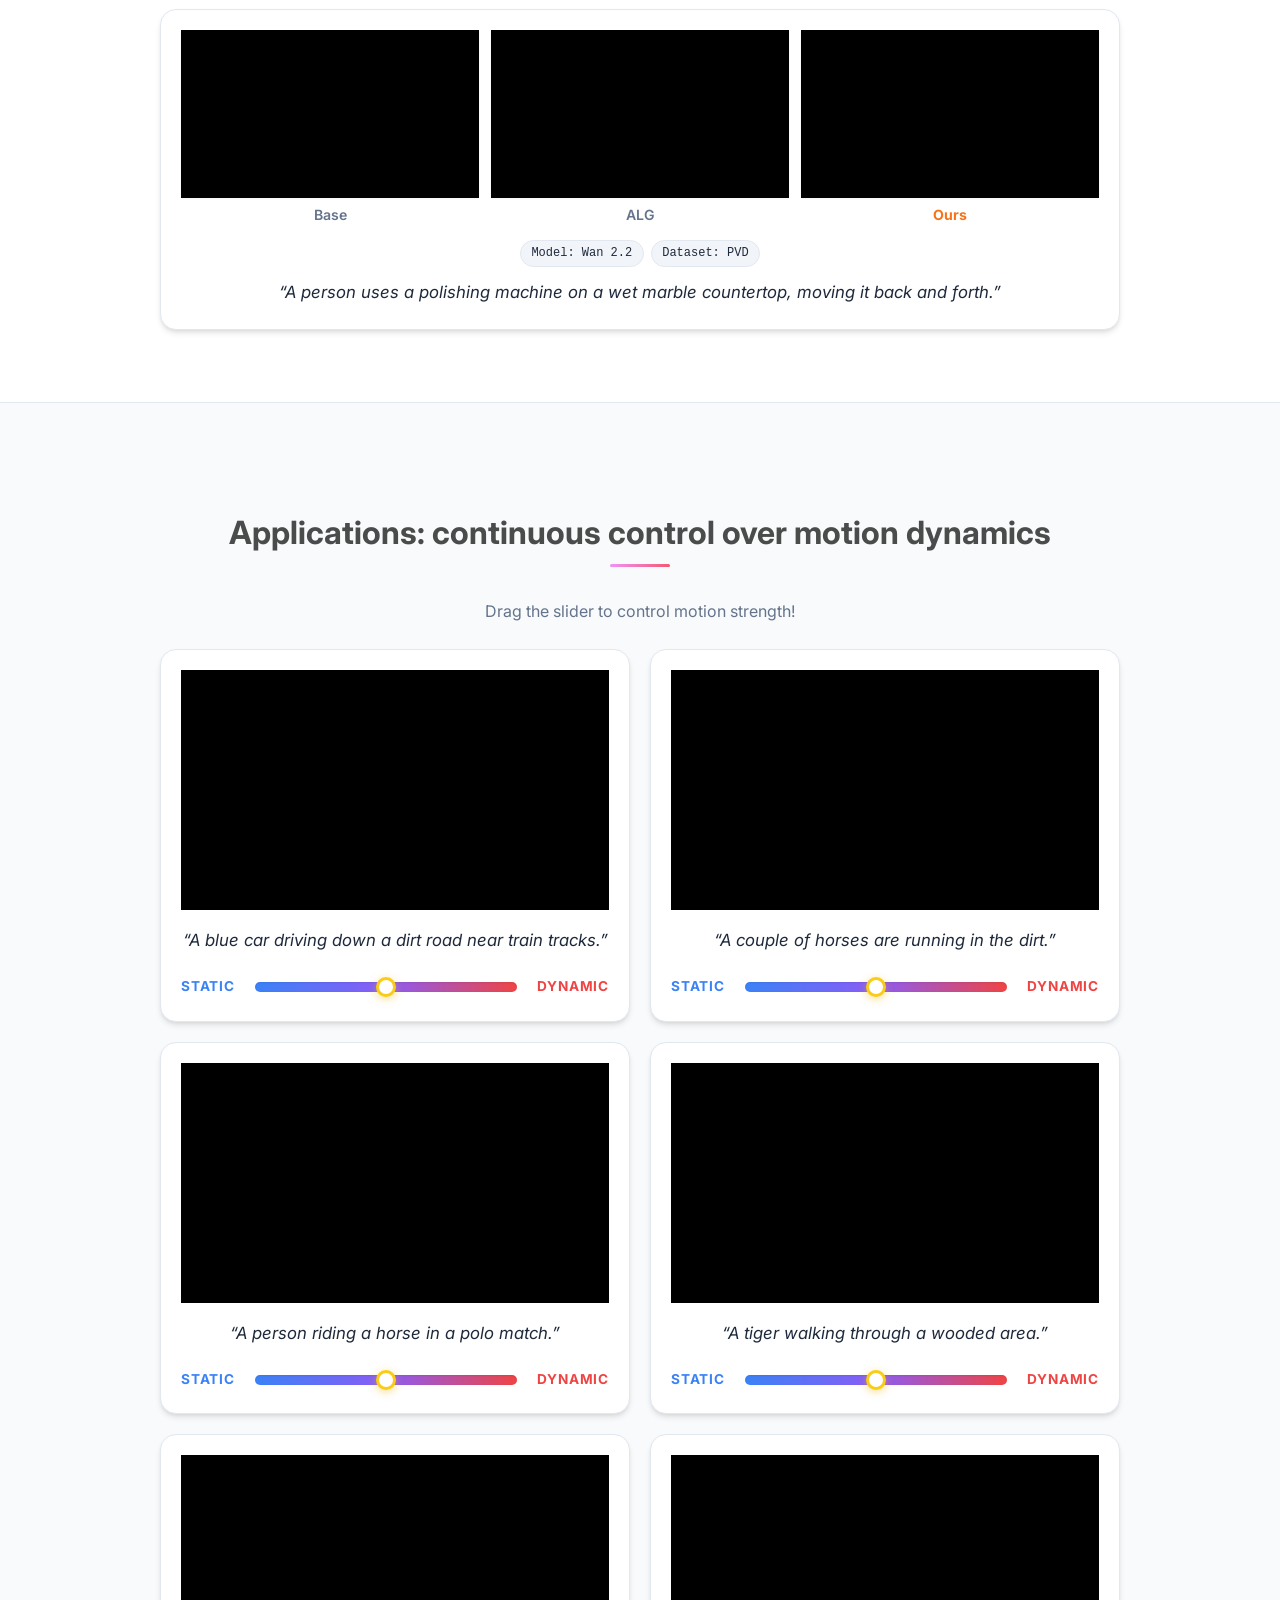
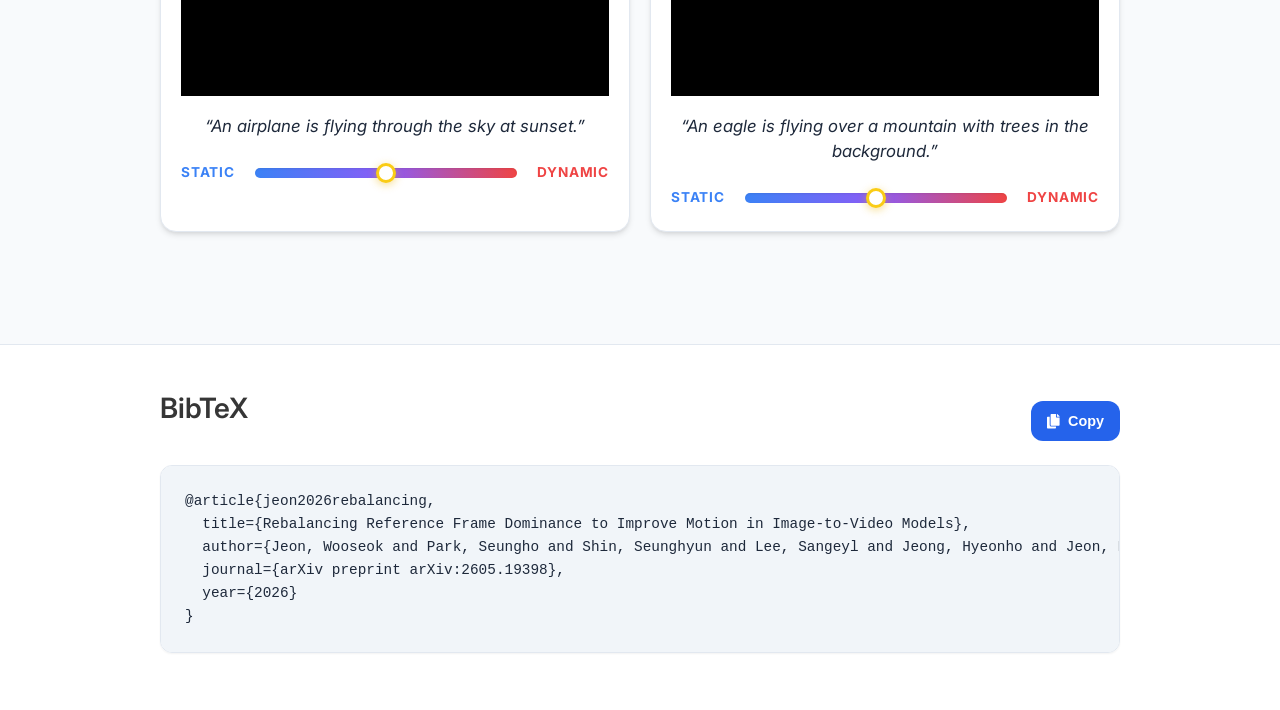
==== commit bf274655: "2605281621" ====
--- a/DyMoS/index.html
+++ b/DyMoS/index.html
@@ -117,7 +117,7 @@
     <!-- Teaser -->
     <section class="hero teaser">
       <div class="hero-body">
-        <div class="container is-max-widescreen">
+        <div class="container is-max-desktop">
           <div class="teaser-blocks">
             <div class="teaser-block">
               <div class="teaser-block-title">Dynamic image-to-video generation</div>
@@ -153,7 +153,7 @@
       <div class="hero-body">
         <div class="container is-max-desktop">
           <div class="columns is-centered">
-            <div class="column is-four-fifths">
+            <div class="column is-full">
               <h2 class="title is-3 has-text-centered">Abstract</h2>
               <div class="content has-text-justified">
                 <p>
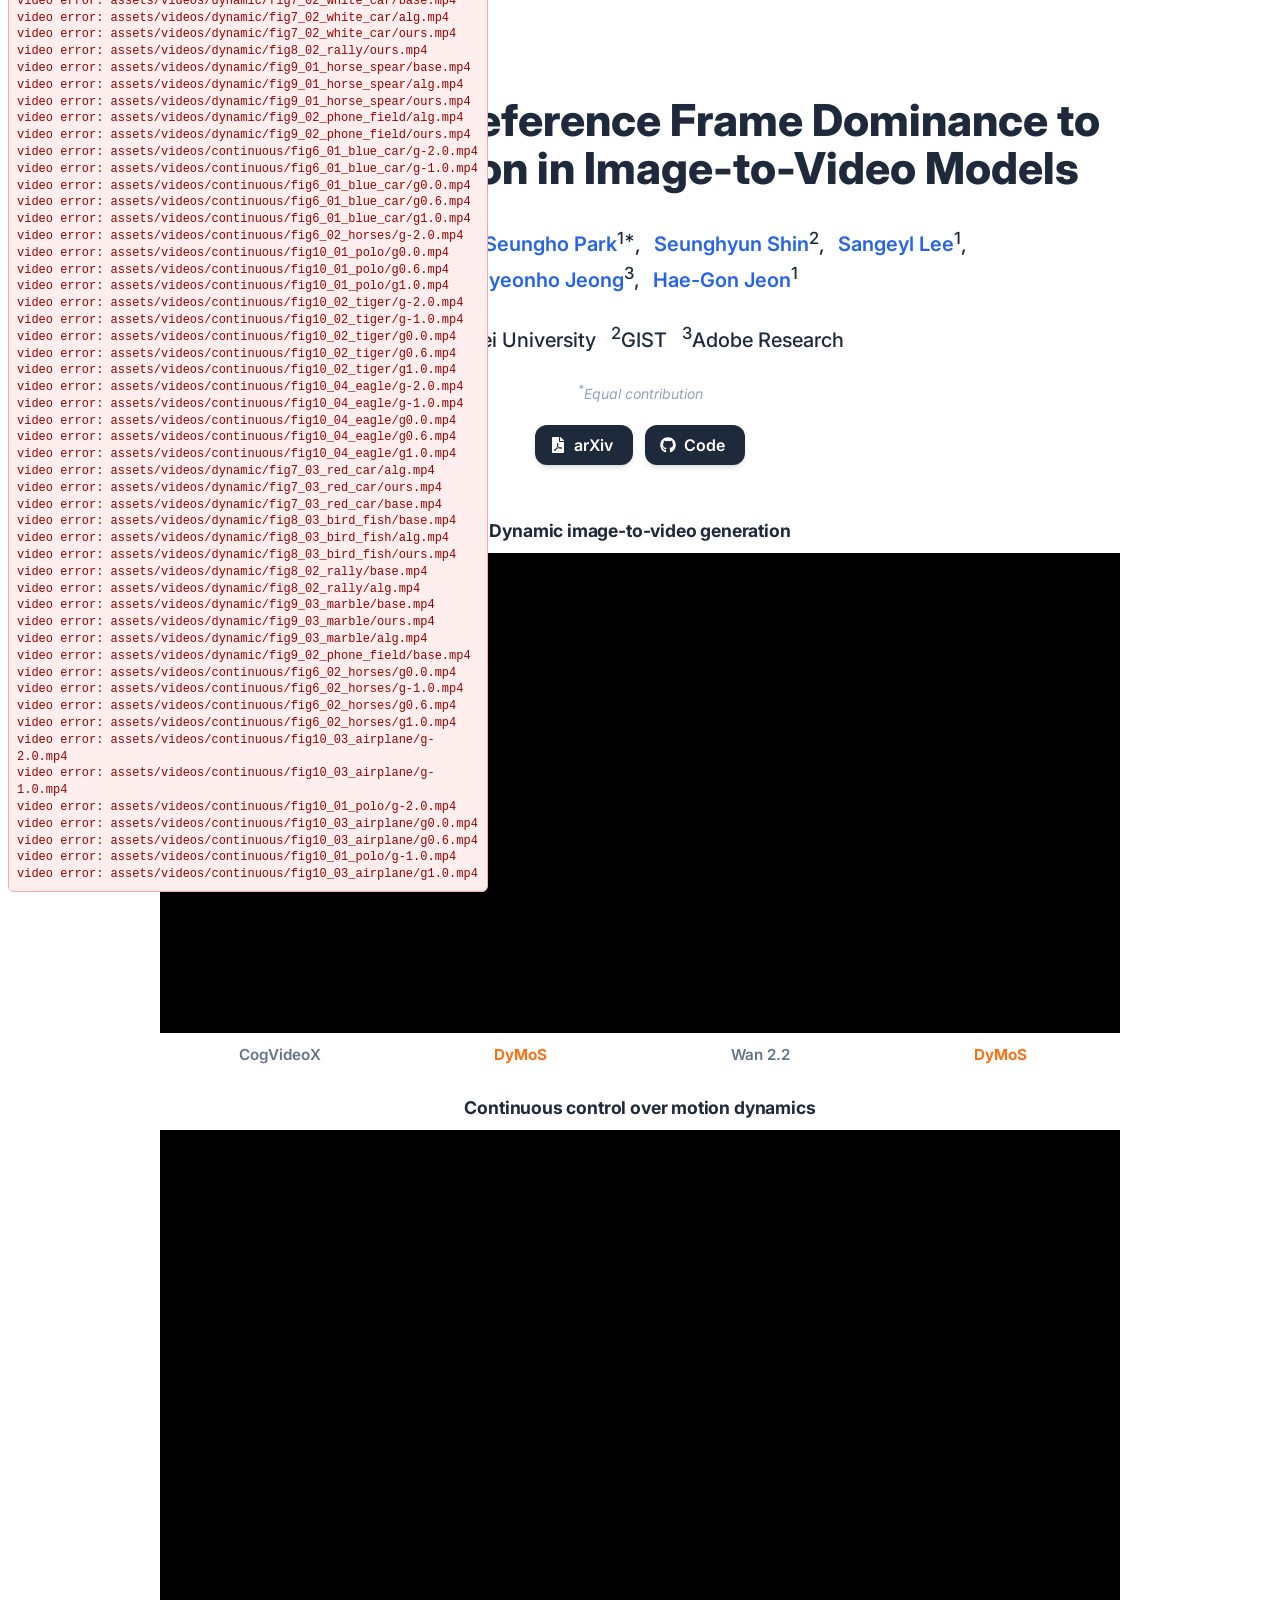
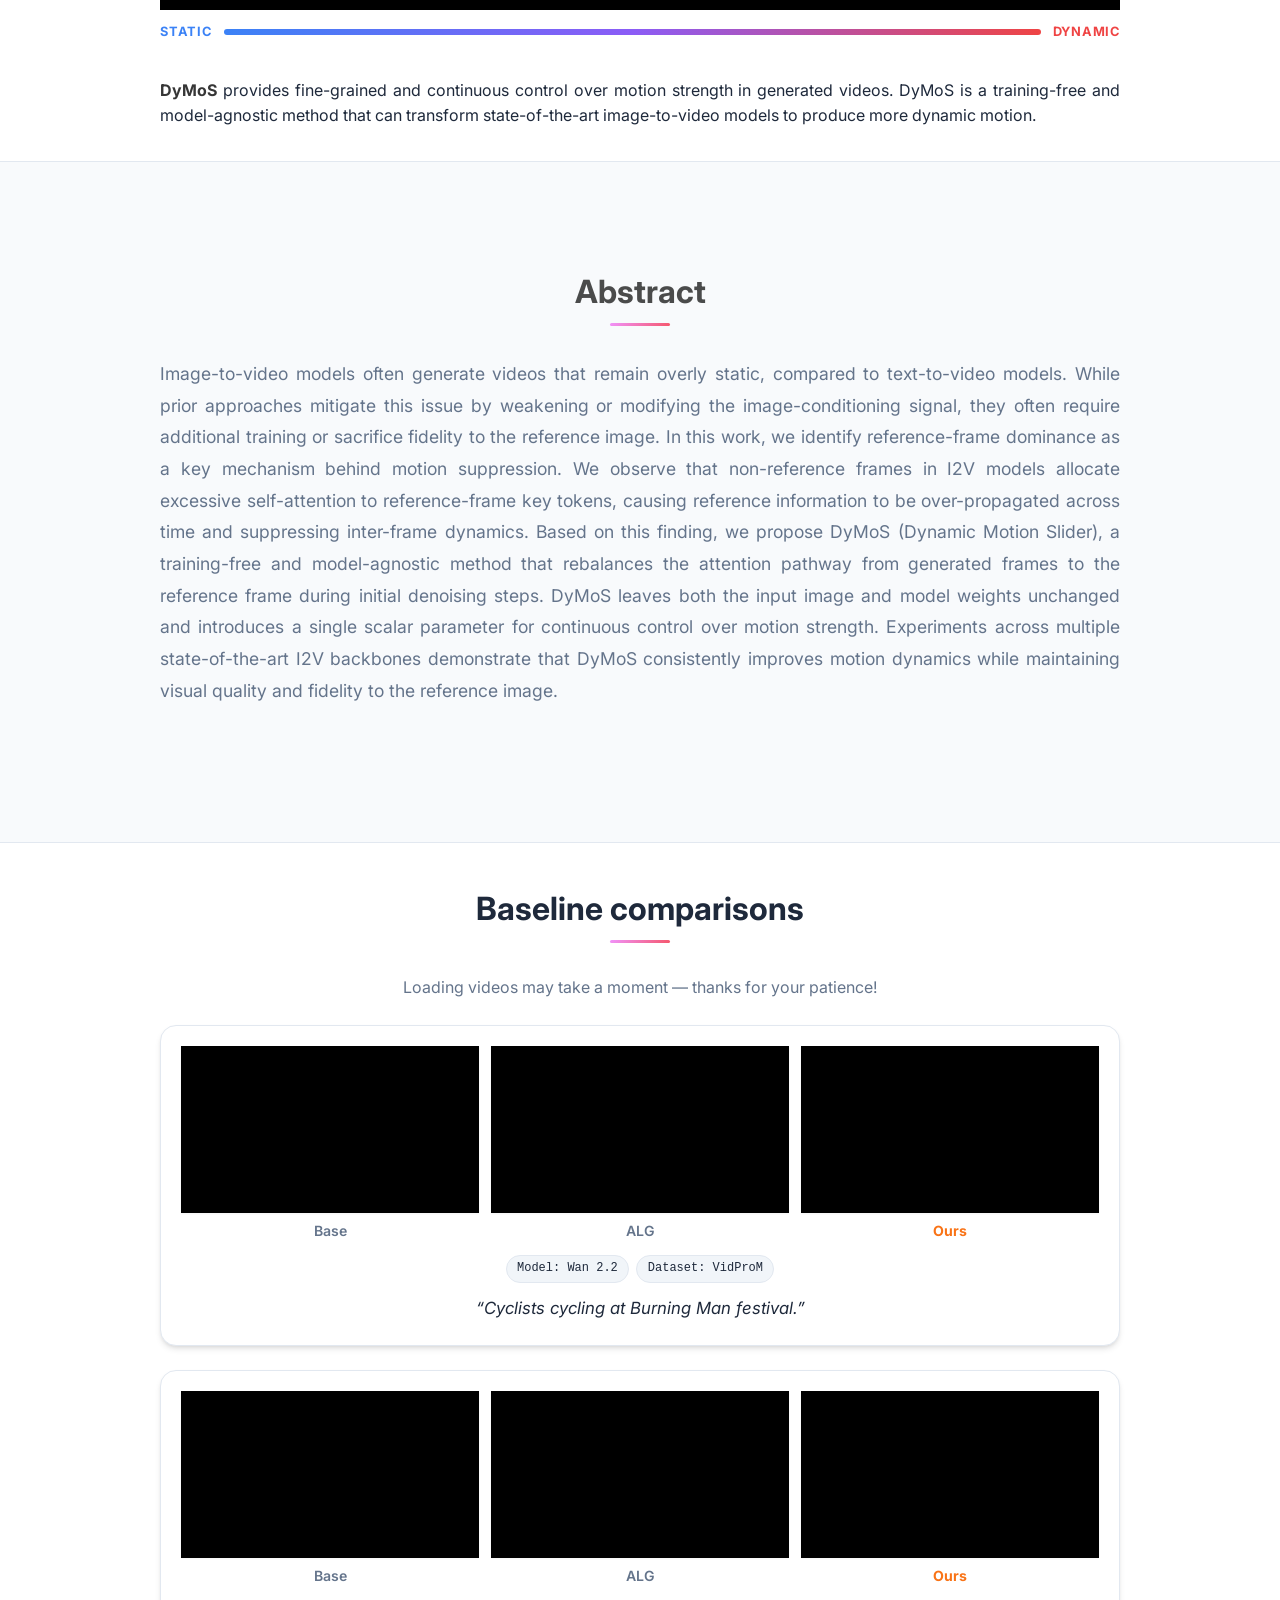
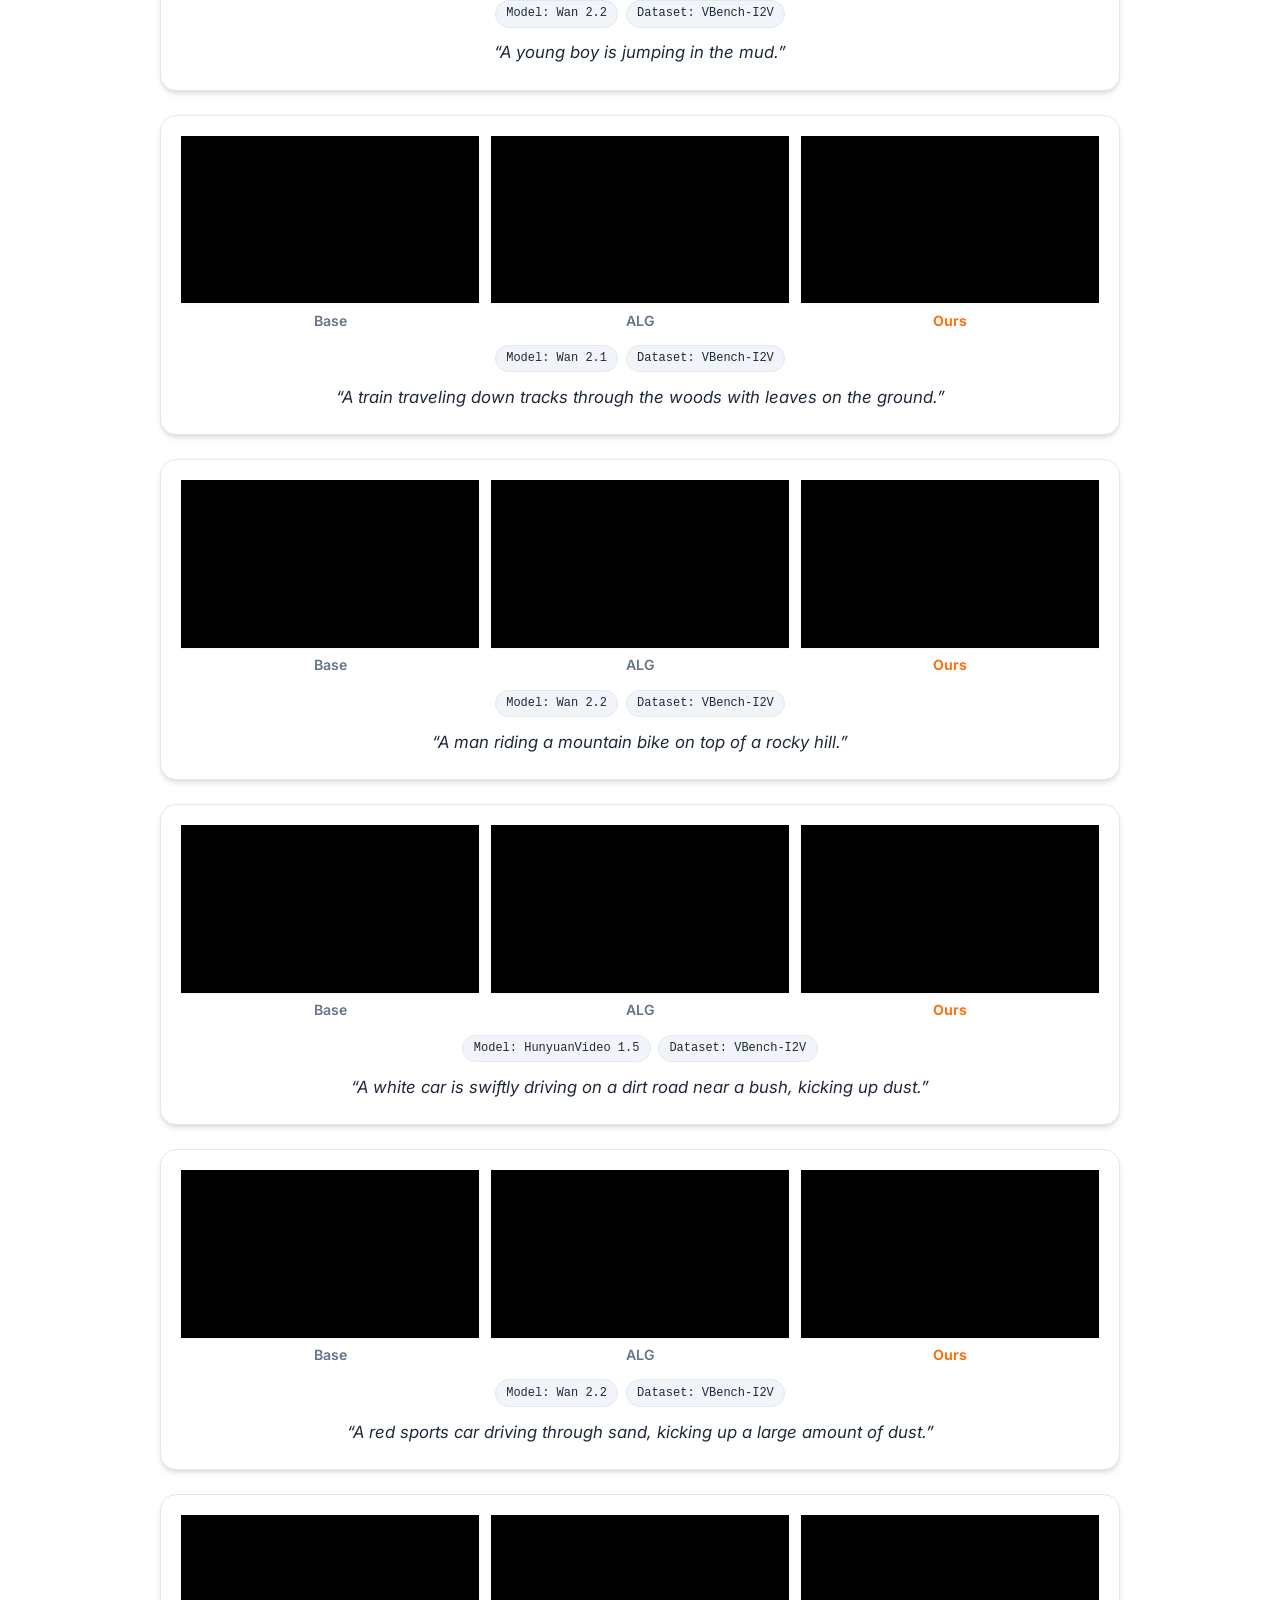
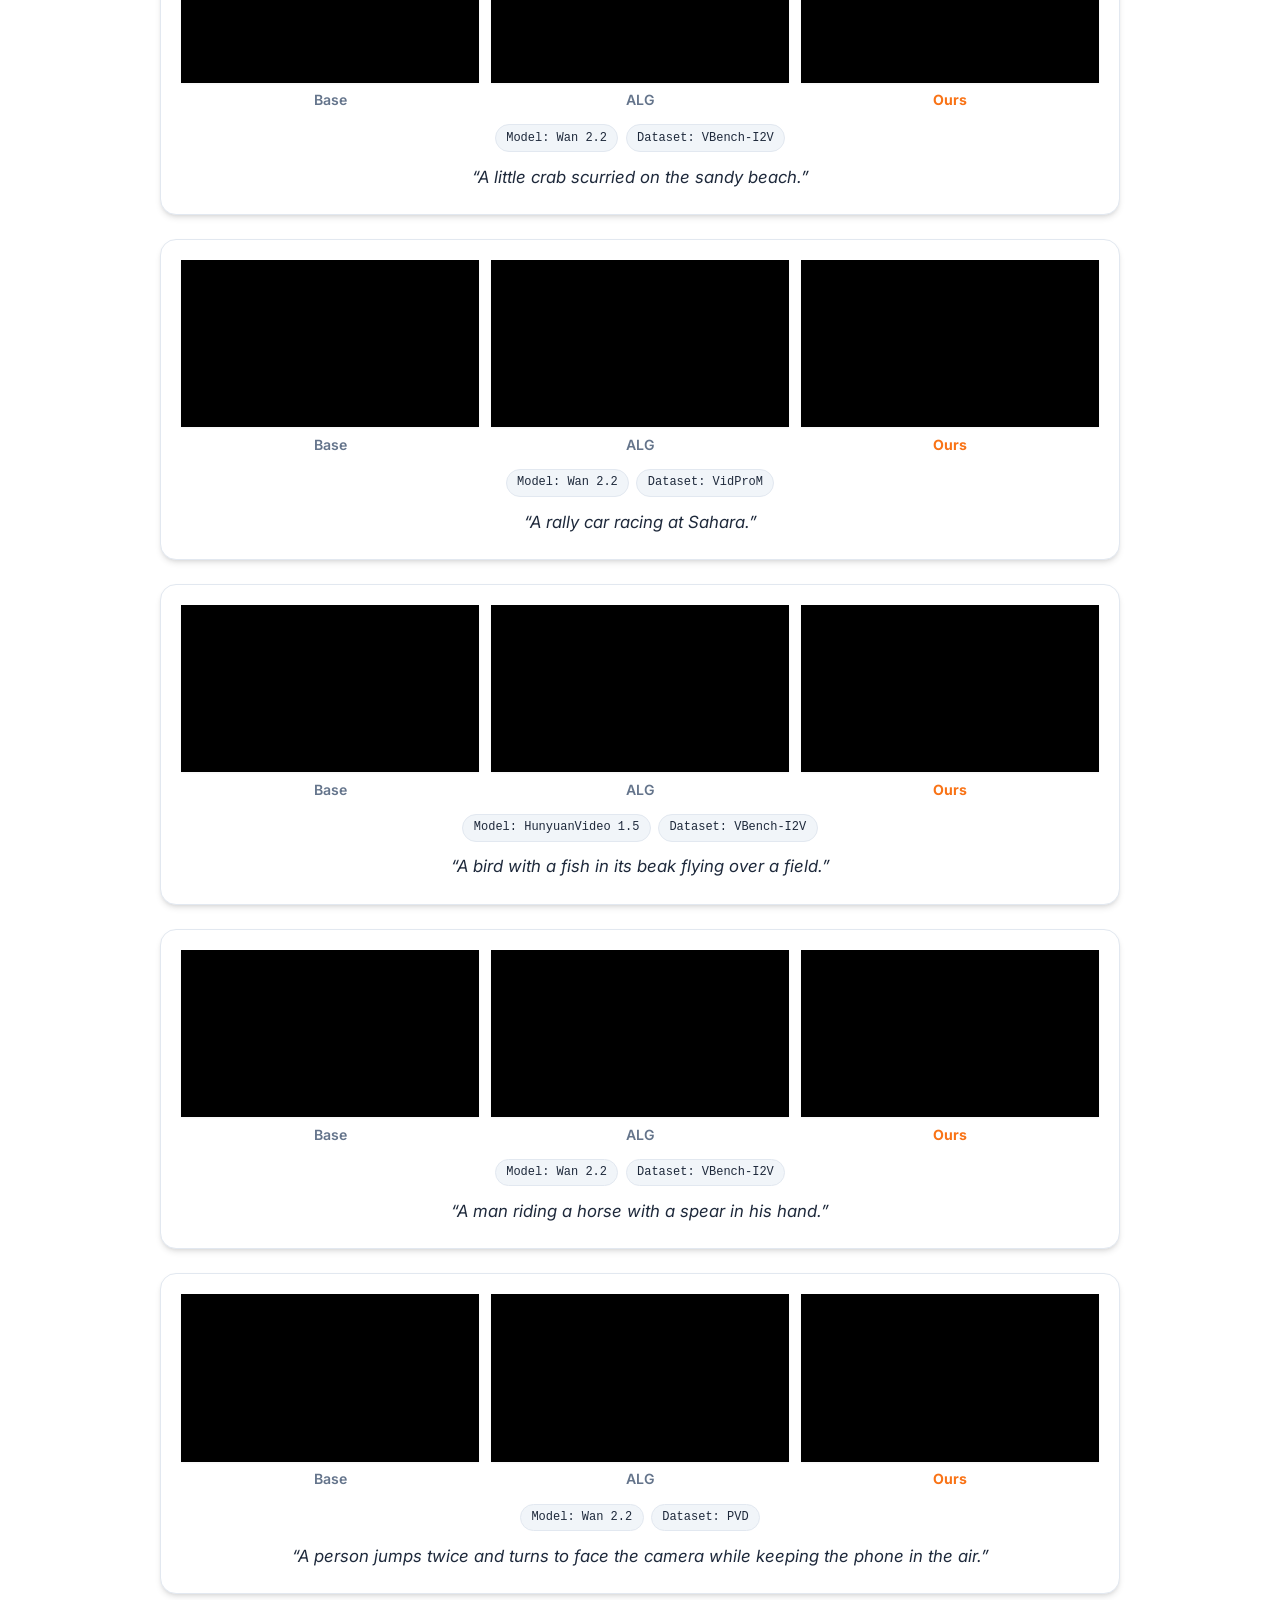
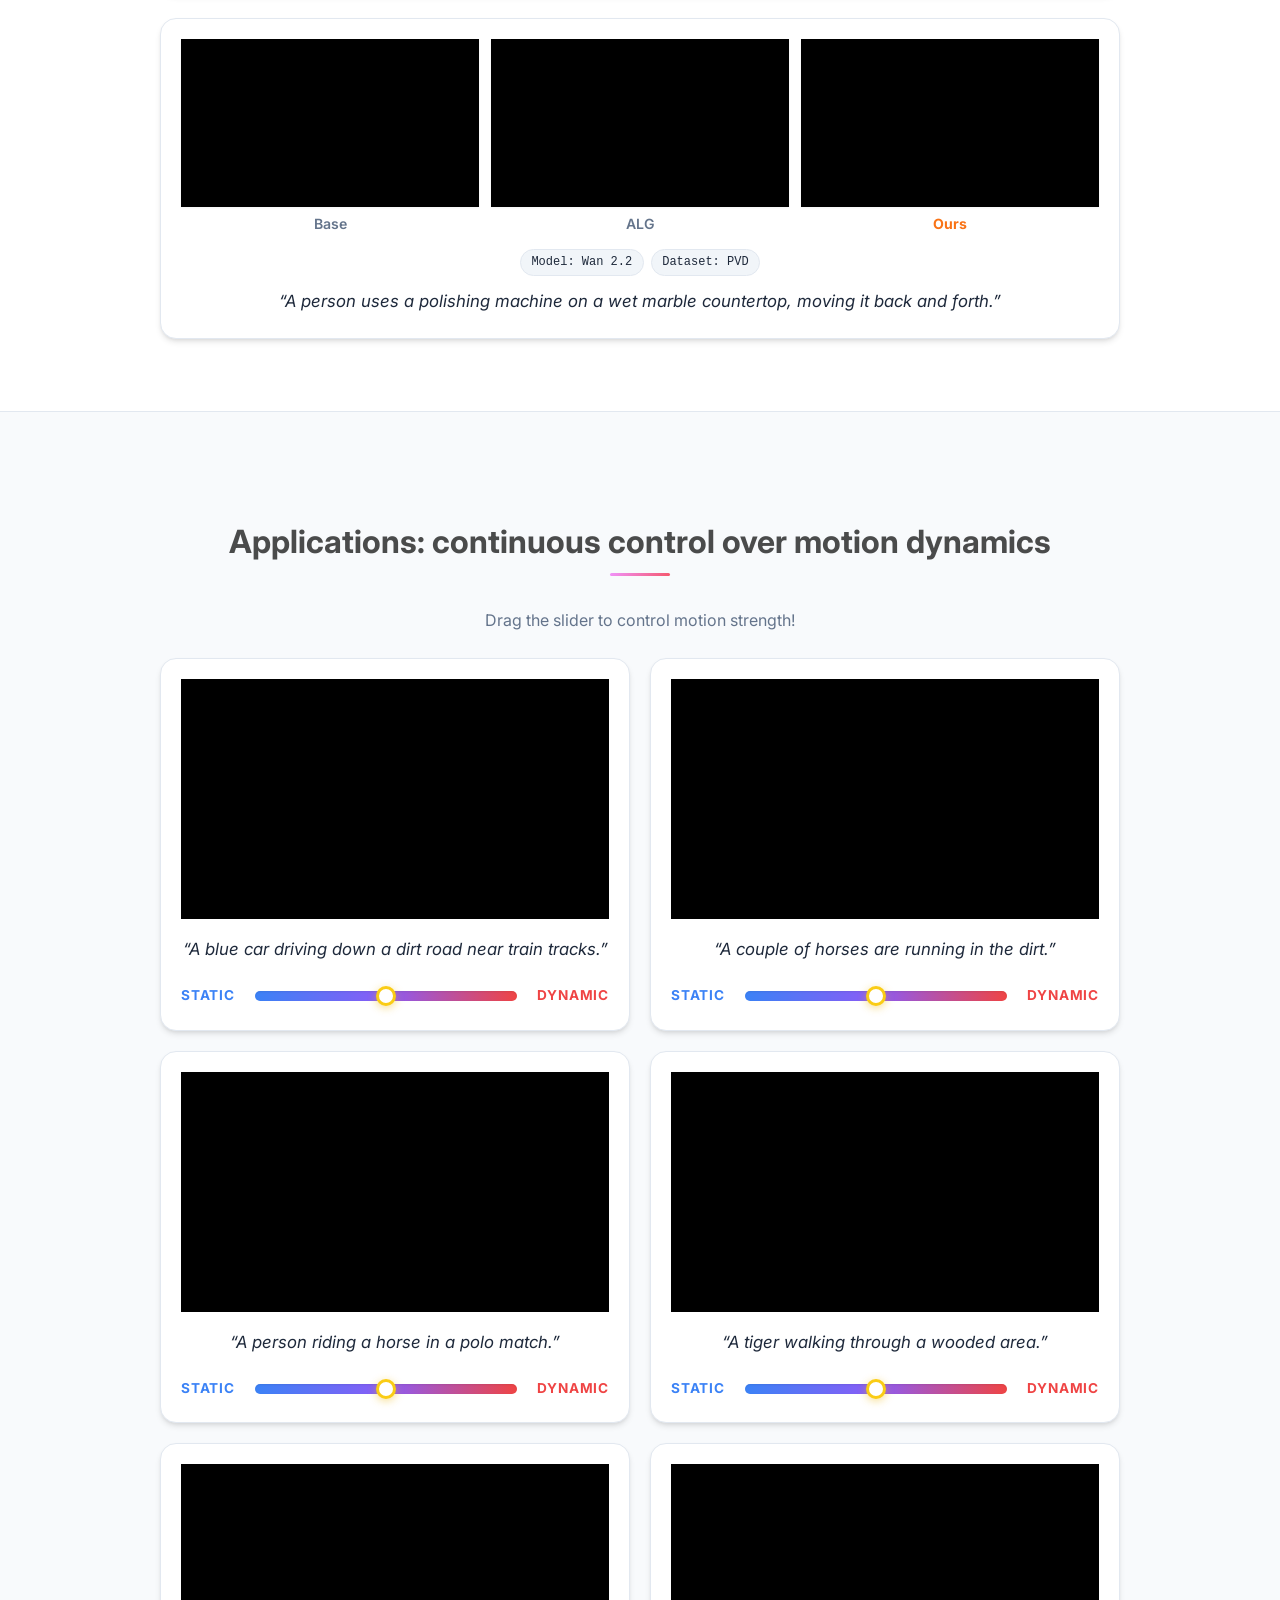
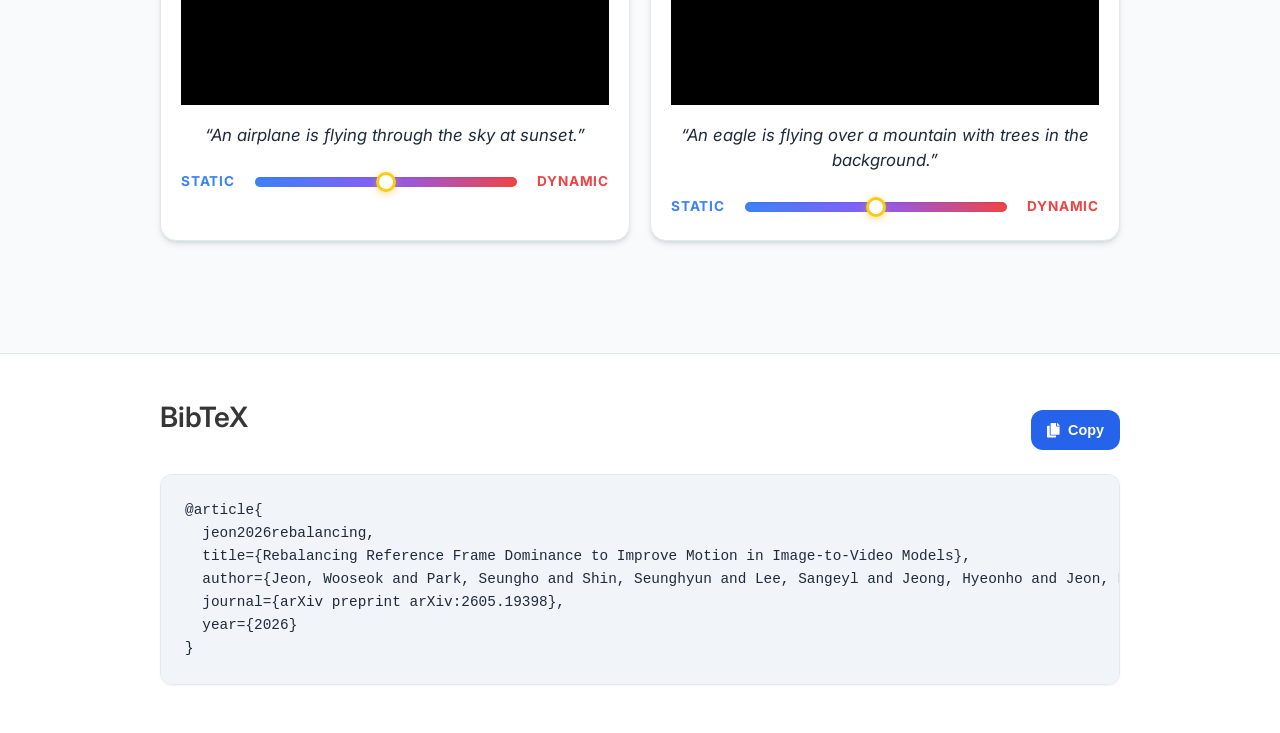
==== commit bda5505d: "2605281715" ====
--- a/DyMoS/index.html
+++ b/DyMoS/index.html
@@ -218,7 +218,8 @@
             <span class="copy-text">Copy</span>
           </button>
         </div>
-<pre id="bibtex-code"><code>@article{jeon2026rebalancing,
+<pre id="bibtex-code"><code>@article{
+  jeon2026rebalancing,
   title={Rebalancing Reference Frame Dominance to Improve Motion in Image-to-Video Models},
   author={Jeon, Wooseok and Park, Seungho and Shin, Seunghyun and Lee, Sangeyl and Jeong, Hyeonho and Jeon, Hae-Gon},
   journal={arXiv preprint arXiv:2605.19398},
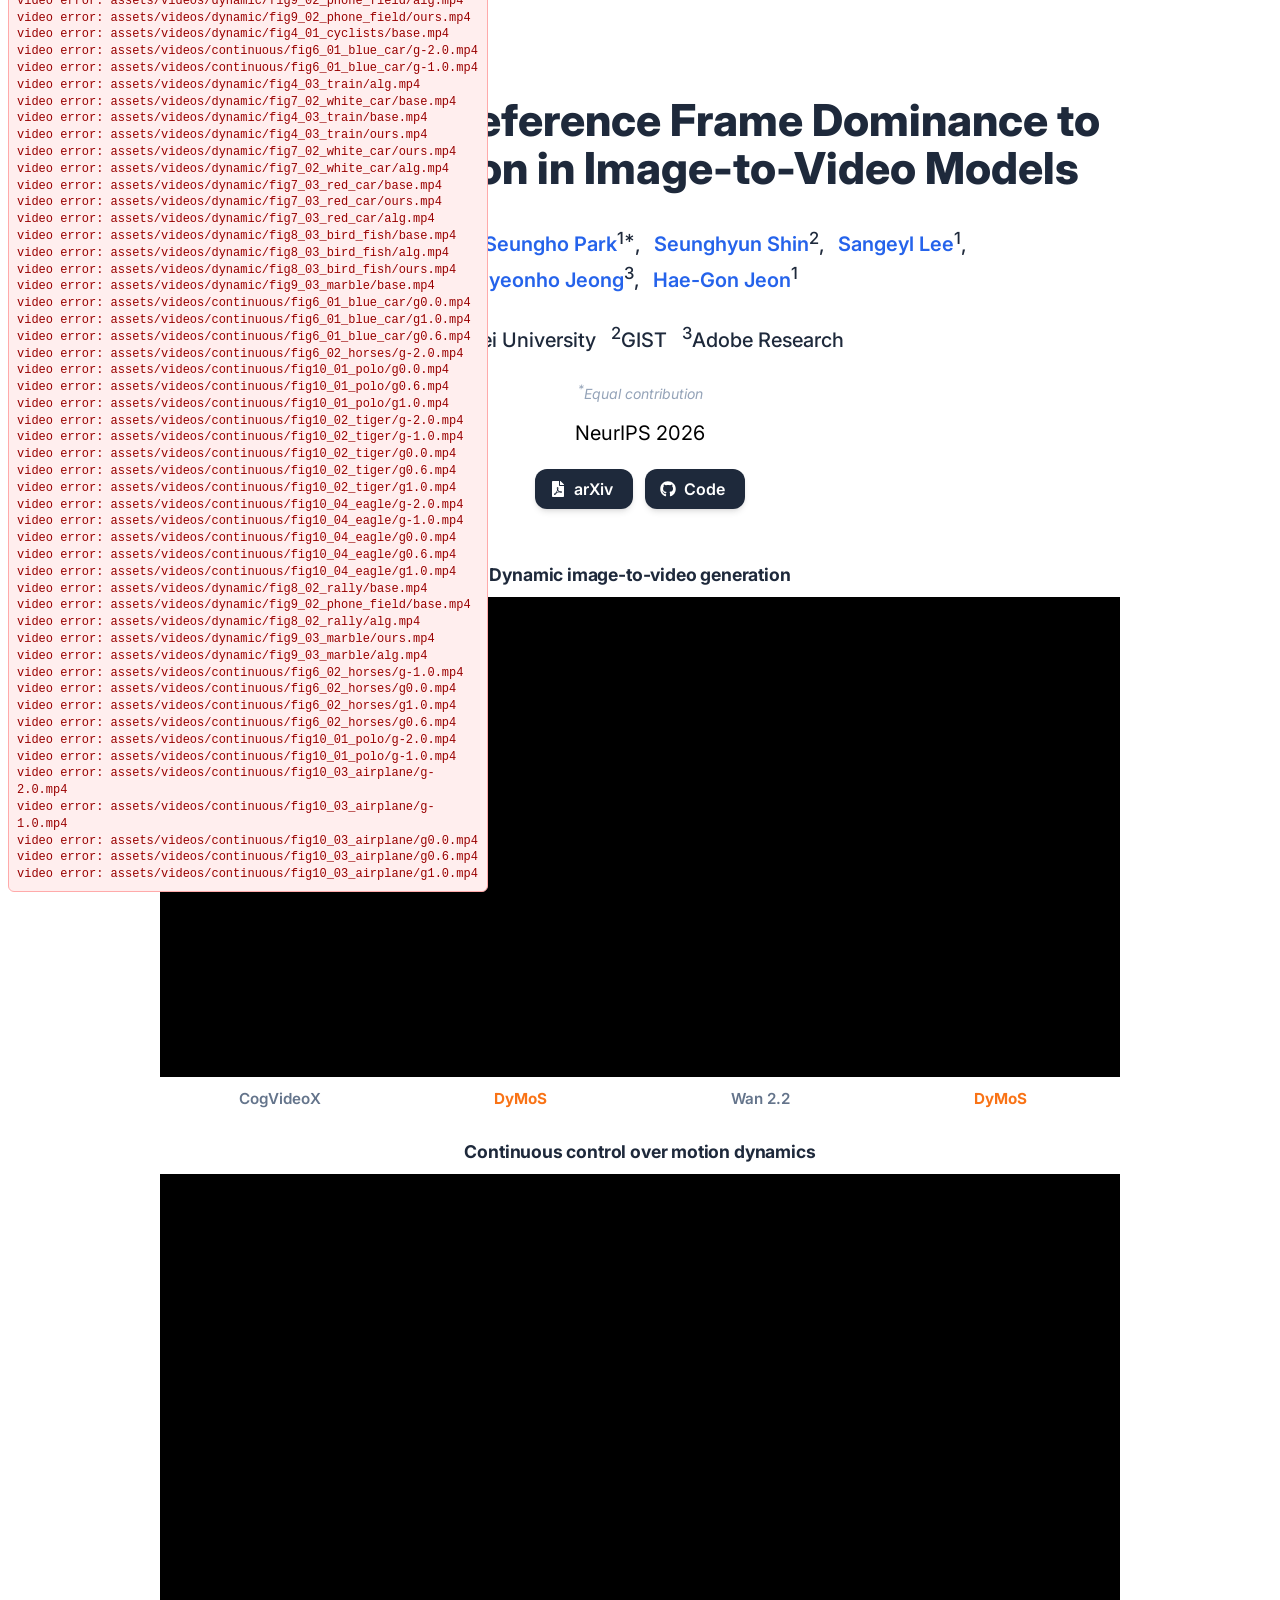
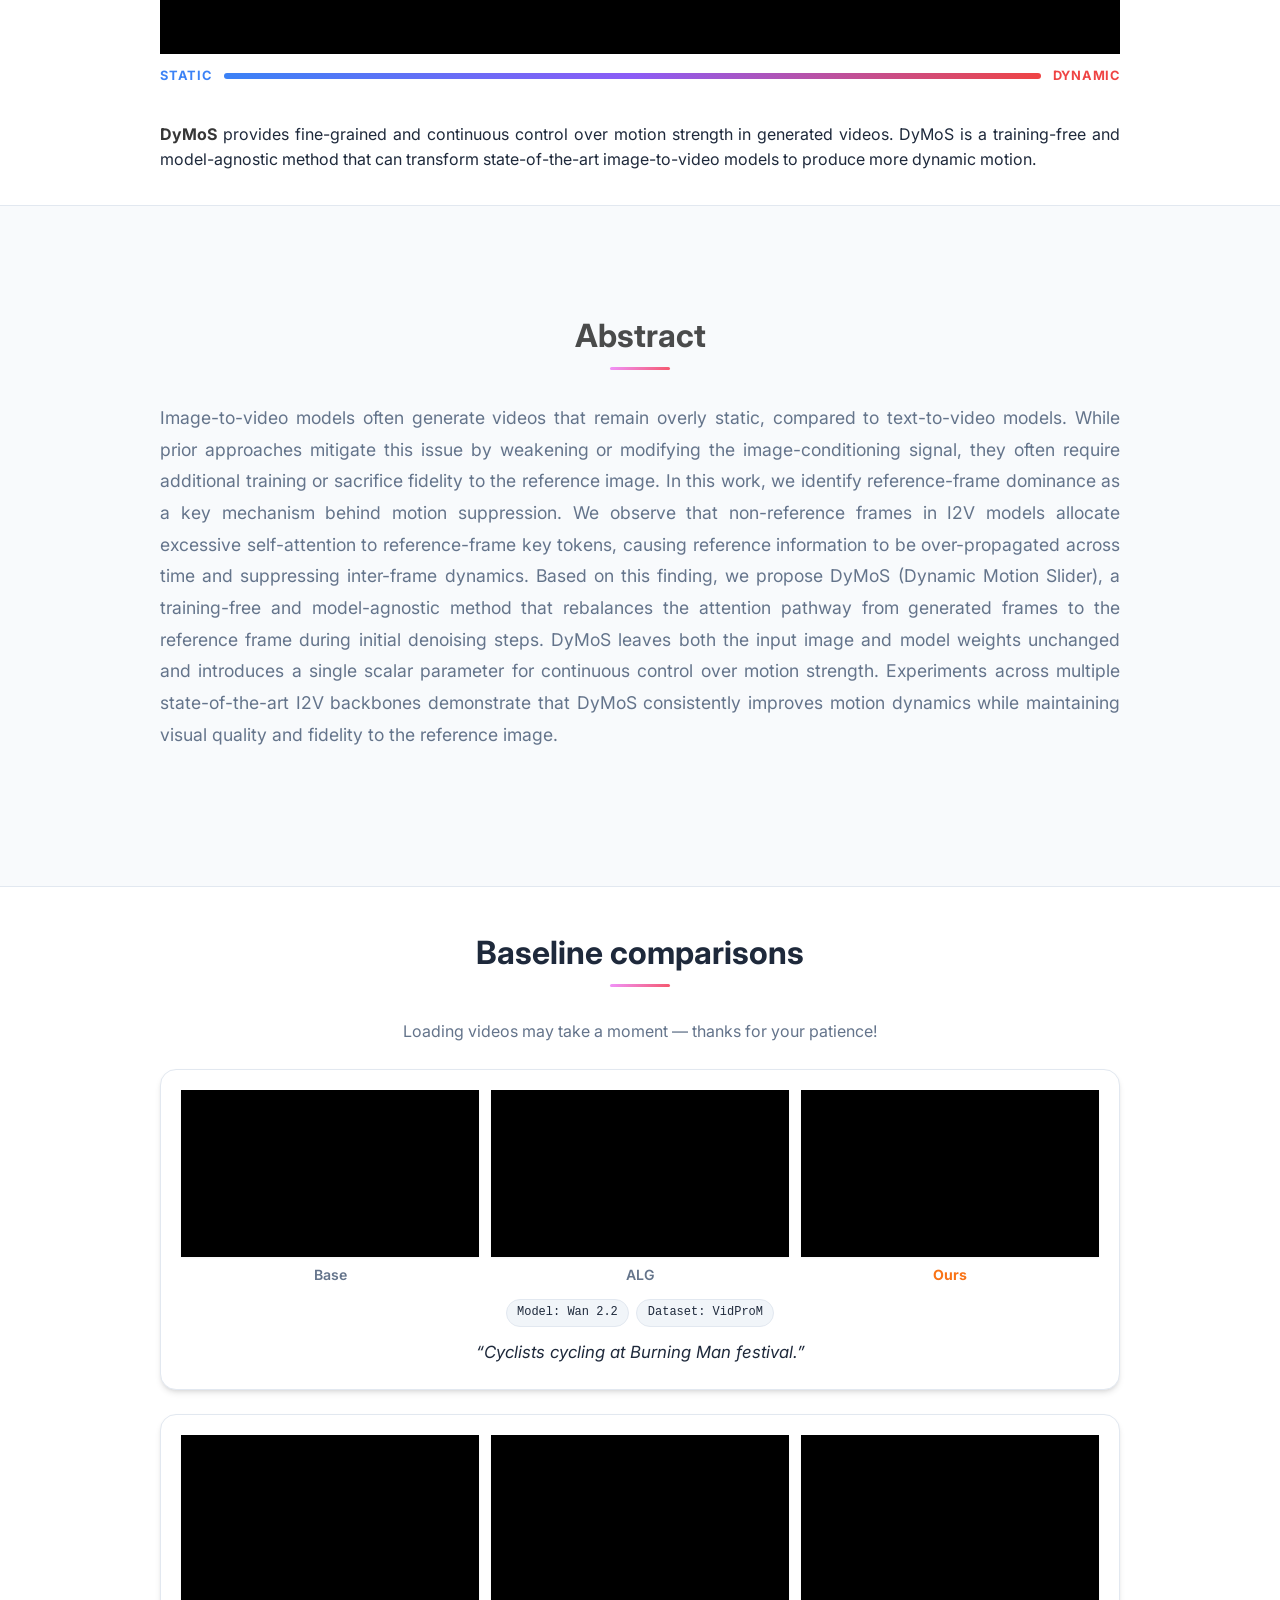
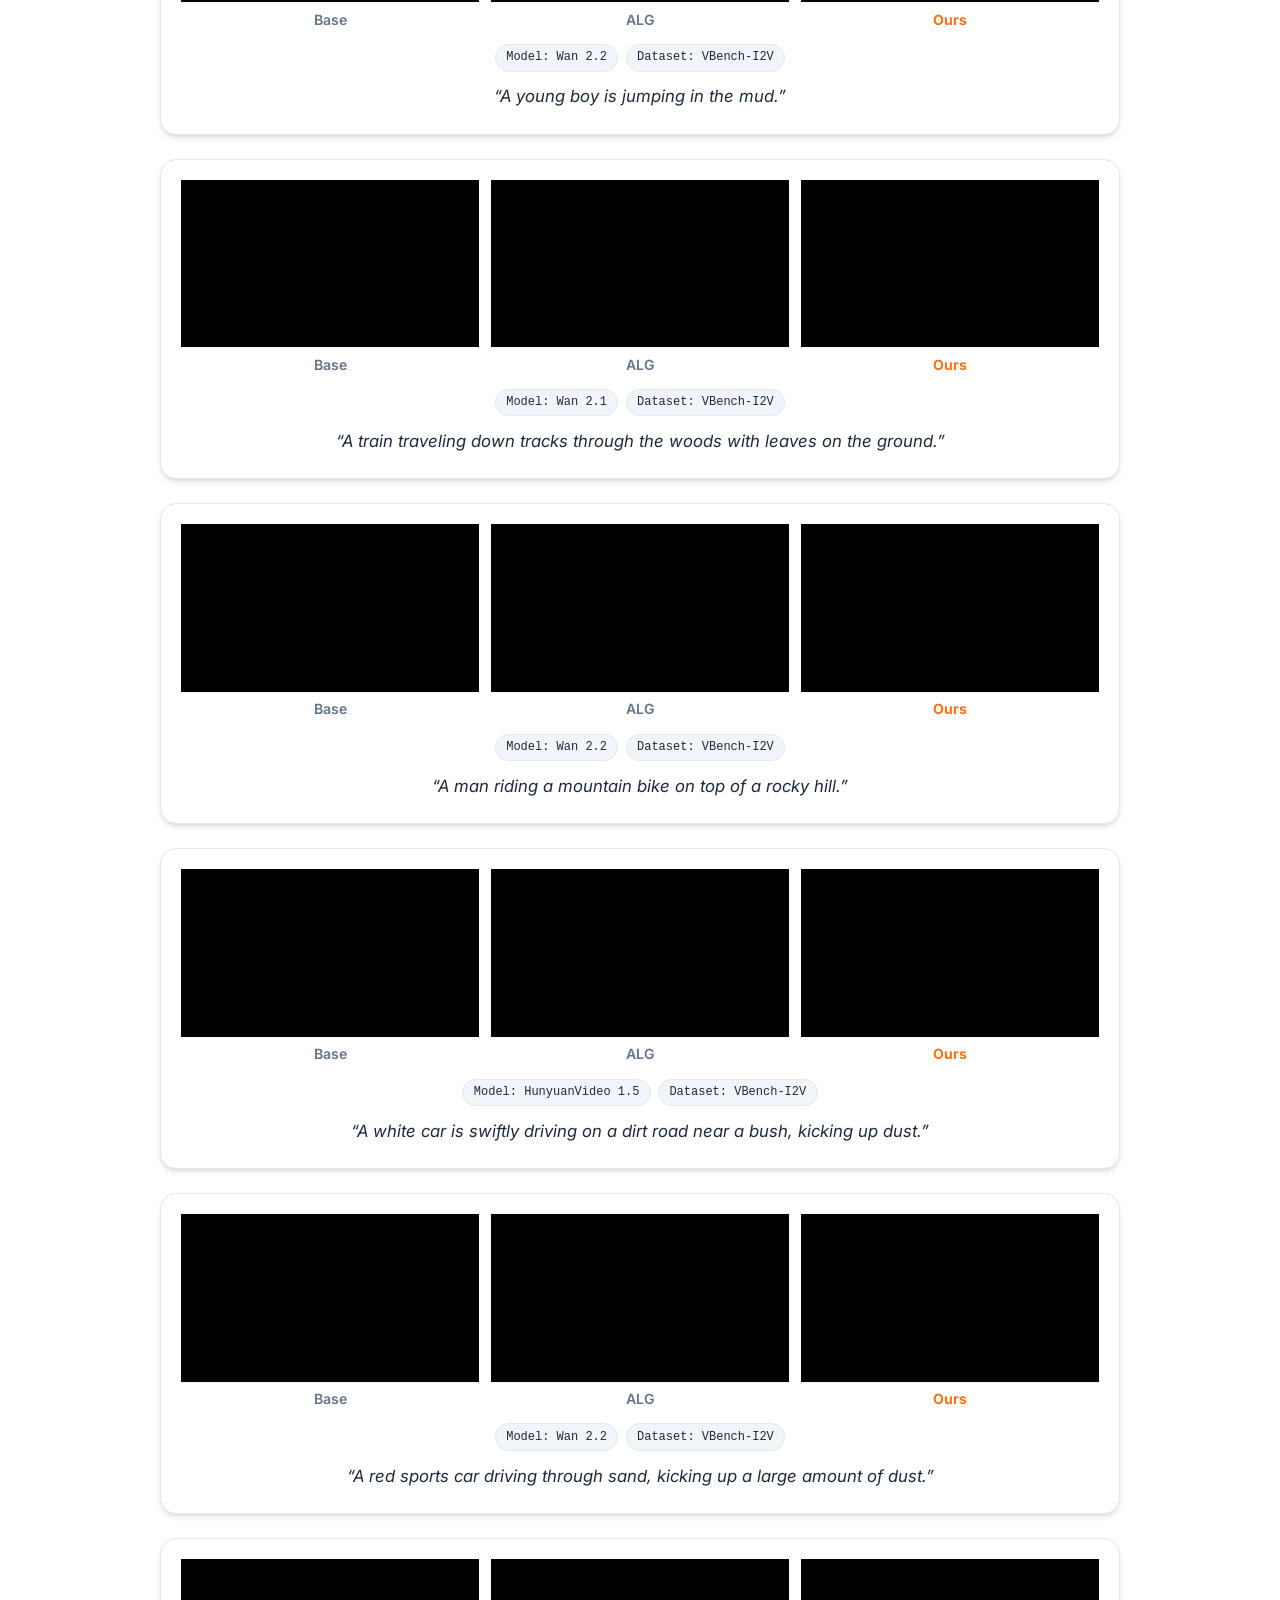
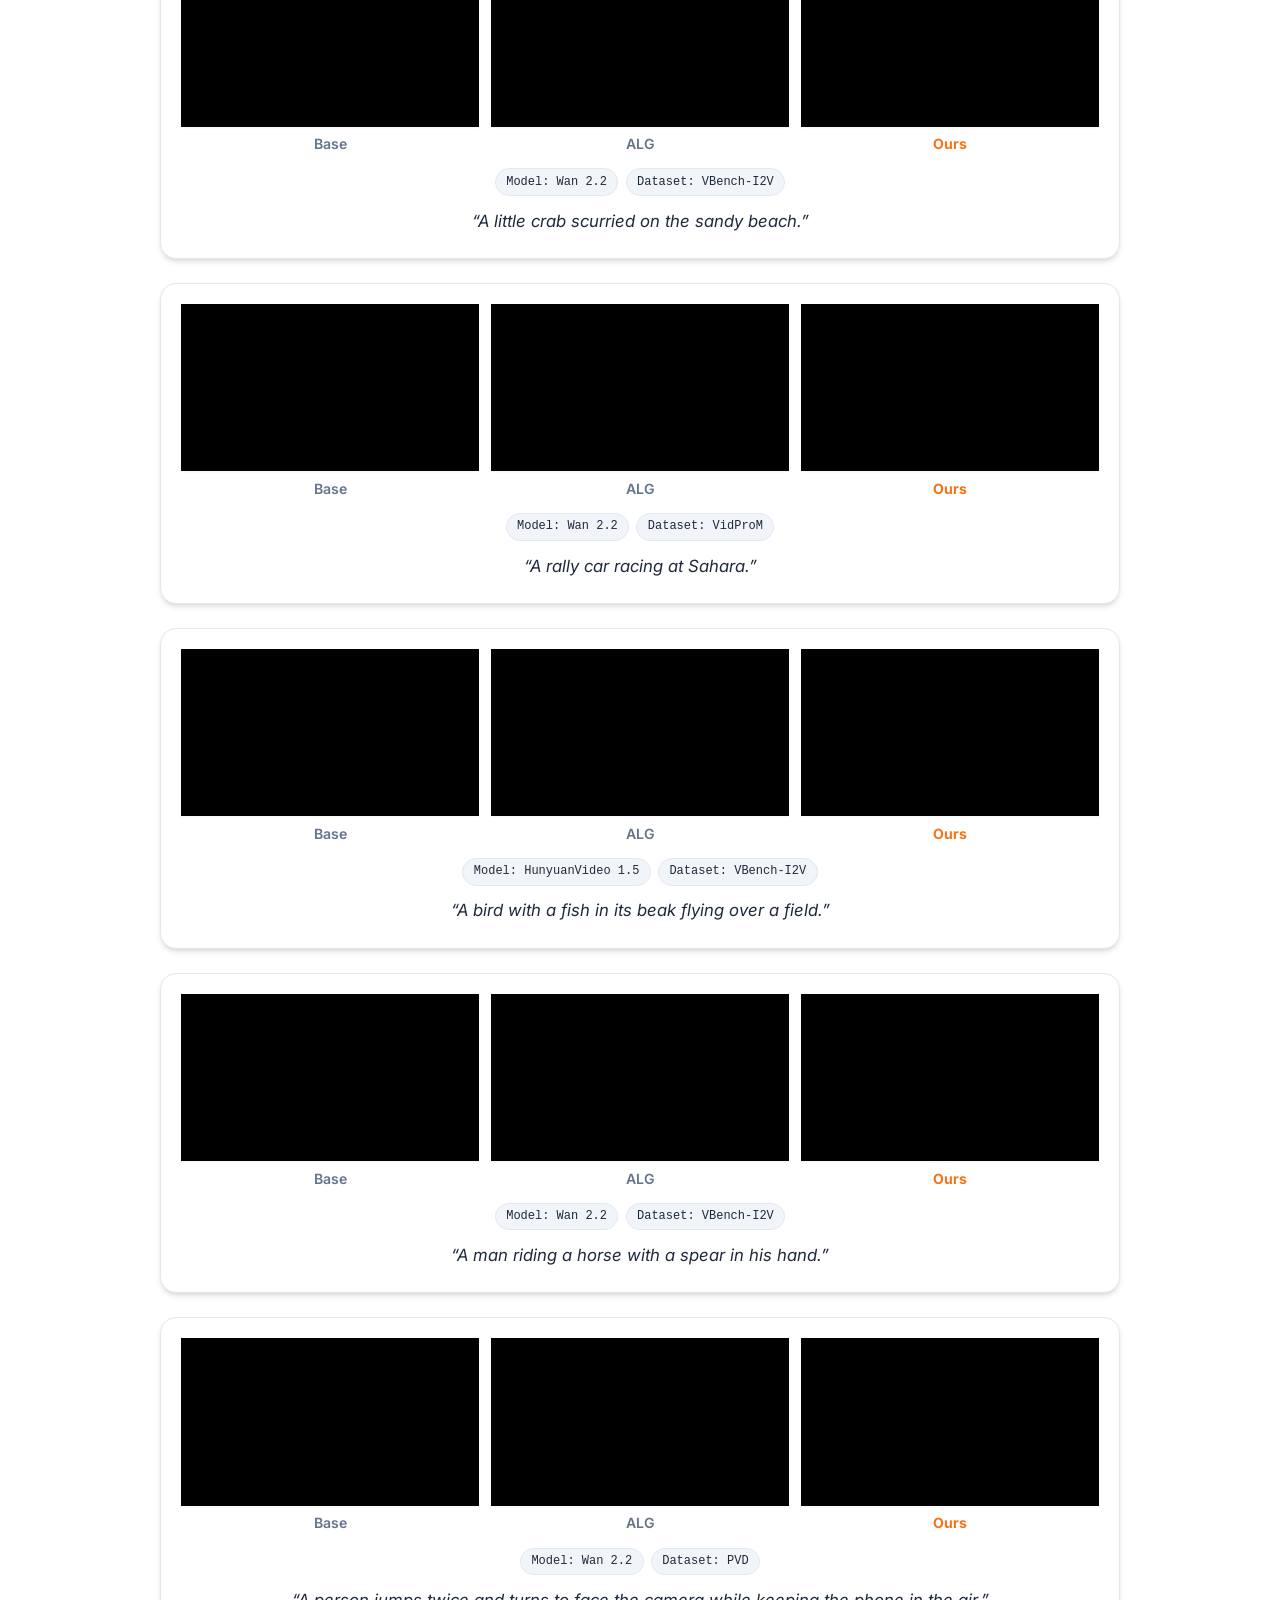
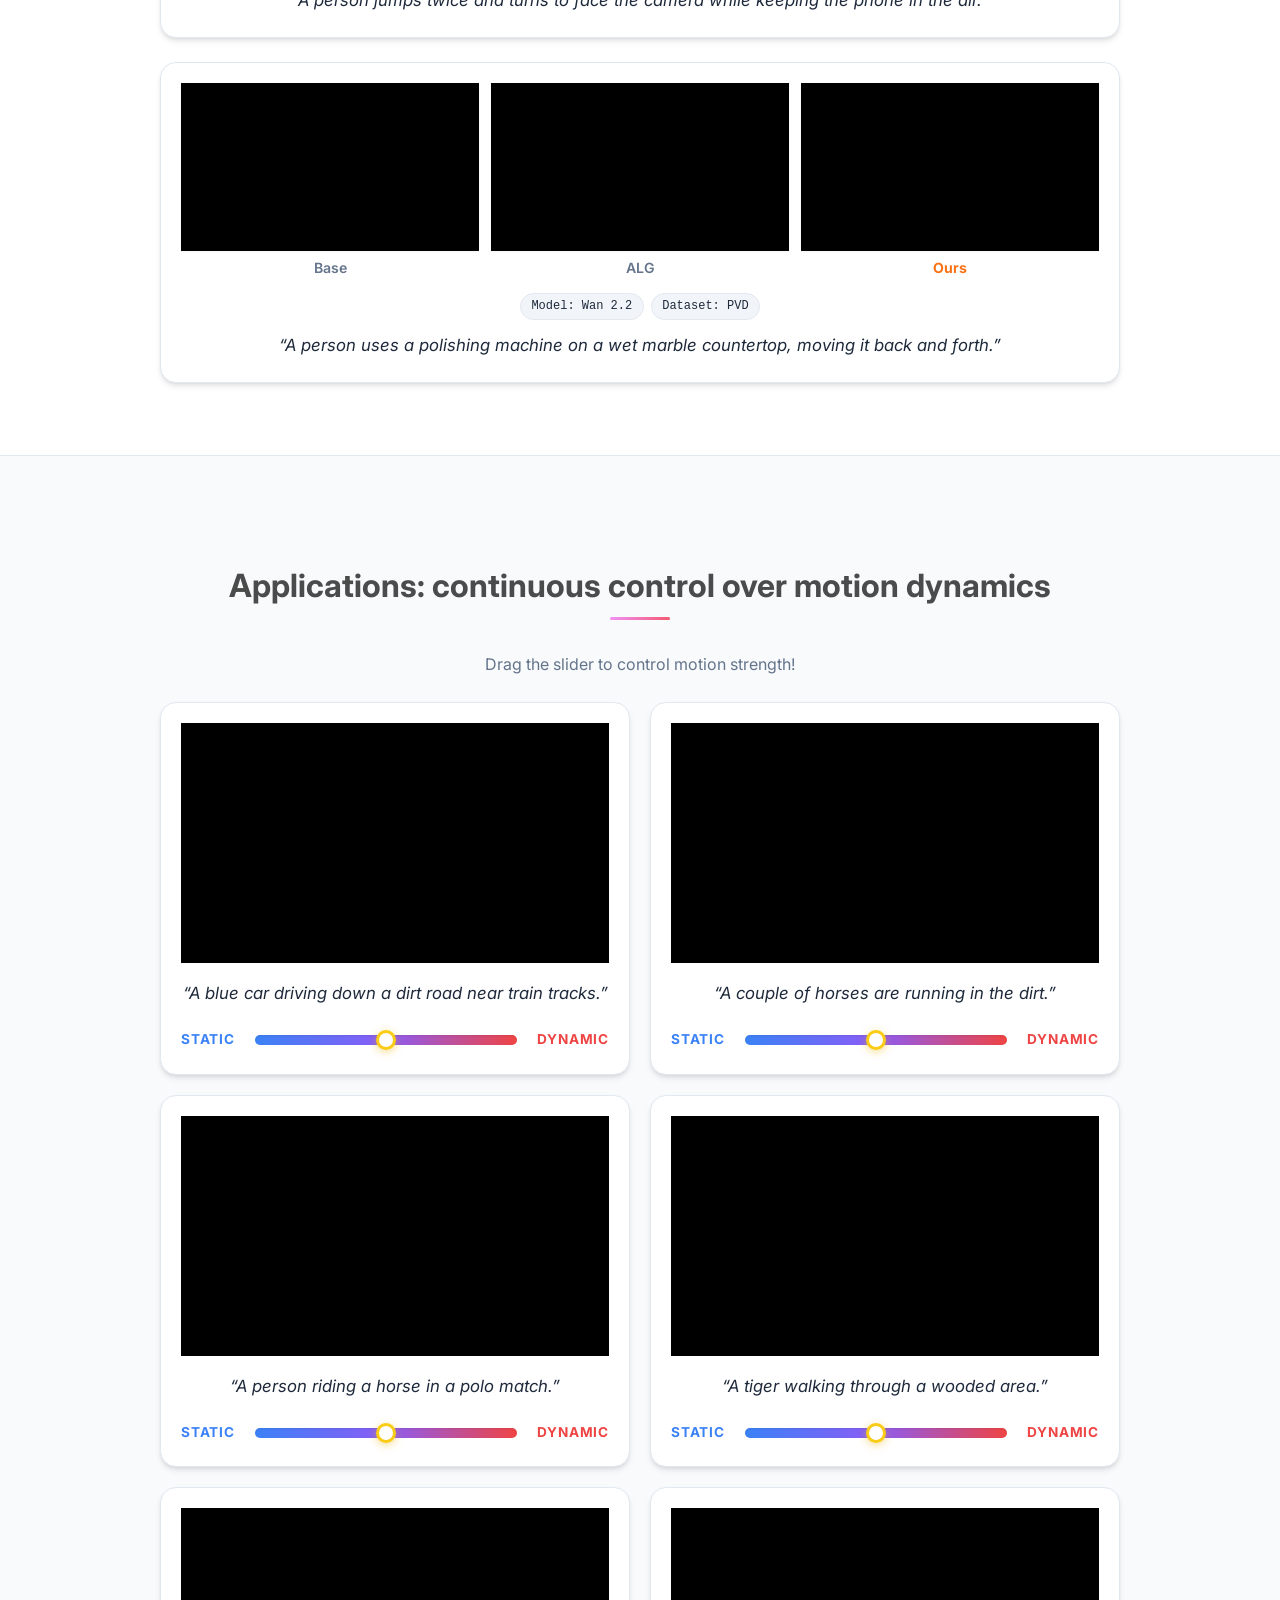
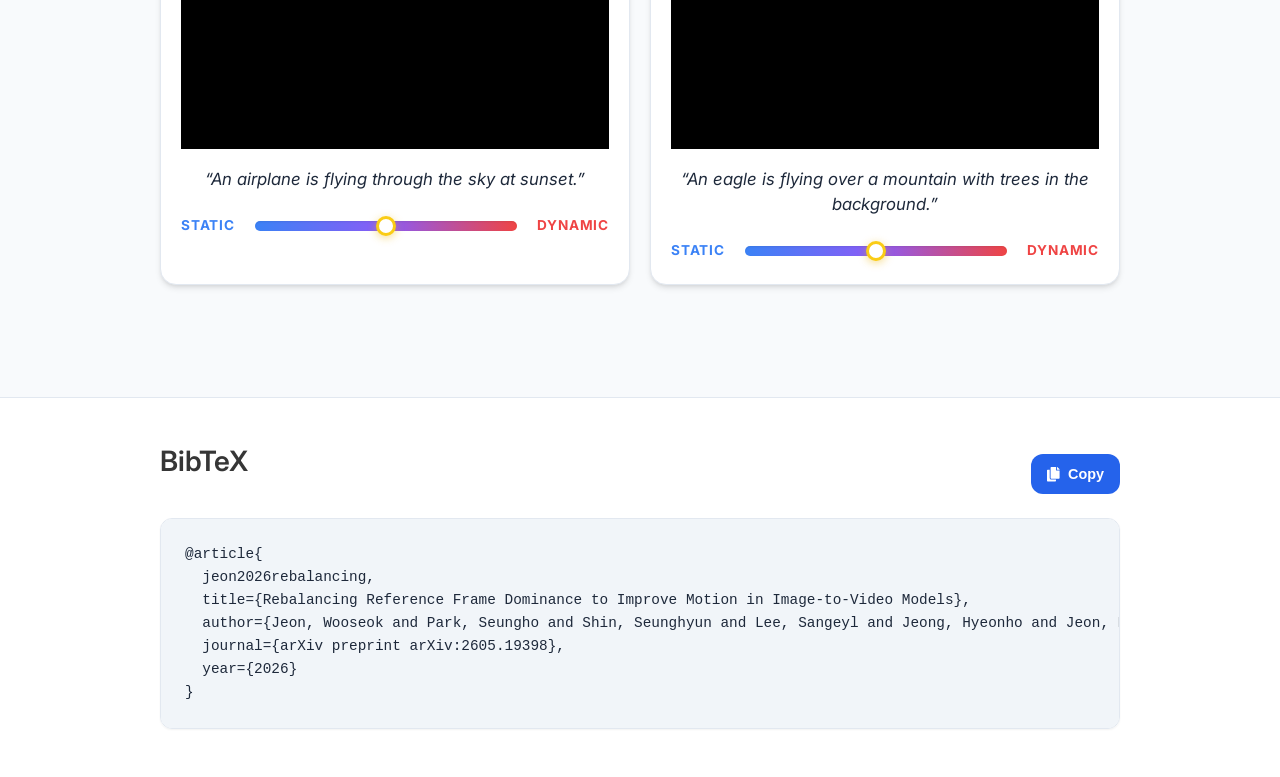
==== commit 38176722: "fix: update project page and personal website" ====
--- a/DyMoS/index.html
+++ b/DyMoS/index.html
@@ -88,6 +88,7 @@
               <div class="eql-cntrb">
                 <sup>*</sup>Equal contribution
               </div>
+              <div class="is-size-5" style="color:#000; margin-top:0.75rem;">NeurIPS 2026</div>
 
               <div class="column has-text-centered">
                 <div class="publication-links">
--- a/DyMoS/style.css
+++ b/DyMoS/style.css
@@ -233,6 +233,9 @@
 .video-cell video {
   width: 100%; height: 100%; display: block; object-fit: cover;
 }
+/* Hide videos that are still loading inside a sync group, fade in together */
+video.sync-pending { opacity: 0; }
+video.sync-ready   { opacity: 1; transition: opacity .25s ease-out; }
 
 .cell-label {
   margin-top: 0.4rem; text-align: center;
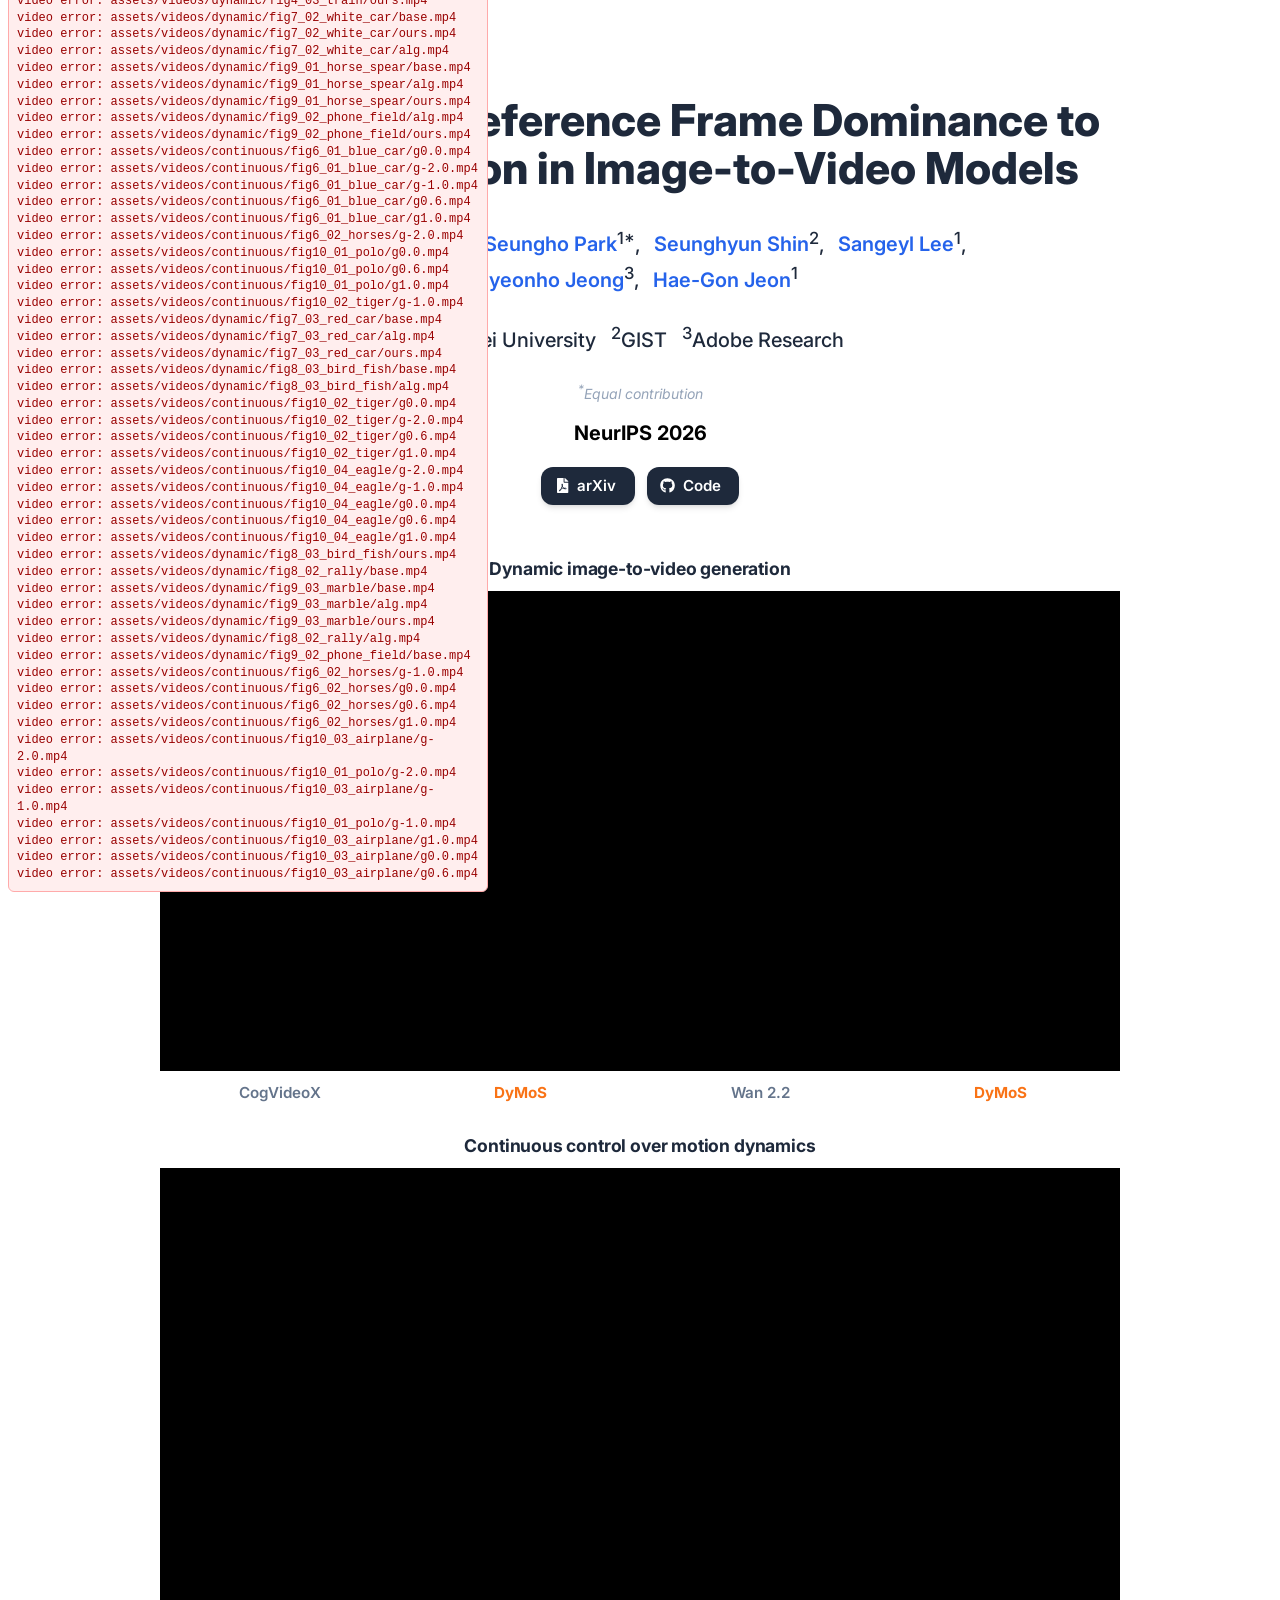
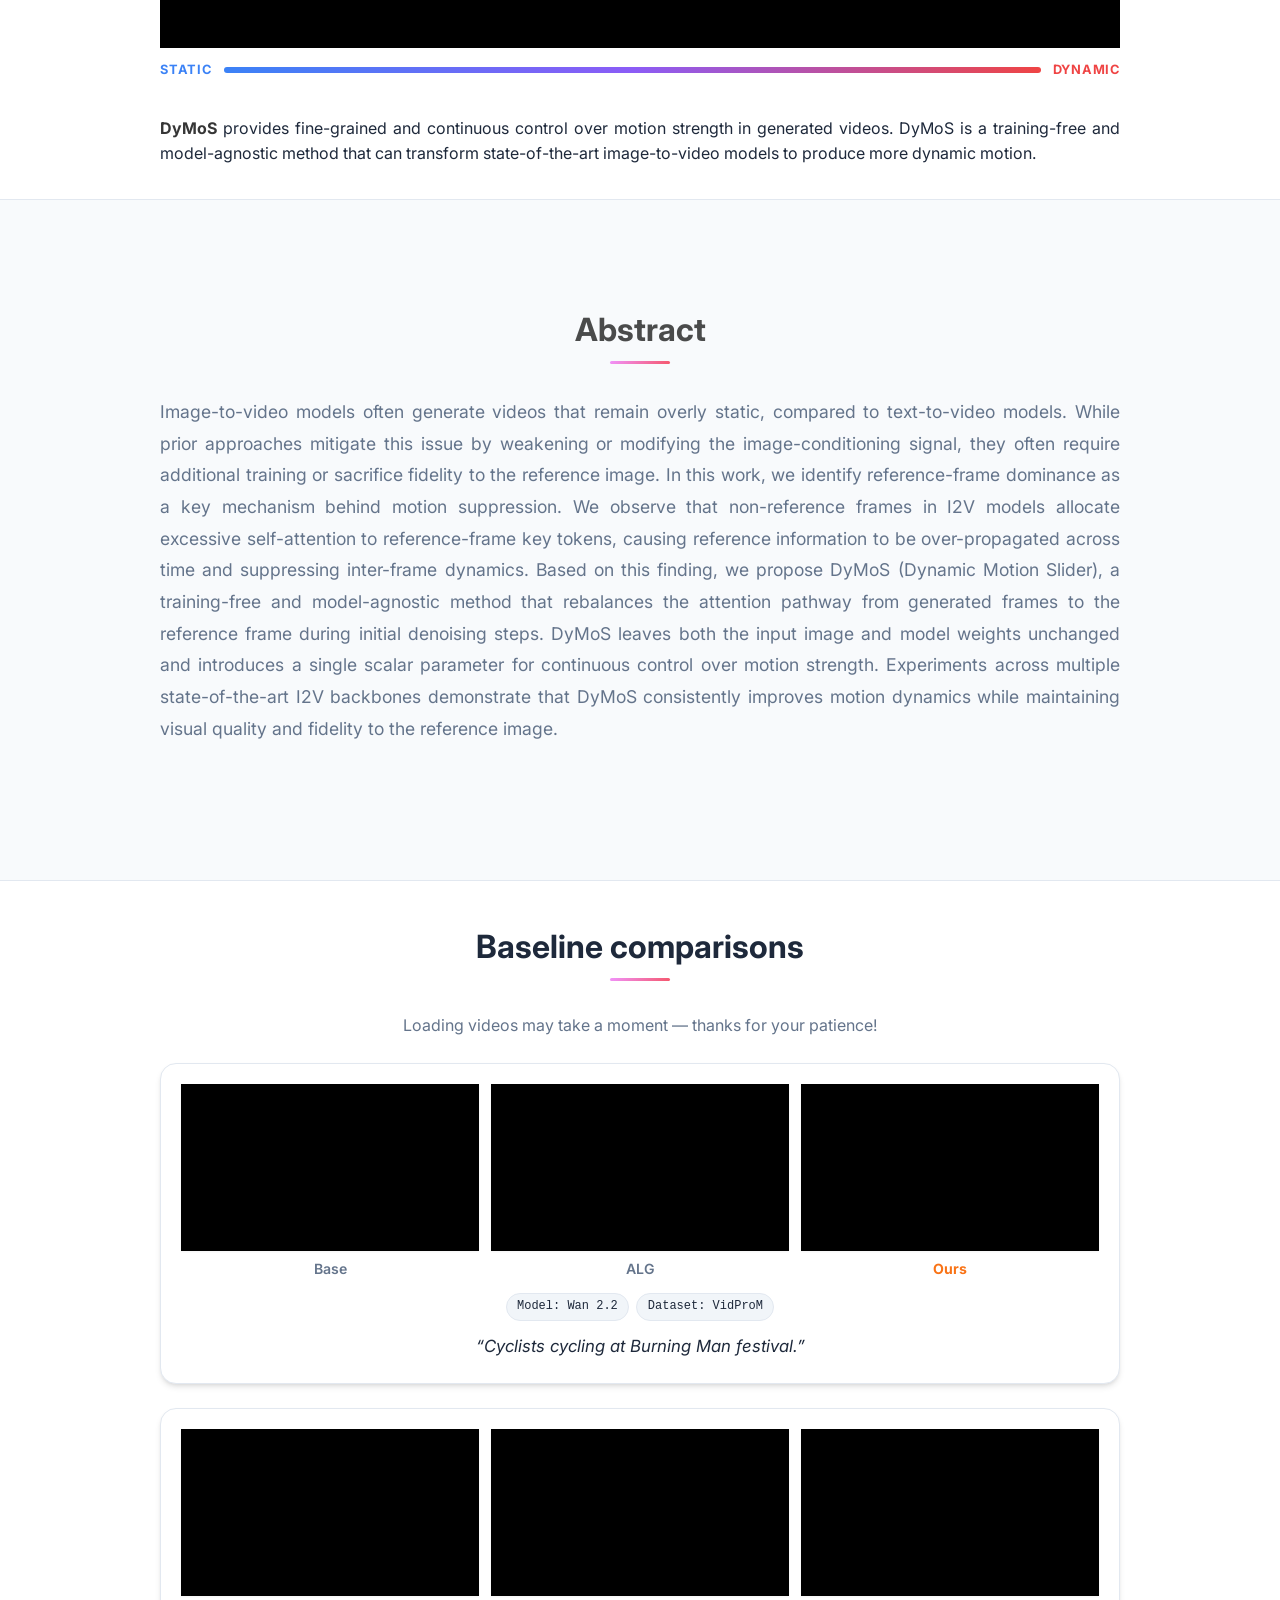
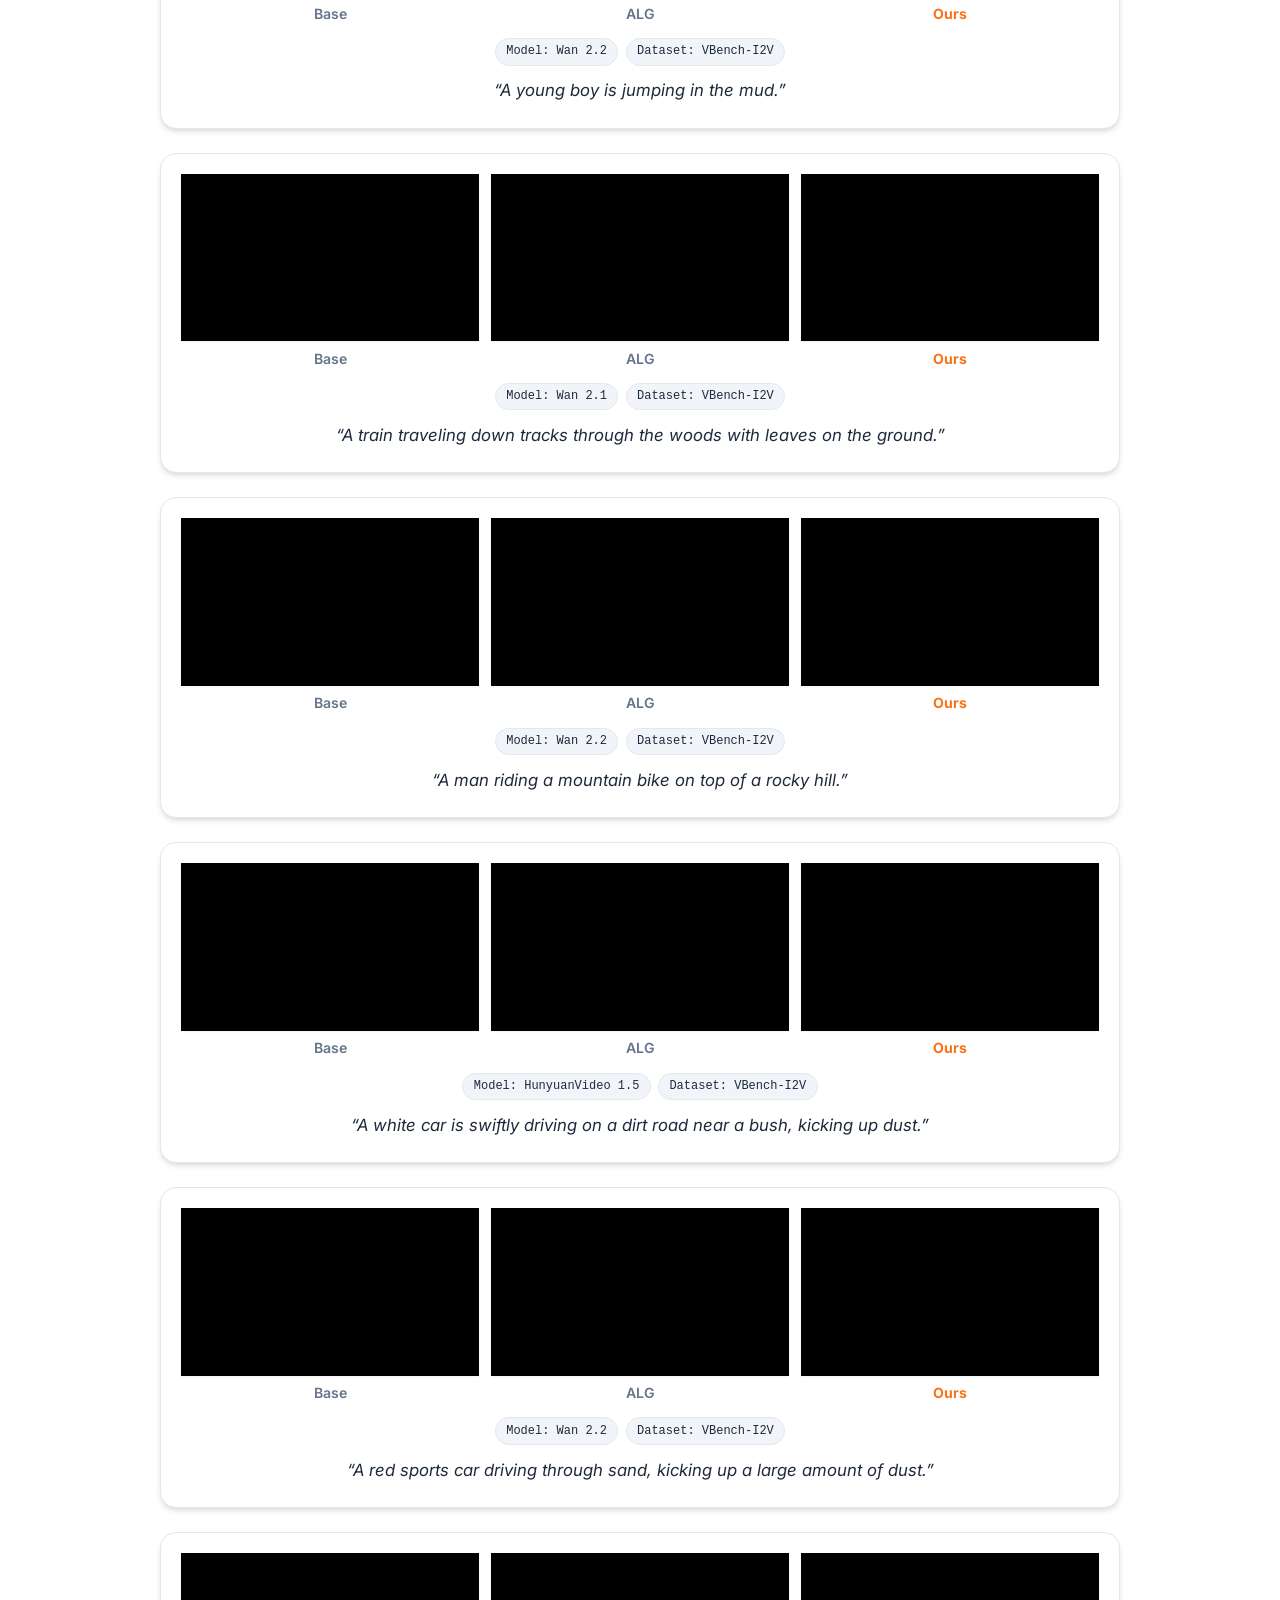
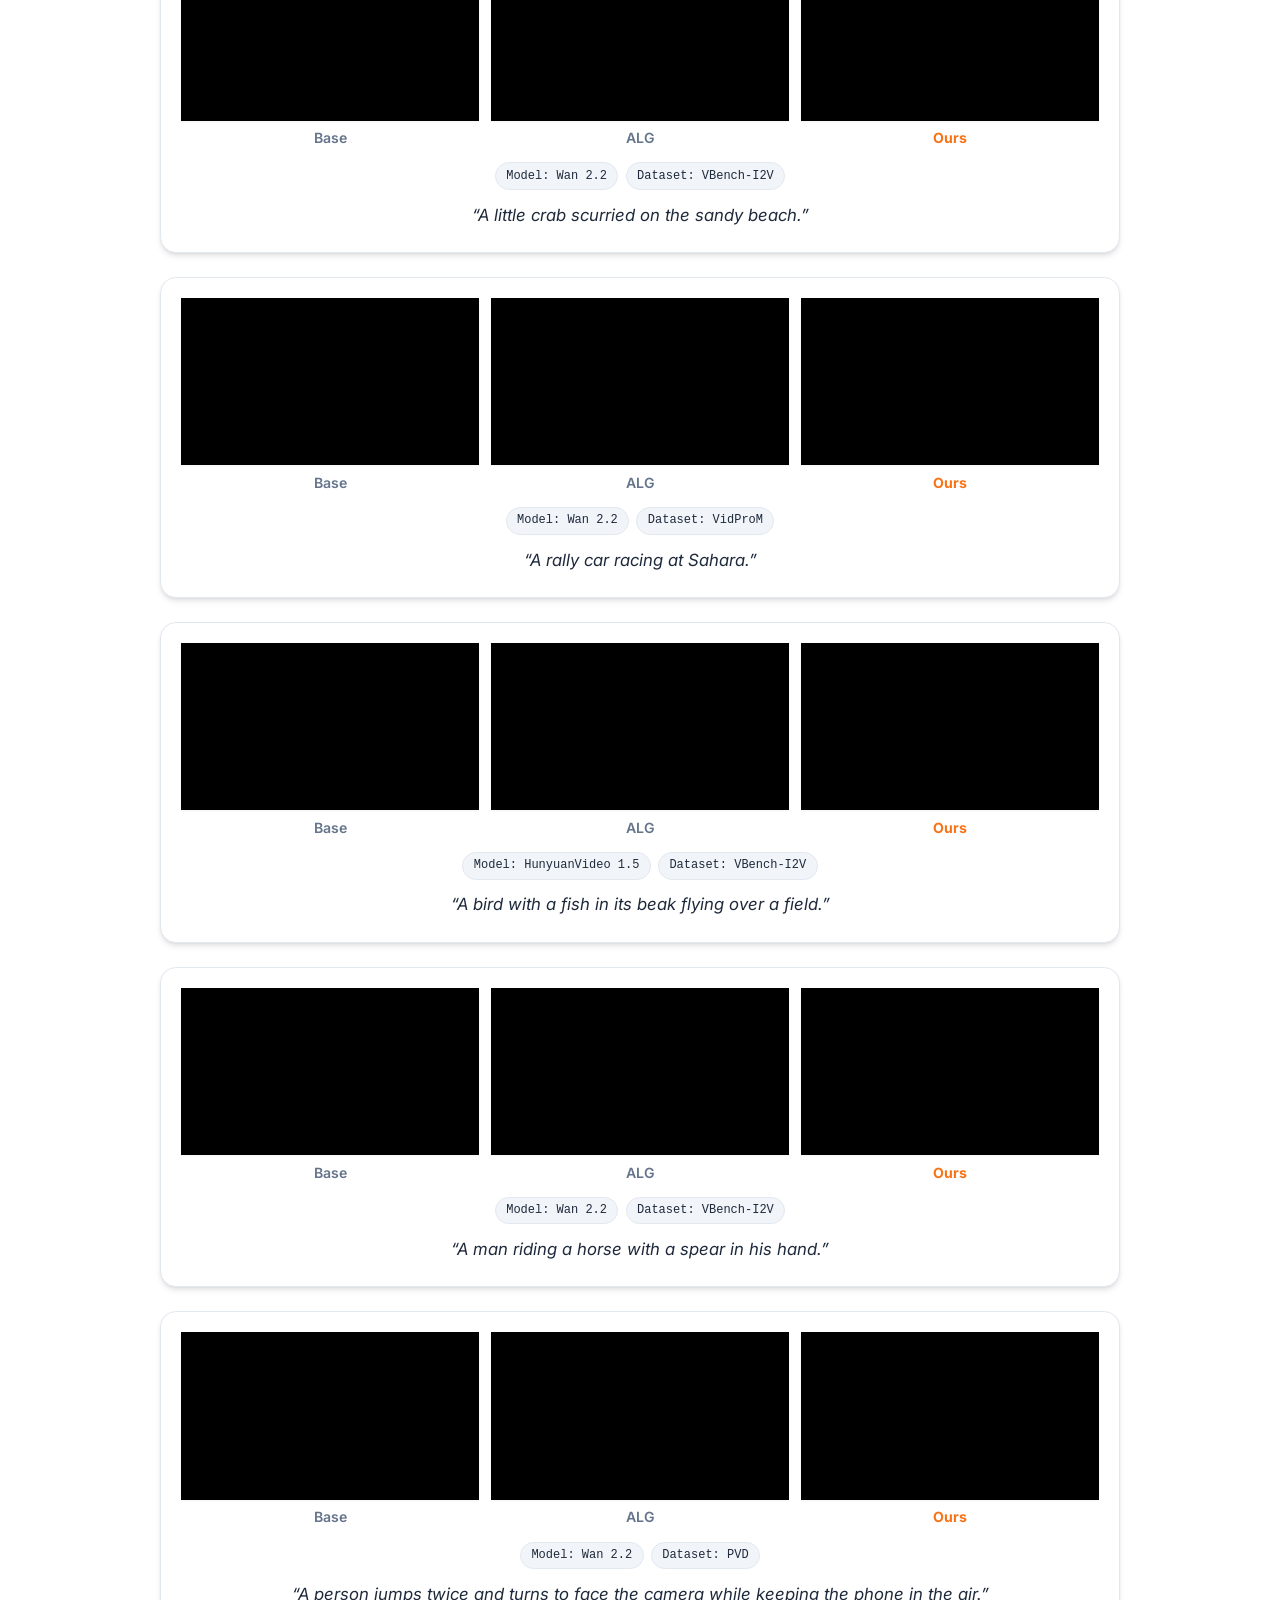
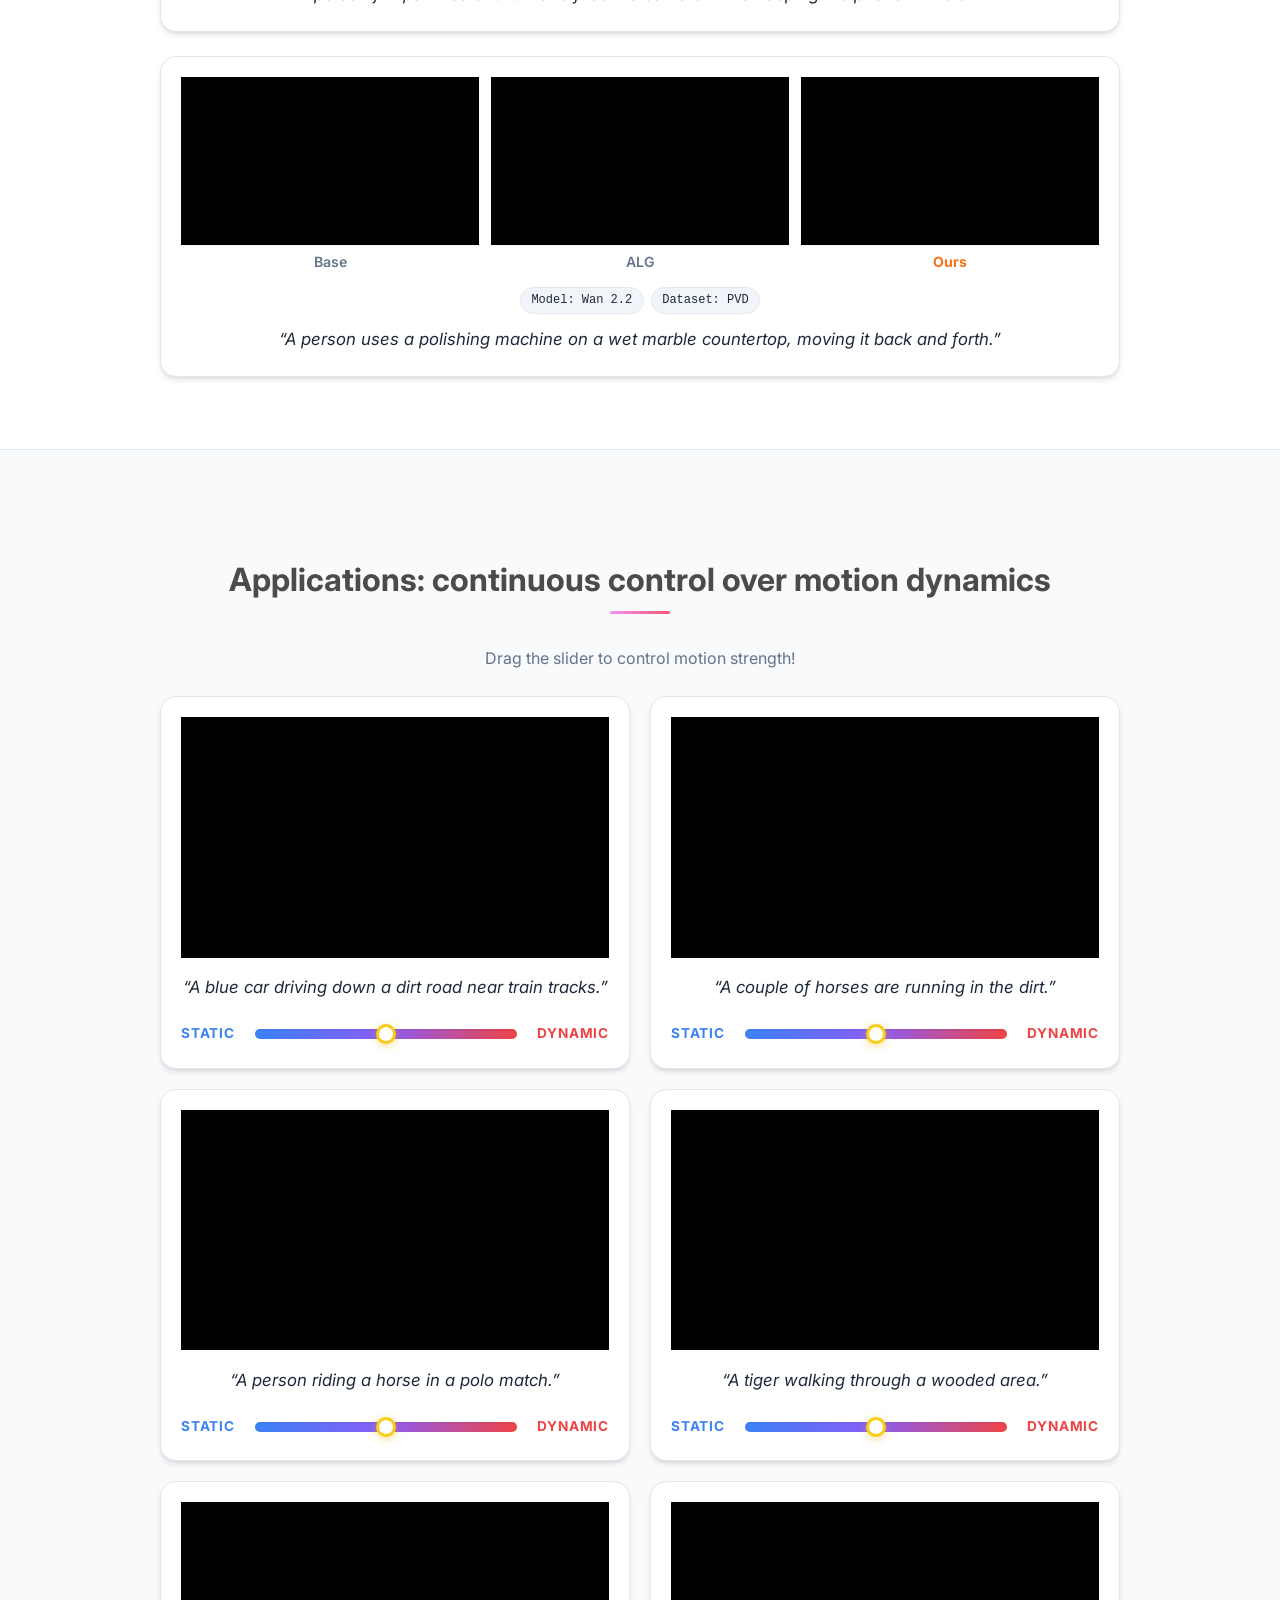
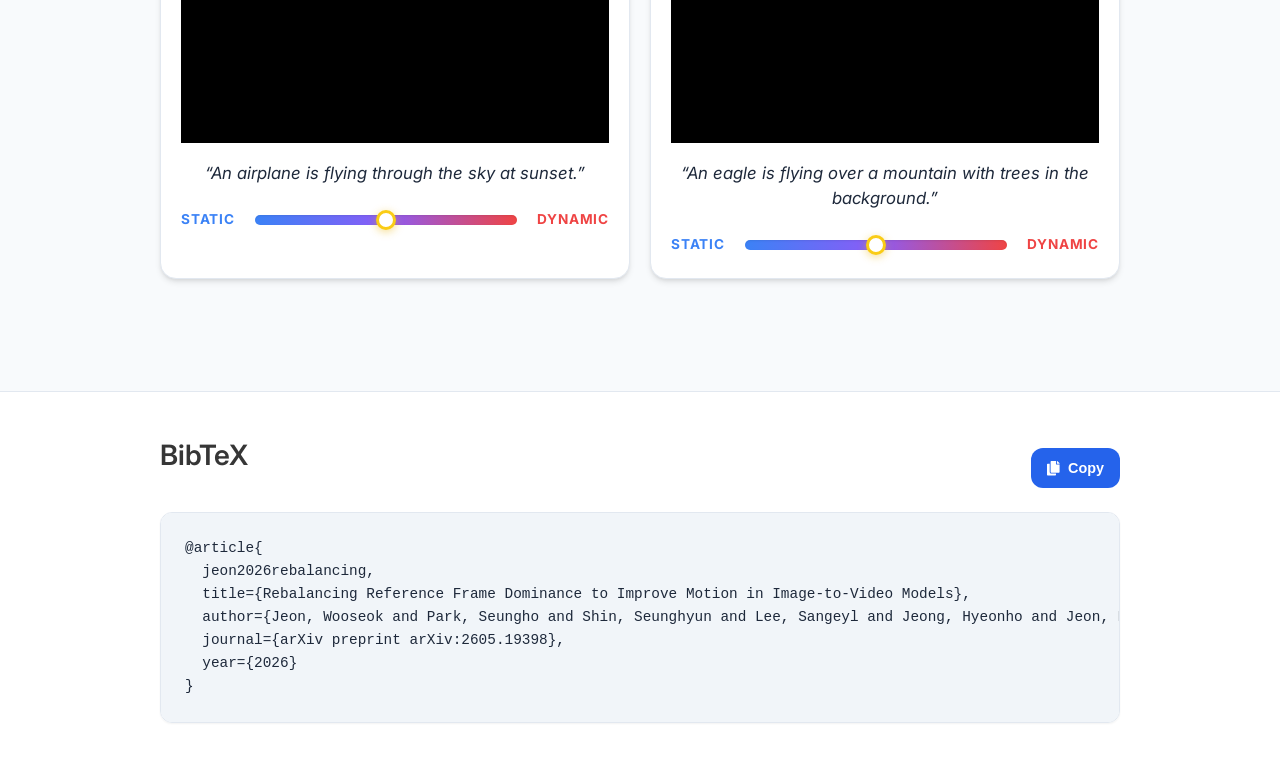
==== commit dd9e8a37: "fix: DyMoS project page" ====
--- a/DyMoS/index.html
+++ b/DyMoS/index.html
@@ -88,7 +88,7 @@
               <div class="eql-cntrb">
                 <sup>*</sup>Equal contribution
               </div>
-              <div class="is-size-5" style="color:#000; margin-top:0.75rem;">NeurIPS 2026</div>
+              <div class="is-size-5" style="color:#000; font-weight:700; margin-top:0.75rem;">NeurIPS 2026</div>
 
               <div class="column has-text-centered">
                 <div class="publication-links">
